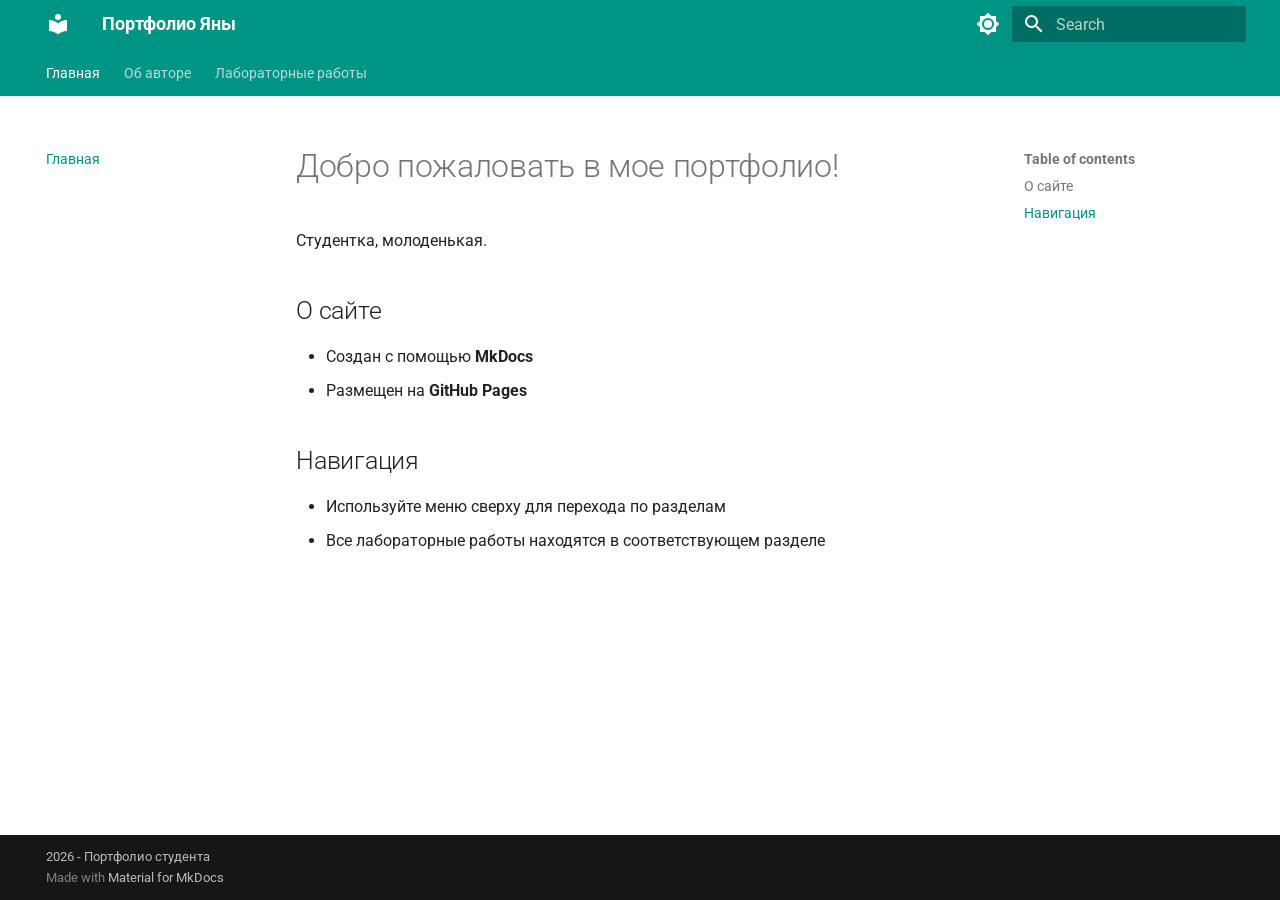
==== docs/index.html @ bbcfdf20 "Build site with Material theme and add .nojekyll" ====
<!doctype html>
<html lang="en" class="no-js">
  <head>
    
      <meta charset="utf-8">
      <meta name="viewport" content="width=device-width,initial-scale=1">
      
      
        <meta name="author" content="Яна Литвиновская">
      
      
        <link rel="canonical" href="https://yanavlitv.github.io/">
      
      
      
        <link rel="next" href="about/">
      
      
        
      
      
      <link rel="icon" href="assets/images/favicon.png">
      <meta name="generator" content="mkdocs-1.6.1, mkdocs-material-9.7.4">
    
    
      
        <title>Портфолио Яны</title>
      
    
    
      <link rel="stylesheet" href="assets/stylesheets/main.484c7ddc.min.css">
      
        
        <link rel="stylesheet" href="assets/stylesheets/palette.ab4e12ef.min.css">
      
      


    
    
      
    
    
      
        
        
        <link rel="preconnect" href="https://fonts.gstatic.com" crossorigin>
        <link rel="stylesheet" href="https://fonts.googleapis.com/css?family=Roboto:300,300i,400,400i,700,700i%7CRoboto+Mono:400,400i,700,700i&display=fallback">
        <style>:root{--md-text-font:"Roboto";--md-code-font:"Roboto Mono"}</style>
      
    
    
    <script>__md_scope=new URL(".",location),__md_hash=e=>[...e].reduce(((e,_)=>(e<<5)-e+_.charCodeAt(0)),0),__md_get=(e,_=localStorage,t=__md_scope)=>JSON.parse(_.getItem(t.pathname+"."+e)),__md_set=(e,_,t=localStorage,a=__md_scope)=>{try{t.setItem(a.pathname+"."+e,JSON.stringify(_))}catch(e){}}</script>
    
      

    
    
  </head>
  
  
    
    
      
    
    
    
    
    <body dir="ltr" data-md-color-scheme="default" data-md-color-primary="teal" data-md-color-accent="teal">
  
    
    <input class="md-toggle" data-md-toggle="drawer" type="checkbox" id="__drawer" autocomplete="off">
    <input class="md-toggle" data-md-toggle="search" type="checkbox" id="__search" autocomplete="off">
    <label class="md-overlay" for="__drawer"></label>
    <div data-md-component="skip">
      
        
        <a href="#_1" class="md-skip">
          Skip to content
        </a>
      
    </div>
    <div data-md-component="announce">
      
    </div>
    
    
      

<header class="md-header" data-md-component="header">
  <nav class="md-header__inner md-grid" aria-label="Header">
    <a href="." title="Портфолио Яны" class="md-header__button md-logo" aria-label="Портфолио Яны" data-md-component="logo">
      
  
  <svg xmlns="http://www.w3.org/2000/svg" viewBox="0 0 24 24"><path d="M12 8a3 3 0 0 0 3-3 3 3 0 0 0-3-3 3 3 0 0 0-3 3 3 3 0 0 0 3 3m0 3.54C9.64 9.35 6.5 8 3 8v11c3.5 0 6.64 1.35 9 3.54 2.36-2.19 5.5-3.54 9-3.54V8c-3.5 0-6.64 1.35-9 3.54"/></svg>

    </a>
    <label class="md-header__button md-icon" for="__drawer">
      
      <svg xmlns="http://www.w3.org/2000/svg" viewBox="0 0 24 24"><path d="M3 6h18v2H3zm0 5h18v2H3zm0 5h18v2H3z"/></svg>
    </label>
    <div class="md-header__title" data-md-component="header-title">
      <div class="md-header__ellipsis">
        <div class="md-header__topic">
          <span class="md-ellipsis">
            Портфолио Яны
          </span>
        </div>
        <div class="md-header__topic" data-md-component="header-topic">
          <span class="md-ellipsis">
            
              Главная
            
          </span>
        </div>
      </div>
    </div>
    
      
        <form class="md-header__option" data-md-component="palette">
  
    
    
    
    <input class="md-option" data-md-color-media="" data-md-color-scheme="default" data-md-color-primary="teal" data-md-color-accent="teal"  aria-label="Switch to dark mode"  type="radio" name="__palette" id="__palette_0">
    
      <label class="md-header__button md-icon" title="Switch to dark mode" for="__palette_1" hidden>
        <svg xmlns="http://www.w3.org/2000/svg" viewBox="0 0 24 24"><path d="M12 8a4 4 0 0 0-4 4 4 4 0 0 0 4 4 4 4 0 0 0 4-4 4 4 0 0 0-4-4m0 10a6 6 0 0 1-6-6 6 6 0 0 1 6-6 6 6 0 0 1 6 6 6 6 0 0 1-6 6m8-9.31V4h-4.69L12 .69 8.69 4H4v4.69L.69 12 4 15.31V20h4.69L12 23.31 15.31 20H20v-4.69L23.31 12z"/></svg>
      </label>
    
  
    
    
    
    <input class="md-option" data-md-color-media="" data-md-color-scheme="slate" data-md-color-primary="teal" data-md-color-accent="teal"  aria-label="Switch to light mode"  type="radio" name="__palette" id="__palette_1">
    
      <label class="md-header__button md-icon" title="Switch to light mode" for="__palette_0" hidden>
        <svg xmlns="http://www.w3.org/2000/svg" viewBox="0 0 24 24"><path d="M12 18c-.89 0-1.74-.2-2.5-.55C11.56 16.5 13 14.42 13 12s-1.44-4.5-3.5-5.45C10.26 6.2 11.11 6 12 6a6 6 0 0 1 6 6 6 6 0 0 1-6 6m8-9.31V4h-4.69L12 .69 8.69 4H4v4.69L.69 12 4 15.31V20h4.69L12 23.31 15.31 20H20v-4.69L23.31 12z"/></svg>
      </label>
    
  
</form>
      
    
    
      <script>var palette=__md_get("__palette");if(palette&&palette.color){if("(prefers-color-scheme)"===palette.color.media){var media=matchMedia("(prefers-color-scheme: light)"),input=document.querySelector(media.matches?"[data-md-color-media='(prefers-color-scheme: light)']":"[data-md-color-media='(prefers-color-scheme: dark)']");palette.color.media=input.getAttribute("data-md-color-media"),palette.color.scheme=input.getAttribute("data-md-color-scheme"),palette.color.primary=input.getAttribute("data-md-color-primary"),palette.color.accent=input.getAttribute("data-md-color-accent")}for(var[key,value]of Object.entries(palette.color))document.body.setAttribute("data-md-color-"+key,value)}</script>
    
    
    
      
      
        <label class="md-header__button md-icon" for="__search">
          
          <svg xmlns="http://www.w3.org/2000/svg" viewBox="0 0 24 24"><path d="M9.5 3A6.5 6.5 0 0 1 16 9.5c0 1.61-.59 3.09-1.56 4.23l.27.27h.79l5 5-1.5 1.5-5-5v-.79l-.27-.27A6.52 6.52 0 0 1 9.5 16 6.5 6.5 0 0 1 3 9.5 6.5 6.5 0 0 1 9.5 3m0 2C7 5 5 7 5 9.5S7 14 9.5 14 14 12 14 9.5 12 5 9.5 5"/></svg>
        </label>
        <div class="md-search" data-md-component="search" role="dialog">
  <label class="md-search__overlay" for="__search"></label>
  <div class="md-search__inner" role="search">
    <form class="md-search__form" name="search">
      <input type="text" class="md-search__input" name="query" aria-label="Search" placeholder="Search" autocapitalize="off" autocorrect="off" autocomplete="off" spellcheck="false" data-md-component="search-query" required>
      <label class="md-search__icon md-icon" for="__search">
        
        <svg xmlns="http://www.w3.org/2000/svg" viewBox="0 0 24 24"><path d="M9.5 3A6.5 6.5 0 0 1 16 9.5c0 1.61-.59 3.09-1.56 4.23l.27.27h.79l5 5-1.5 1.5-5-5v-.79l-.27-.27A6.52 6.52 0 0 1 9.5 16 6.5 6.5 0 0 1 3 9.5 6.5 6.5 0 0 1 9.5 3m0 2C7 5 5 7 5 9.5S7 14 9.5 14 14 12 14 9.5 12 5 9.5 5"/></svg>
        
        <svg xmlns="http://www.w3.org/2000/svg" viewBox="0 0 24 24"><path d="M20 11v2H8l5.5 5.5-1.42 1.42L4.16 12l7.92-7.92L13.5 5.5 8 11z"/></svg>
      </label>
      <nav class="md-search__options" aria-label="Search">
        
        <button type="reset" class="md-search__icon md-icon" title="Clear" aria-label="Clear" tabindex="-1">
          
          <svg xmlns="http://www.w3.org/2000/svg" viewBox="0 0 24 24"><path d="M19 6.41 17.59 5 12 10.59 6.41 5 5 6.41 10.59 12 5 17.59 6.41 19 12 13.41 17.59 19 19 17.59 13.41 12z"/></svg>
        </button>
      </nav>
      
    </form>
    <div class="md-search__output">
      <div class="md-search__scrollwrap" tabindex="0" data-md-scrollfix>
        <div class="md-search-result" data-md-component="search-result">
          <div class="md-search-result__meta">
            Initializing search
          </div>
          <ol class="md-search-result__list" role="presentation"></ol>
        </div>
      </div>
    </div>
  </div>
</div>
      
    
    
  </nav>
  
</header>
    
    <div class="md-container" data-md-component="container">
      
      
        
          
            
<nav class="md-tabs" aria-label="Tabs" data-md-component="tabs">
  <div class="md-grid">
    <ul class="md-tabs__list">
      
        
  
  
  
    
  
  
    <li class="md-tabs__item md-tabs__item--active">
      <a href="." class="md-tabs__link">
        
  
  
    
  
  Главная

      </a>
    </li>
  

      
        
  
  
  
  
    <li class="md-tabs__item">
      <a href="about/" class="md-tabs__link">
        
  
  
    
  
  Об авторе

      </a>
    </li>
  

      
        
  
  
  
  
    
    
      <li class="md-tabs__item">
        <a href="labs/lab1/" class="md-tabs__link">
          
  
  
  Лабораторные работы

        </a>
      </li>
    
  

      
    </ul>
  </div>
</nav>
          
        
      
      <main class="md-main" data-md-component="main">
        <div class="md-main__inner md-grid">
          
            
              
              <div class="md-sidebar md-sidebar--primary" data-md-component="sidebar" data-md-type="navigation" >
                <div class="md-sidebar__scrollwrap">
                  <div class="md-sidebar__inner">
                    


  


<nav class="md-nav md-nav--primary md-nav--lifted" aria-label="Navigation" data-md-level="0">
  <label class="md-nav__title" for="__drawer">
    <a href="." title="Портфолио Яны" class="md-nav__button md-logo" aria-label="Портфолио Яны" data-md-component="logo">
      
  
  <svg xmlns="http://www.w3.org/2000/svg" viewBox="0 0 24 24"><path d="M12 8a3 3 0 0 0 3-3 3 3 0 0 0-3-3 3 3 0 0 0-3 3 3 3 0 0 0 3 3m0 3.54C9.64 9.35 6.5 8 3 8v11c3.5 0 6.64 1.35 9 3.54 2.36-2.19 5.5-3.54 9-3.54V8c-3.5 0-6.64 1.35-9 3.54"/></svg>

    </a>
    Портфолио Яны
  </label>
  
  <ul class="md-nav__list" data-md-scrollfix>
    
      
      
  
  
    
  
  
  
    <li class="md-nav__item md-nav__item--active">
      
      <input class="md-nav__toggle md-toggle" type="checkbox" id="__toc">
      
      
        
      
      
        <label class="md-nav__link md-nav__link--active" for="__toc">
          
  
  
  <span class="md-ellipsis">
    
  
    Главная
  

    
  </span>
  
  

          <span class="md-nav__icon md-icon"></span>
        </label>
      
      <a href="." class="md-nav__link md-nav__link--active">
        
  
  
  <span class="md-ellipsis">
    
  
    Главная
  

    
  </span>
  
  

      </a>
      
        

<nav class="md-nav md-nav--secondary" aria-label="Table of contents">
  
  
  
    
  
  
    <label class="md-nav__title" for="__toc">
      <span class="md-nav__icon md-icon"></span>
      Table of contents
    </label>
    <ul class="md-nav__list" data-md-component="toc" data-md-scrollfix>
      
        <li class="md-nav__item">
  <a href="#_2" class="md-nav__link">
    <span class="md-ellipsis">
      
        О сайте
      
    </span>
  </a>
  
</li>
      
        <li class="md-nav__item">
  <a href="#_3" class="md-nav__link">
    <span class="md-ellipsis">
      
        Навигация
      
    </span>
  </a>
  
</li>
      
    </ul>
  
</nav>
      
    </li>
  

    
      
      
  
  
  
  
    <li class="md-nav__item">
      <a href="about/" class="md-nav__link">
        
  
  
  <span class="md-ellipsis">
    
  
    Об авторе
  

    
  </span>
  
  

      </a>
    </li>
  

    
      
      
  
  
  
  
    
    
    
    
      
      
    
    
    <li class="md-nav__item md-nav__item--nested">
      
        
        
        <input class="md-nav__toggle md-toggle " type="checkbox" id="__nav_3" >
        
          
          <label class="md-nav__link" for="__nav_3" id="__nav_3_label" tabindex="0">
            
  
  
  <span class="md-ellipsis">
    
  
    Лабораторные работы
  

    
  </span>
  
  

            <span class="md-nav__icon md-icon"></span>
          </label>
        
        <nav class="md-nav" data-md-level="1" aria-labelledby="__nav_3_label" aria-expanded="false">
          <label class="md-nav__title" for="__nav_3">
            <span class="md-nav__icon md-icon"></span>
            
  
    Лабораторные работы
  

          </label>
          <ul class="md-nav__list" data-md-scrollfix>
            
              
                
  
  
  
  
    <li class="md-nav__item">
      <a href="labs/lab1/" class="md-nav__link">
        
  
  
  <span class="md-ellipsis">
    
  
    Лабораторная 1
  

    
  </span>
  
  

      </a>
    </li>
  

              
            
          </ul>
        </nav>
      
    </li>
  

    
  </ul>
</nav>
                  </div>
                </div>
              </div>
            
            
              
              <div class="md-sidebar md-sidebar--secondary" data-md-component="sidebar" data-md-type="toc" >
                <div class="md-sidebar__scrollwrap">
                  <div class="md-sidebar__inner">
                    

<nav class="md-nav md-nav--secondary" aria-label="Table of contents">
  
  
  
    
  
  
    <label class="md-nav__title" for="__toc">
      <span class="md-nav__icon md-icon"></span>
      Table of contents
    </label>
    <ul class="md-nav__list" data-md-component="toc" data-md-scrollfix>
      
        <li class="md-nav__item">
  <a href="#_2" class="md-nav__link">
    <span class="md-ellipsis">
      
        О сайте
      
    </span>
  </a>
  
</li>
      
        <li class="md-nav__item">
  <a href="#_3" class="md-nav__link">
    <span class="md-ellipsis">
      
        Навигация
      
    </span>
  </a>
  
</li>
      
    </ul>
  
</nav>
                  </div>
                </div>
              </div>
            
          
          
            <div class="md-content" data-md-component="content">
              
              <article class="md-content__inner md-typeset">
                
                  



<h1 id="_1">Добро пожаловать в мое портфолио!</h1>
<p>Студентка, молоденькая.</p>
<h2 id="_2">О сайте</h2>
<ul>
<li>Создан с помощью <strong>MkDocs</strong></li>
<li>Размещен на <strong>GitHub Pages</strong></li>
</ul>
<h2 id="_3">Навигация</h2>
<ul>
<li>Используйте меню сверху для перехода по разделам</li>
<li>Все лабораторные работы находятся в соответствующем разделе</li>
</ul>












                
              </article>
            </div>
          
          
<script>var target=document.getElementById(location.hash.slice(1));target&&target.name&&(target.checked=target.name.startsWith("__tabbed_"))</script>
        </div>
        
          <button type="button" class="md-top md-icon" data-md-component="top" hidden>
  
  <svg xmlns="http://www.w3.org/2000/svg" viewBox="0 0 24 24"><path d="M13 20h-2V8l-5.5 5.5-1.42-1.42L12 4.16l7.92 7.92-1.42 1.42L13 8z"/></svg>
  Back to top
</button>
        
      </main>
      
        <footer class="md-footer">
  
  <div class="md-footer-meta md-typeset">
    <div class="md-footer-meta__inner md-grid">
      <div class="md-copyright">
  
    <div class="md-copyright__highlight">
      2026 - Портфолио студента
    </div>
  
  
    Made with
    <a href="https://squidfunk.github.io/mkdocs-material/" target="_blank" rel="noopener">
      Material for MkDocs
    </a>
  
</div>
      
    </div>
  </div>
</footer>
      
    </div>
    <div class="md-dialog" data-md-component="dialog">
      <div class="md-dialog__inner md-typeset"></div>
    </div>
    
    
    
      
      
      <script id="__config" type="application/json">{"annotate": null, "base": ".", "features": ["navigation.tabs", "navigation.top", "content.code.copy"], "search": "assets/javascripts/workers/search.2c215733.min.js", "tags": null, "translations": {"clipboard.copied": "Copied to clipboard", "clipboard.copy": "Copy to clipboard", "search.result.more.one": "1 more on this page", "search.result.more.other": "# more on this page", "search.result.none": "No matching documents", "search.result.one": "1 matching document", "search.result.other": "# matching documents", "search.result.placeholder": "Type to start searching", "search.result.term.missing": "Missing", "select.version": "Select version"}, "version": null}</script>
    
    
      <script src="assets/javascripts/bundle.79ae519e.min.js"></script>
      
    
  </body>
</html>
---- docs/assets/stylesheets/main.484c7ddc.min.css ----
@charset "UTF-8";html{-webkit-text-size-adjust:none;-moz-text-size-adjust:none;text-size-adjust:none;box-sizing:border-box}*,:after,:before{box-sizing:inherit}@media (prefers-reduced-motion){*,:after,:before{transition:none!important}}body{margin:0}a,button,input,label{-webkit-tap-highlight-color:transparent}a{color:inherit;text-decoration:none}hr{border:0;box-sizing:initial;display:block;height:.05rem;overflow:visible;padding:0}small{font-size:80%}sub,sup{line-height:1em}img{border-style:none}table{border-collapse:initial;border-spacing:0}td,th{font-weight:400;vertical-align:top}button{background:#0000;border:0;font-family:inherit;font-size:inherit;margin:0;padding:0}input{border:0;outline:none}:root{--md-primary-fg-color:#4051b5;--md-primary-fg-color--light:#5d6cc0;--md-primary-fg-color--dark:#303fa1;--md-primary-bg-color:#fff;--md-primary-bg-color--light:#ffffffb3;--md-accent-fg-color:#526cfe;--md-accent-fg-color--transparent:#526cfe1a;--md-accent-bg-color:#fff;--md-accent-bg-color--light:#ffffffb3}[data-md-color-scheme=default]{color-scheme:light}[data-md-color-scheme=default] img[src$="#gh-dark-mode-only"],[data-md-color-scheme=default] img[src$="#only-dark"]{display:none}:root,[data-md-color-scheme=default]{--md-hue:225deg;--md-default-fg-color:#000000de;--md-default-fg-color--light:#0000008a;--md-default-fg-color--lighter:#00000052;--md-default-fg-color--lightest:#00000012;--md-default-bg-color:#fff;--md-default-bg-color--light:#ffffffb3;--md-default-bg-color--lighter:#ffffff4d;--md-default-bg-color--lightest:#ffffff1f;--md-code-fg-color:#36464e;--md-code-bg-color:#f5f5f5;--md-code-bg-color--light:#f5f5f5b3;--md-code-bg-color--lighter:#f5f5f54d;--md-code-hl-color:#4287ff;--md-code-hl-color--light:#4287ff1a;--md-code-hl-number-color:#d52a2a;--md-code-hl-special-color:#db1457;--md-code-hl-function-color:#a846b9;--md-code-hl-constant-color:#6e59d9;--md-code-hl-keyword-color:#3f6ec6;--md-code-hl-string-color:#1c7d4d;--md-code-hl-name-color:var(--md-code-fg-color);--md-code-hl-operator-color:var(--md-default-fg-color--light);--md-code-hl-punctuation-color:var(--md-default-fg-color--light);--md-code-hl-comment-color:var(--md-default-fg-color--light);--md-code-hl-generic-color:var(--md-default-fg-color--light);--md-code-hl-variable-color:var(--md-default-fg-color--light);--md-typeset-color:var(--md-default-fg-color);--md-typeset-a-color:var(--md-primary-fg-color);--md-typeset-del-color:#f5503d26;--md-typeset-ins-color:#0bd57026;--md-typeset-kbd-color:#fafafa;--md-typeset-kbd-accent-color:#fff;--md-typeset-kbd-border-color:#b8b8b8;--md-typeset-mark-color:#ffff0080;--md-typeset-table-color:#0000001f;--md-typeset-table-color--light:rgba(0,0,0,.035);--md-admonition-fg-color:var(--md-default-fg-color);--md-admonition-bg-color:var(--md-default-bg-color);--md-warning-fg-color:#000000de;--md-warning-bg-color:#ff9;--md-footer-fg-color:#fff;--md-footer-fg-color--light:#ffffffb3;--md-footer-fg-color--lighter:#ffffff73;--md-footer-bg-color:#000000de;--md-footer-bg-color--dark:#00000052;--md-shadow-z1:0 0.2rem 0.5rem #0000000d,0 0 0.05rem #0000001a;--md-shadow-z2:0 0.2rem 0.5rem #0000001a,0 0 0.05rem #00000040;--md-shadow-z3:0 0.2rem 0.5rem #0003,0 0 0.05rem #00000059}.md-icon svg{fill:currentcolor;display:block;height:1.2rem;width:1.2rem}body{-webkit-font-smoothing:antialiased;-moz-osx-font-smoothing:grayscale;--md-text-font-family:var(--md-text-font,_),-apple-system,BlinkMacSystemFont,Helvetica,Arial,sans-serif;--md-code-font-family:var(--md-code-font,_),SFMono-Regular,Consolas,Menlo,monospace}aside,body,input{font-feature-settings:"kern","liga";color:var(--md-typeset-color);font-family:var(--md-text-font-family)}code,kbd,pre{font-feature-settings:"kern";font-family:var(--md-code-font-family)}:root{--md-typeset-table-sort-icon:url('data:image/svg+xml;charset=utf-8,<svg xmlns="http://www.w3.org/2000/svg" viewBox="0 0 24 24"><path d="m18 21-4-4h3V7h-3l4-4 4 4h-3v10h3M2 19v-2h10v2M2 13v-2h7v2M2 7V5h4v2z"/></svg>');--md-typeset-table-sort-icon--asc:url('data:image/svg+xml;charset=utf-8,<svg xmlns="http://www.w3.org/2000/svg" viewBox="0 0 24 24"><path d="M19 17h3l-4 4-4-4h3V3h2M2 17h10v2H2M6 5v2H2V5m0 6h7v2H2z"/></svg>');--md-typeset-table-sort-icon--desc:url('data:image/svg+xml;charset=utf-8,<svg xmlns="http://www.w3.org/2000/svg" viewBox="0 0 24 24"><path d="M19 7h3l-4-4-4 4h3v14h2M2 17h10v2H2M6 5v2H2V5m0 6h7v2H2z"/></svg>')}.md-typeset{-webkit-print-color-adjust:exact;color-adjust:exact;font-size:.8rem;line-height:1.6;overflow-wrap:break-word}@media print{.md-typeset{font-size:.68rem}}.md-typeset blockquote,.md-typeset dl,.md-typeset figure,.md-typeset ol,.md-typeset pre,.md-typeset ul{margin-bottom:1em;margin-top:1em}.md-typeset h1{color:var(--md-default-fg-color--light);font-size:2em;line-height:1.3;margin:0 0 1.25em}.md-typeset h1,.md-typeset h2{font-weight:300;letter-spacing:-.01em}.md-typeset h2{font-size:1.5625em;line-height:1.4;margin:1.6em 0 .64em}.md-typeset h3{font-size:1.25em;font-weight:400;letter-spacing:-.01em;line-height:1.5;margin:1.6em 0 .8em}.md-typeset h2+h3{margin-top:.8em}.md-typeset h4{font-weight:700;letter-spacing:-.01em;margin:1em 0}.md-typeset h5,.md-typeset h6{color:var(--md-default-fg-color--light);font-size:.8em;font-weight:700;letter-spacing:-.01em;margin:1.25em 0}.md-typeset h5{text-transform:uppercase}.md-typeset h5 code{text-transform:none}.md-typeset hr{border-bottom:.05rem solid var(--md-default-fg-color--lightest);display:flow-root;margin:1.5em 0}.md-typeset a{color:var(--md-typeset-a-color);word-break:break-word}.md-typeset a,.md-typeset a:before{transition:color 125ms}.md-typeset a:focus,.md-typeset a:hover{color:var(--md-accent-fg-color)}.md-typeset a:focus code,.md-typeset a:hover code{background-color:var(--md-accent-fg-color--transparent);color:var(--md-accent-fg-color)}.md-typeset a code{color:var(--md-typeset-a-color)}.md-typeset a.focus-visible{outline-color:var(--md-accent-fg-color);outline-offset:.2rem}.md-typeset code,.md-typeset kbd,.md-typeset pre{color:var(--md-code-fg-color);direction:ltr;font-variant-ligatures:none;transition:background-color 125ms}@media print{.md-typeset code,.md-typeset kbd,.md-typeset pre{white-space:pre-wrap}}.md-typeset code{background-color:var(--md-code-bg-color);border-radius:.1rem;-webkit-box-decoration-break:clone;box-decoration-break:clone;font-size:.85em;padding:0 .2941176471em;transition:color 125ms,background-color 125ms;word-break:break-word}.md-typeset code:not(.focus-visible){-webkit-tap-highlight-color:transparent;outline:none}.md-typeset pre{display:flow-root;line-height:1.4;position:relative}.md-typeset pre>code{-webkit-box-decoration-break:slice;box-decoration-break:slice;box-shadow:none;display:block;margin:0;outline-color:var(--md-accent-fg-color);overflow:auto;padding:.7720588235em 1.1764705882em;scrollbar-color:var(--md-default-fg-color--lighter) #0000;scrollbar-width:thin;touch-action:auto;word-break:normal}.md-typeset pre>code:hover{scrollbar-color:var(--md-accent-fg-color) #0000}.md-typeset pre>code::-webkit-scrollbar{height:.2rem;width:.2rem}.md-typeset pre>code::-webkit-scrollbar-thumb{background-color:var(--md-default-fg-color--lighter)}.md-typeset pre>code::-webkit-scrollbar-thumb:hover{background-color:var(--md-accent-fg-color)}.md-typeset kbd{background-color:var(--md-typeset-kbd-color);border-radius:.1rem;box-shadow:0 .1rem 0 .05rem var(--md-typeset-kbd-border-color),0 .1rem 0 var(--md-typeset-kbd-border-color),0 -.1rem .2rem var(--md-typeset-kbd-accent-color) inset;color:var(--md-default-fg-color);display:inline-block;font-size:.75em;padding:0 .6666666667em;vertical-align:text-top;word-break:break-word}.md-typeset mark{background-color:var(--md-typeset-mark-color);-webkit-box-decoration-break:clone;box-decoration-break:clone;color:inherit;word-break:break-word}.md-typeset abbr{cursor:help;text-decoration:none}.md-typeset [data-preview],.md-typeset abbr{border-bottom:.05rem dotted var(--md-default-fg-color--light)}.md-typeset small{opacity:.75}[dir=ltr] .md-typeset sub,[dir=ltr] .md-typeset sup{margin-left:.078125em}[dir=rtl] .md-typeset sub,[dir=rtl] .md-typeset sup{margin-right:.078125em}[dir=ltr] .md-typeset blockquote{padding-left:.6rem}[dir=rtl] .md-typeset blockquote{padding-right:.6rem}[dir=ltr] .md-typeset blockquote{border-left:.2rem solid var(--md-default-fg-color--lighter)}[dir=rtl] .md-typeset blockquote{border-right:.2rem solid var(--md-default-fg-color--lighter)}.md-typeset blockquote{color:var(--md-default-fg-color--light);margin-left:0;margin-right:0}.md-typeset ul{list-style-type:disc}.md-typeset ul[type]{list-style-type:revert-layer}[dir=ltr] .md-typeset ol,[dir=ltr] .md-typeset ul{margin-left:.625em}[dir=rtl] .md-typeset ol,[dir=rtl] .md-typeset ul{margin-right:.625em}.md-typeset ol,.md-typeset ul{padding:0}.md-typeset ol:not([hidden]),.md-typeset ul:not([hidden]){display:flow-root}.md-typeset ol ol,.md-typeset ul ol{list-style-type:lower-alpha}.md-typeset ol ol ol,.md-typeset ul ol ol{list-style-type:lower-roman}.md-typeset ol ol ol ol,.md-typeset ul ol ol ol{list-style-type:upper-alpha}.md-typeset ol ol ol ol ol,.md-typeset ul ol ol ol ol{list-style-type:upper-roman}.md-typeset ol[type],.md-typeset ul[type]{list-style-type:revert-layer}[dir=ltr] .md-typeset ol li,[dir=ltr] .md-typeset ul li{margin-left:1.25em}[dir=rtl] .md-typeset ol li,[dir=rtl] .md-typeset ul li{margin-right:1.25em}.md-typeset ol li,.md-typeset ul li{margin-bottom:.5em}.md-typeset ol li blockquote,.md-typeset ol li p,.md-typeset ul li blockquote,.md-typeset ul li p{margin:.5em 0}.md-typeset ol li:last-child,.md-typeset ul li:last-child{margin-bottom:0}[dir=ltr] .md-typeset ol li ol,[dir=ltr] .md-typeset ol li ul,[dir=ltr] .md-typeset ul li ol,[dir=ltr] .md-typeset ul li ul{margin-left:.625em}[dir=rtl] .md-typeset ol li ol,[dir=rtl] .md-typeset ol li ul,[dir=rtl] .md-typeset ul li ol,[dir=rtl] .md-typeset ul li ul{margin-right:.625em}.md-typeset ol li ol,.md-typeset ol li ul,.md-typeset ul li ol,.md-typeset ul li ul{margin-bottom:.5em;margin-top:.5em}[dir=ltr] .md-typeset dd{margin-left:1.875em}[dir=rtl] .md-typeset dd{margin-right:1.875em}.md-typeset dd{margin-bottom:1.5em;margin-top:1em}.md-typeset img,.md-typeset svg,.md-typeset video{height:auto;max-width:100%}.md-typeset img[align=left]{margin:1em 1em 1em 0}.md-typeset img[align=right]{margin:1em 0 1em 1em}.md-typeset img[align]:only-child{margin-top:0}.md-typeset figure{display:flow-root;margin:1em auto;max-width:100%;text-align:center;width:fit-content}.md-typeset figure img{display:block;margin:0 auto}.md-typeset figcaption{font-style:italic;margin:1em auto;max-width:24rem}.md-typeset iframe{max-width:100%}.md-typeset table:not([class]){background-color:var(--md-default-bg-color);border:.05rem solid var(--md-typeset-table-color);border-radius:.1rem;display:inline-block;font-size:.64rem;max-width:100%;overflow:auto;touch-action:auto}@media print{.md-typeset table:not([class]){display:table}}.md-typeset table:not([class])+*{margin-top:1.5em}.md-typeset table:not([class]) td>:first-child,.md-typeset table:not([class]) th>:first-child{margin-top:0}.md-typeset table:not([class]) td>:last-child,.md-typeset table:not([class]) th>:last-child{margin-bottom:0}.md-typeset table:not([class]) td:not([align]),.md-typeset table:not([class]) th:not([align]){text-align:left}[dir=rtl] .md-typeset table:not([class]) td:not([align]),[dir=rtl] .md-typeset table:not([class]) th:not([align]){text-align:right}.md-typeset table:not([class]) th{font-weight:700;min-width:5rem;padding:.9375em 1.25em;vertical-align:top}.md-typeset table:not([class]) td{border-top:.05rem solid var(--md-typeset-table-color);padding:.9375em 1.25em;vertical-align:top}.md-typeset table:not([class]) tbody tr{transition:background-color 125ms}.md-typeset table:not([class]) tbody tr:hover{background-color:var(--md-typeset-table-color--light);box-shadow:0 .05rem 0 var(--md-default-bg-color) inset}.md-typeset table:not([class]) a{word-break:normal}.md-typeset table th[role=columnheader]{cursor:pointer}[dir=ltr] .md-typeset table th[role=columnheader]:after{margin-left:.5em}[dir=rtl] .md-typeset table th[role=columnheader]:after{margin-right:.5em}.md-typeset table th[role=columnheader]:after{content:"";display:inline-block;height:1.2em;-webkit-mask-image:var(--md-typeset-table-sort-icon);mask-image:var(--md-typeset-table-sort-icon);-webkit-mask-repeat:no-repeat;mask-repeat:no-repeat;-webkit-mask-size:contain;mask-size:contain;transition:background-color 125ms;vertical-align:text-bottom;width:1.2em}.md-typeset table th[role=columnheader]:hover:after{background-color:var(--md-default-fg-color--lighter)}.md-typeset table th[role=columnheader][aria-sort=ascending]:after{background-color:var(--md-default-fg-color--light);-webkit-mask-image:var(--md-typeset-table-sort-icon--asc);mask-image:var(--md-typeset-table-sort-icon--asc)}.md-typeset table th[role=columnheader][aria-sort=descending]:after{background-color:var(--md-default-fg-color--light);-webkit-mask-image:var(--md-typeset-table-sort-icon--desc);mask-image:var(--md-typeset-table-sort-icon--desc)}.md-typeset__scrollwrap{margin:1em -.8rem;overflow-x:auto;touch-action:auto}.md-typeset__table{display:inline-block;margin-bottom:.5em;padding:0 .8rem}@media print{.md-typeset__table{display:block}}html .md-typeset__table table{display:table;margin:0;overflow:hidden;width:100%}@media screen and (max-width:44.984375em){.md-content__inner>pre{margin:1em -.8rem}.md-content__inner>pre code{border-radius:0}}.md-typeset .md-author{border-radius:100%;display:block;flex-shrink:0;height:1.6rem;overflow:hidden;position:relative;transition:color 125ms,transform 125ms;width:1.6rem}.md-typeset .md-author img{display:block}.md-typeset .md-author--more{background:var(--md-default-fg-color--lightest);color:var(--md-default-fg-color--lighter);font-size:.6rem;font-weight:700;line-height:1.6rem;text-align:center}.md-typeset .md-author--long{height:2.4rem;width:2.4rem}.md-typeset a.md-author{transform:scale(1)}.md-typeset a.md-author img{border-radius:100%;filter:grayscale(100%) opacity(75%);transition:filter 125ms}.md-typeset a.md-author:focus,.md-typeset a.md-author:hover{transform:scale(1.1);z-index:1}.md-typeset a.md-author:focus img,.md-typeset a.md-author:hover img{filter:grayscale(0)}.md-banner{background-color:var(--md-footer-bg-color);color:var(--md-footer-fg-color);overflow:auto}@media print{.md-banner{display:none}}.md-banner--warning{background-color:var(--md-warning-bg-color);color:var(--md-warning-fg-color)}.md-banner__inner{font-size:.7rem;margin:.6rem auto;padding:0 .8rem}[dir=ltr] .md-banner__button{float:right}[dir=rtl] .md-banner__button{float:left}.md-banner__button{color:inherit;cursor:pointer;transition:opacity .25s}.no-js .md-banner__button{display:none}.md-banner__button:hover{opacity:.7}html{font-size:125%;height:100%;overflow-x:hidden}@media screen and (min-width:100em){html{font-size:137.5%}}@media screen and (min-width:125em){html{font-size:150%}}body{background-color:var(--md-default-bg-color);display:flex;flex-direction:column;font-size:.5rem;min-height:100%;position:relative;width:100%}@media print{body{display:block}}@media screen and (max-width:59.984375em){body[data-md-scrolllock]{position:fixed}}.md-grid{margin-left:auto;margin-right:auto;max-width:61rem}.md-container{display:flex;flex-direction:column;flex-grow:1}@media print{.md-container{display:block}}.md-main{flex-grow:1}.md-main__inner{display:flex;height:100%;margin-top:1.5rem}.md-ellipsis{overflow:hidden;text-overflow:ellipsis}.md-toggle{display:none}.md-option{height:0;opacity:0;position:absolute;width:0}.md-option:checked+label:not([hidden]){display:block}.md-option.focus-visible+label{outline-color:var(--md-accent-fg-color);outline-style:auto}.md-skip{background-color:var(--md-default-fg-color);border-radius:.1rem;color:var(--md-default-bg-color);font-size:.64rem;margin:.5rem;opacity:0;outline-color:var(--md-accent-fg-color);padding:.3rem .5rem;position:fixed;transform:translateY(.4rem);z-index:-1}.md-skip:focus{opacity:1;transform:translateY(0);transition:transform .25s cubic-bezier(.4,0,.2,1),opacity 175ms 75ms;z-index:10}@page{margin:25mm}:root{--md-clipboard-icon:url('data:image/svg+xml;charset=utf-8,<svg xmlns="http://www.w3.org/2000/svg" viewBox="0 0 24 24"><path d="M19 21H8V7h11m0-2H8a2 2 0 0 0-2 2v14a2 2 0 0 0 2 2h11a2 2 0 0 0 2-2V7a2 2 0 0 0-2-2m-3-4H4a2 2 0 0 0-2 2v14h2V3h12z"/></svg>')}.md-clipboard{border-radius:.1rem;color:var(--md-default-fg-color--lightest);cursor:pointer;height:1.5em;outline-color:var(--md-accent-fg-color);outline-offset:.1rem;transition:color .25s;width:1.5em;z-index:1}@media print{.md-clipboard{display:none}}.md-clipboard:not(.focus-visible){-webkit-tap-highlight-color:transparent;outline:none}:hover>.md-clipboard{color:var(--md-default-fg-color--light)}.md-clipboard:focus,.md-clipboard:hover{color:var(--md-accent-fg-color)}.md-clipboard:after{background-color:currentcolor;content:"";display:block;height:1.125em;margin:0 auto;-webkit-mask-image:var(--md-clipboard-icon);mask-image:var(--md-clipboard-icon);-webkit-mask-position:center;mask-position:center;-webkit-mask-repeat:no-repeat;mask-repeat:no-repeat;-webkit-mask-size:contain;mask-size:contain;width:1.125em}.md-clipboard--inline{cursor:pointer}.md-clipboard--inline code{transition:color .25s,background-color .25s}.md-clipboard--inline:focus code,.md-clipboard--inline:hover code{background-color:var(--md-accent-fg-color--transparent);color:var(--md-accent-fg-color)}:root{--md-code-select-icon:url('data:image/svg+xml;charset=utf-8,<svg xmlns="http://www.w3.org/2000/svg" viewBox="0 0 24 24"><path d="M19 19h-4v2h4c1.1 0 2-.9 2-2v-4h-2m0-12h-4v2h4v4h2V5c0-1.1-.9-2-2-2M5 5h4V3H5c-1.1 0-2 .9-2 2v4h2m0 6H3v4c0 1.1.9 2 2 2h4v-2H5zm2-4h2v2H7zm4 0h2v2h-2zm4 0h2v2h-2zM7 7h2v2H7zm4 0h2v2h-2zm4 0h2v2h-2zm-8 8h2v2H7zm4 0h2v2h-2zm4 0h2v2h-2z"/></svg>');--md-code-copy-icon:url('data:image/svg+xml;charset=utf-8,<svg xmlns="http://www.w3.org/2000/svg" viewBox="0 0 24 24"><path d="M19 21H8V7h11m0-2H8a2 2 0 0 0-2 2v14a2 2 0 0 0 2 2h11a2 2 0 0 0 2-2V7a2 2 0 0 0-2-2m-3-4H4a2 2 0 0 0-2 2v14h2V3h12z"/></svg>')}.md-typeset .md-code__content{display:grid}.md-code__nav{background-color:var(--md-code-bg-color--lighter);border-radius:.1rem;display:flex;gap:.2rem;padding:.2rem;position:absolute;right:.25em;top:.25em;transition:background-color .25s;z-index:1}:hover>.md-code__nav{background-color:var(--md-code-bg-color--light)}.md-code__button{color:var(--md-default-fg-color--lightest);cursor:pointer;display:block;height:1.5em;outline-color:var(--md-accent-fg-color);outline-offset:.1rem;transition:color .25s;width:1.5em}:hover>*>.md-code__button{color:var(--md-default-fg-color--light)}.md-code__button.focus-visible,.md-code__button:hover{color:var(--md-accent-fg-color)}.md-code__button--active{color:var(--md-default-fg-color)!important}.md-code__button:after{background-color:currentcolor;content:"";display:block;height:1.125em;margin:0 auto;-webkit-mask-position:center;mask-position:center;-webkit-mask-repeat:no-repeat;mask-repeat:no-repeat;-webkit-mask-size:contain;mask-size:contain;width:1.125em}.md-code__button[data-md-type=select]:after{-webkit-mask-image:var(--md-code-select-icon);mask-image:var(--md-code-select-icon)}.md-code__button[data-md-type=copy]:after{-webkit-mask-image:var(--md-code-copy-icon);mask-image:var(--md-code-copy-icon)}@keyframes consent{0%{opacity:0;transform:translateY(100%)}to{opacity:1;transform:translateY(0)}}@keyframes overlay{0%{opacity:0}to{opacity:1}}.md-consent__overlay{animation:overlay .25s both;-webkit-backdrop-filter:blur(.1rem);backdrop-filter:blur(.1rem);background-color:#0000008a;height:100%;opacity:1;position:fixed;top:0;width:100%;z-index:5}.md-consent__inner{animation:consent .5s cubic-bezier(.1,.7,.1,1) both;background-color:var(--md-default-bg-color);border:0;border-radius:.1rem;bottom:0;box-shadow:0 0 .2rem #0000001a,0 .2rem .4rem #0003;max-height:100%;overflow:auto;padding:0;position:fixed;width:100%;z-index:5}.md-consent__form{padding:.8rem}.md-consent__settings{display:none;margin:1em 0}input:checked+.md-consent__settings{display:block}.md-consent__controls{margin-bottom:.8rem}.md-typeset .md-consent__controls .md-button{display:inline}@media screen and (max-width:44.984375em){.md-typeset .md-consent__controls .md-button{display:block;margin-top:.4rem;text-align:center;width:100%}}.md-consent label{cursor:pointer}.md-content{flex-grow:1;min-width:0}.md-content__inner{margin:0 .8rem 1.2rem;padding-top:.6rem}@media screen and (min-width:76.25em){[dir=ltr] .md-sidebar--primary:not([hidden])~.md-content>.md-content__inner{margin-left:1.2rem}[dir=ltr] .md-sidebar--secondary:not([hidden])~.md-content>.md-content__inner,[dir=rtl] .md-sidebar--primary:not([hidden])~.md-content>.md-content__inner{margin-right:1.2rem}[dir=rtl] .md-sidebar--secondary:not([hidden])~.md-content>.md-content__inner{margin-left:1.2rem}}.md-content__inner:before{content:"";display:block;height:.4rem}.md-content__inner>:last-child{margin-bottom:0}[dir=ltr] .md-content__button{float:right}[dir=rtl] .md-content__button{float:left}[dir=ltr] .md-content__button{margin-left:.4rem}[dir=rtl] .md-content__button{margin-right:.4rem}.md-content__button{margin:.4rem 0;padding:0}@media print{.md-content__button{display:none}}.md-typeset .md-content__button{color:var(--md-default-fg-color--lighter)}.md-content__button svg{display:inline;vertical-align:top}[dir=rtl] .md-content__button svg{transform:scaleX(-1)}[dir=ltr] .md-dialog{right:.8rem}[dir=rtl] .md-dialog{left:.8rem}.md-dialog{background-color:var(--md-default-fg-color);border-radius:.1rem;bottom:.8rem;box-shadow:var(--md-shadow-z3);min-width:11.1rem;opacity:0;padding:.4rem .6rem;pointer-events:none;position:fixed;transform:translateY(100%);transition:transform 0ms .4s,opacity .4s;z-index:4}@media print{.md-dialog{display:none}}.md-dialog--active{opacity:1;pointer-events:auto;transform:translateY(0);transition:transform .4s cubic-bezier(.075,.85,.175,1),opacity .4s}.md-dialog__inner{color:var(--md-default-bg-color);font-size:.7rem}.md-feedback{margin:2em 0 1em;text-align:center}.md-feedback fieldset{border:none;margin:0;padding:0}.md-feedback__title{font-weight:700;margin:1em auto}.md-feedback__inner{position:relative}.md-feedback__list{display:flex;flex-wrap:wrap;place-content:baseline center;position:relative}.md-feedback__list:hover .md-icon:not(:disabled){color:var(--md-default-fg-color--lighter)}:disabled .md-feedback__list{min-height:1.8rem}.md-feedback__icon{color:var(--md-default-fg-color--light);cursor:pointer;flex-shrink:0;margin:0 .1rem;transition:color 125ms}.md-feedback__icon:not(:disabled).md-icon:hover{color:var(--md-accent-fg-color)}.md-feedback__icon:disabled{color:var(--md-default-fg-color--lightest);pointer-events:none}.md-feedback__note{opacity:0;position:relative;transform:translateY(.4rem);transition:transform .4s cubic-bezier(.1,.7,.1,1),opacity .15s}.md-feedback__note>*{margin:0 auto;max-width:16rem}:disabled .md-feedback__note{opacity:1;transform:translateY(0)}@media print{.md-feedback{display:none}}.md-footer{background-color:var(--md-footer-bg-color);color:var(--md-footer-fg-color)}@media print{.md-footer{display:none}}.md-footer__inner{justify-content:space-between;overflow:auto;padding:.2rem}.md-footer__inner:not([hidden]){display:flex}.md-footer__link{align-items:end;display:flex;flex-grow:0.01;margin-bottom:.4rem;margin-top:1rem;max-width:100%;outline-color:var(--md-accent-fg-color);overflow:hidden;transition:opacity .25s}.md-footer__link:focus,.md-footer__link:hover{opacity:.7}[dir=rtl] .md-footer__link svg{transform:scaleX(-1)}@media screen and (max-width:44.984375em){.md-footer__link--prev{flex-shrink:0}.md-footer__link--prev .md-footer__title{display:none}}[dir=ltr] .md-footer__link--next{margin-left:auto}[dir=rtl] .md-footer__link--next{margin-right:auto}.md-footer__link--next{text-align:right}[dir=rtl] .md-footer__link--next{text-align:left}.md-footer__title{flex-grow:1;font-size:.9rem;margin-bottom:.7rem;max-width:calc(100% - 2.4rem);padding:0 1rem;white-space:nowrap}.md-footer__button{margin:.2rem;padding:.4rem}.md-footer__direction{font-size:.64rem;opacity:.7}.md-footer-meta{background-color:var(--md-footer-bg-color--dark)}.md-footer-meta__inner{display:flex;flex-wrap:wrap;justify-content:space-between;padding:.2rem}html .md-footer-meta.md-typeset a{color:var(--md-footer-fg-color--light)}html .md-footer-meta.md-typeset a:focus,html .md-footer-meta.md-typeset a:hover{color:var(--md-footer-fg-color)}.md-copyright{color:var(--md-footer-fg-color--lighter);font-size:.64rem;margin:auto .6rem;padding:.4rem 0;width:100%}@media screen and (min-width:45em){.md-copyright{width:auto}}.md-copyright__highlight{color:var(--md-footer-fg-color--light)}.md-social{display:inline-flex;gap:.2rem;margin:0 .4rem;padding:.2rem 0 .6rem}@media screen and (min-width:45em){.md-social{padding:.6rem 0}}.md-social__link{display:inline-block;height:1.6rem;text-align:center;width:1.6rem}.md-social__link:before{line-height:1.9}.md-social__link svg{fill:currentcolor;max-height:.8rem;vertical-align:-25%}.md-typeset .md-button{border:.1rem solid;border-radius:.1rem;color:var(--md-primary-fg-color);cursor:pointer;display:inline-block;font-weight:700;padding:.625em 2em;transition:color 125ms,background-color 125ms,border-color 125ms}.md-typeset .md-button--primary{background-color:var(--md-primary-fg-color);border-color:var(--md-primary-fg-color);color:var(--md-primary-bg-color)}.md-typeset .md-button:focus,.md-typeset .md-button:hover{background-color:var(--md-accent-fg-color);border-color:var(--md-accent-fg-color);color:var(--md-accent-bg-color)}[dir=ltr] .md-typeset .md-input{border-top-left-radius:.1rem}[dir=ltr] .md-typeset .md-input,[dir=rtl] .md-typeset .md-input{border-top-right-radius:.1rem}[dir=rtl] .md-typeset .md-input{border-top-left-radius:.1rem}.md-typeset .md-input{border-bottom:.1rem solid var(--md-default-fg-color--lighter);box-shadow:var(--md-shadow-z1);font-size:.8rem;height:1.8rem;padding:0 .6rem;transition:border .25s,box-shadow .25s}.md-typeset .md-input:focus,.md-typeset .md-input:hover{border-bottom-color:var(--md-accent-fg-color);box-shadow:var(--md-shadow-z2)}.md-typeset .md-input--stretch{width:100%}.md-header{background-color:var(--md-primary-fg-color);box-shadow:0 0 .2rem #0000,0 .2rem .4rem #0000;color:var(--md-primary-bg-color);display:block;left:0;position:sticky;right:0;top:0;z-index:4}@media print{.md-header{display:none}}.md-header[hidden]{transform:translateY(-100%);transition:transform .25s cubic-bezier(.8,0,.6,1),box-shadow .25s}.md-header--shadow{box-shadow:0 0 .2rem #0000001a,0 .2rem .4rem #0003;transition:transform .25s cubic-bezier(.1,.7,.1,1),box-shadow .25s}.md-header__inner{align-items:center;display:flex;padding:0 .2rem}.md-header__button{color:currentcolor;cursor:pointer;margin:.2rem;outline-color:var(--md-accent-fg-color);padding:.4rem;position:relative;transition:opacity .25s;vertical-align:middle;z-index:1}.md-header__button:hover{opacity:.7}.md-header__button:not([hidden]){display:inline-block}.md-header__button:not(.focus-visible){-webkit-tap-highlight-color:transparent;outline:none}.md-header__button.md-logo{margin:.2rem;padding:.4rem}@media screen and (max-width:76.234375em){.md-header__button.md-logo{display:none}}.md-header__button.md-logo img,.md-header__button.md-logo svg{fill:currentcolor;display:block;height:1.2rem;width:auto}@media screen and (min-width:60em){.md-header__button[for=__search]{display:none}}.no-js .md-header__button[for=__search]{display:none}[dir=rtl] .md-header__button[for=__search] svg{transform:scaleX(-1)}@media screen and (min-width:76.25em){.md-header__button[for=__drawer]{display:none}}.md-header__topic{display:flex;max-width:100%;position:absolute;transition:transform .4s cubic-bezier(.1,.7,.1,1),opacity .15s;white-space:nowrap}.md-header__topic+.md-header__topic{opacity:0;pointer-events:none;transform:translateX(1.25rem);transition:transform .4s cubic-bezier(1,.7,.1,.1),opacity .15s;z-index:-1}[dir=rtl] .md-header__topic+.md-header__topic{transform:translateX(-1.25rem)}.md-header__topic:first-child{font-weight:700}[dir=ltr] .md-header__title{margin-left:1rem;margin-right:.4rem}[dir=rtl] .md-header__title{margin-left:.4rem;margin-right:1rem}.md-header__title{flex-grow:1;font-size:.9rem;height:2.4rem;line-height:2.4rem}.md-header__title--active .md-header__topic{opacity:0;pointer-events:none;transform:translateX(-1.25rem);transition:transform .4s cubic-bezier(1,.7,.1,.1),opacity .15s;z-index:-1}[dir=rtl] .md-header__title--active .md-header__topic{transform:translateX(1.25rem)}.md-header__title--active .md-header__topic+.md-header__topic{opacity:1;pointer-events:auto;transform:translateX(0);transition:transform .4s cubic-bezier(.1,.7,.1,1),opacity .15s;z-index:0}.md-header__title>.md-header__ellipsis{height:100%;position:relative;width:100%}.md-header__option{display:flex;flex-shrink:0;max-width:100%;transition:max-width 0ms .25s,opacity .25s .25s;white-space:nowrap}[data-md-toggle=search]:checked~.md-header .md-header__option{max-width:0;opacity:0;transition:max-width 0ms,opacity 0ms}.md-header__option>input{bottom:0}.md-header__source{display:none}@media screen and (min-width:60em){[dir=ltr] .md-header__source{margin-left:1rem}[dir=rtl] .md-header__source{margin-right:1rem}.md-header__source{display:block;max-width:11.7rem;width:11.7rem}}@media screen and (min-width:76.25em){[dir=ltr] .md-header__source{margin-left:1.4rem}[dir=rtl] .md-header__source{margin-right:1.4rem}}.md-meta{color:var(--md-default-fg-color--light);font-size:.7rem;line-height:1.3}.md-meta__list{display:inline-flex;flex-wrap:wrap;list-style:none;margin:0;padding:0}.md-meta__item:not(:last-child):after{content:"·";margin-left:.2rem;margin-right:.2rem}.md-meta__link{color:var(--md-typeset-a-color)}.md-meta__link:focus,.md-meta__link:hover{color:var(--md-accent-fg-color)}.md-draft{background-color:#ff1744;border-radius:.125em;color:#fff;display:inline-block;font-weight:700;padding-left:.5714285714em;padding-right:.5714285714em}:root{--md-nav-icon--prev:url('data:image/svg+xml;charset=utf-8,<svg xmlns="http://www.w3.org/2000/svg" viewBox="0 0 24 24"><path d="M20 11v2H8l5.5 5.5-1.42 1.42L4.16 12l7.92-7.92L13.5 5.5 8 11z"/></svg>');--md-nav-icon--next:url('data:image/svg+xml;charset=utf-8,<svg xmlns="http://www.w3.org/2000/svg" viewBox="0 0 24 24"><path d="M8.59 16.58 13.17 12 8.59 7.41 10 6l6 6-6 6z"/></svg>');--md-toc-icon:url('data:image/svg+xml;charset=utf-8,<svg xmlns="http://www.w3.org/2000/svg" viewBox="0 0 24 24"><path d="M3 9h14V7H3zm0 4h14v-2H3zm0 4h14v-2H3zm16 0h2v-2h-2zm0-10v2h2V7zm0 6h2v-2h-2z"/></svg>')}.md-nav{font-size:.7rem;line-height:1.3}.md-nav__title{color:var(--md-default-fg-color--light);display:block;font-weight:700;overflow:hidden;padding:0 .6rem;text-overflow:ellipsis}.md-nav__title .md-nav__button{display:none}.md-nav__title .md-nav__button img{height:100%;width:auto}.md-nav__title .md-nav__button.md-logo img,.md-nav__title .md-nav__button.md-logo svg{fill:currentcolor;display:block;height:2.4rem;max-width:100%;object-fit:contain;width:auto}.md-nav__list{list-style:none;margin:0;padding:0}.md-nav__link{align-items:flex-start;display:flex;gap:.4rem;margin-top:.625em;scroll-snap-align:start;transition:color 125ms}.md-nav__link--passed,.md-nav__link--passed code{color:var(--md-default-fg-color--light)}.md-nav__item .md-nav__link--active,.md-nav__item .md-nav__link--active code{color:var(--md-typeset-a-color)}.md-nav__link .md-ellipsis{position:relative}.md-nav__link .md-ellipsis code{word-break:normal}[dir=ltr] .md-nav__link .md-icon:last-child{margin-left:auto}[dir=rtl] .md-nav__link .md-icon:last-child{margin-right:auto}.md-nav__link .md-typeset{font-size:.7rem;line-height:1.3}.md-nav__link svg{fill:currentcolor;flex-shrink:0;height:1.3em;position:relative}.md-nav__link[for]:focus,.md-nav__link[for]:hover,.md-nav__link[href]:focus,.md-nav__link[href]:hover{color:var(--md-accent-fg-color);cursor:pointer}.md-nav__link[for]:focus code,.md-nav__link[for]:hover code,.md-nav__link[href]:focus code,.md-nav__link[href]:hover code{background-color:var(--md-accent-fg-color--transparent);color:var(--md-accent-fg-color)}.md-nav__link.focus-visible{outline-color:var(--md-accent-fg-color);outline-offset:.2rem}.md-nav--primary .md-nav__link[for=__toc]{display:none}.md-nav--primary .md-nav__link[for=__toc] .md-icon:after{background-color:currentcolor;display:block;height:100%;-webkit-mask-image:var(--md-toc-icon);mask-image:var(--md-toc-icon);width:100%}.md-nav--primary .md-nav__link[for=__toc]~.md-nav{display:none}.md-nav__container>.md-nav__link{margin-top:0}.md-nav__container>.md-nav__link:first-child{flex-grow:1;min-width:0}.md-nav__icon{flex-shrink:0}.md-nav__source{display:none}@media screen and (max-width:76.234375em){.md-nav--primary,.md-nav--primary .md-nav{background-color:var(--md-default-bg-color);display:flex;flex-direction:column;height:100%;left:0;position:absolute;right:0;top:0;z-index:1}.md-nav--primary .md-nav__item,.md-nav--primary .md-nav__title{font-size:.8rem;line-height:1.5}.md-nav--primary .md-nav__title{background-color:var(--md-default-fg-color--lightest);color:var(--md-default-fg-color--light);cursor:pointer;height:5.6rem;line-height:2.4rem;padding:3rem .8rem .2rem;position:relative;white-space:nowrap}[dir=ltr] .md-nav--primary .md-nav__title .md-nav__icon{left:.4rem}[dir=rtl] .md-nav--primary .md-nav__title .md-nav__icon{right:.4rem}.md-nav--primary .md-nav__title .md-nav__icon{display:block;height:1.2rem;margin:.2rem;position:absolute;top:.4rem;width:1.2rem}.md-nav--primary .md-nav__title .md-nav__icon:after{background-color:currentcolor;content:"";display:block;height:100%;-webkit-mask-image:var(--md-nav-icon--prev);mask-image:var(--md-nav-icon--prev);-webkit-mask-position:center;mask-position:center;-webkit-mask-repeat:no-repeat;mask-repeat:no-repeat;-webkit-mask-size:contain;mask-size:contain;width:100%}.md-nav--primary .md-nav__title~.md-nav__list{background-color:var(--md-default-bg-color);box-shadow:0 .05rem 0 var(--md-default-fg-color--lightest) inset;overflow-y:auto;scroll-snap-type:y mandatory;touch-action:pan-y}.md-nav--primary .md-nav__title~.md-nav__list>:first-child{border-top:0}.md-nav--primary .md-nav__title[for=__drawer]{background-color:var(--md-primary-fg-color);color:var(--md-primary-bg-color);font-weight:700}.md-nav--primary .md-nav__title .md-logo{display:block;left:.2rem;margin:.2rem;padding:.4rem;position:absolute;right:.2rem;top:.2rem}.md-nav--primary .md-nav__list{flex:1}.md-nav--primary .md-nav__item{border-top:.05rem solid var(--md-default-fg-color--lightest)}.md-nav--primary .md-nav__item--active>.md-nav__link{color:var(--md-typeset-a-color)}.md-nav--primary .md-nav__item--active>.md-nav__link:focus,.md-nav--primary .md-nav__item--active>.md-nav__link:hover{color:var(--md-accent-fg-color)}.md-nav--primary .md-nav__link{margin-top:0;padding:.6rem .8rem}.md-nav--primary .md-nav__link svg{margin-top:.1em}.md-nav--primary .md-nav__link>.md-nav__link{padding:0}[dir=ltr] .md-nav--primary .md-nav__link .md-nav__icon{margin-right:-.2rem}[dir=rtl] .md-nav--primary .md-nav__link .md-nav__icon{margin-left:-.2rem}.md-nav--primary .md-nav__link .md-nav__icon{font-size:1.2rem;height:1.2rem;width:1.2rem}.md-nav--primary .md-nav__link .md-nav__icon:after{background-color:currentcolor;content:"";display:block;height:100%;-webkit-mask-image:var(--md-nav-icon--next);mask-image:var(--md-nav-icon--next);-webkit-mask-position:center;mask-position:center;-webkit-mask-repeat:no-repeat;mask-repeat:no-repeat;-webkit-mask-size:contain;mask-size:contain;width:100%}[dir=rtl] .md-nav--primary .md-nav__icon:after{transform:scale(-1)}.md-nav--primary .md-nav--secondary .md-nav{background-color:initial;position:static}[dir=ltr] .md-nav--primary .md-nav--secondary .md-nav .md-nav__link{padding-left:1.4rem}[dir=rtl] .md-nav--primary .md-nav--secondary .md-nav .md-nav__link{padding-right:1.4rem}[dir=ltr] .md-nav--primary .md-nav--secondary .md-nav .md-nav .md-nav__link{padding-left:2rem}[dir=rtl] .md-nav--primary .md-nav--secondary .md-nav .md-nav .md-nav__link{padding-right:2rem}[dir=ltr] .md-nav--primary .md-nav--secondary .md-nav .md-nav .md-nav .md-nav__link{padding-left:2.6rem}[dir=rtl] .md-nav--primary .md-nav--secondary .md-nav .md-nav .md-nav .md-nav__link{padding-right:2.6rem}[dir=ltr] .md-nav--primary .md-nav--secondary .md-nav .md-nav .md-nav .md-nav .md-nav__link{padding-left:3.2rem}[dir=rtl] .md-nav--primary .md-nav--secondary .md-nav .md-nav .md-nav .md-nav .md-nav__link{padding-right:3.2rem}.md-nav--secondary{background-color:initial}.md-nav__toggle~.md-nav{display:flex;opacity:0;transform:translateX(100%);transition:transform .25s cubic-bezier(.8,0,.6,1),opacity 125ms 50ms}[dir=rtl] .md-nav__toggle~.md-nav{transform:translateX(-100%)}.md-nav__toggle:checked~.md-nav{opacity:1;transform:translateX(0);transition:transform .25s cubic-bezier(.4,0,.2,1),opacity 125ms 125ms}.md-nav__toggle:checked~.md-nav>.md-nav__list{backface-visibility:hidden}}@media screen and (max-width:59.984375em){.md-nav--primary .md-nav__link[for=__toc]{display:flex}.md-nav--primary .md-nav__link[for=__toc] .md-icon:after{content:""}.md-nav--primary .md-nav__link[for=__toc]+.md-nav__link{display:none}.md-nav--primary .md-nav__link[for=__toc]~.md-nav{display:flex}.md-nav__source{background-color:var(--md-primary-fg-color--dark);color:var(--md-primary-bg-color);display:block;padding:0 .2rem}}@media screen and (min-width:60em) and (max-width:76.234375em){.md-nav--integrated .md-nav__link[for=__toc]{display:flex}.md-nav--integrated .md-nav__link[for=__toc] .md-icon:after{content:""}.md-nav--integrated .md-nav__link[for=__toc]+.md-nav__link{display:none}.md-nav--integrated .md-nav__link[for=__toc]~.md-nav{display:flex}}@media screen and (min-width:60em){.md-nav{margin-bottom:-.4rem}.md-nav--secondary .md-nav__title{background:var(--md-default-bg-color);box-shadow:0 0 .4rem .4rem var(--md-default-bg-color);position:sticky;top:0;z-index:1}.md-nav--secondary .md-nav__title[for=__toc]{scroll-snap-align:start}.md-nav--secondary .md-nav__title .md-nav__icon{display:none}[dir=ltr] .md-nav--secondary .md-nav__list{padding-left:.6rem}[dir=rtl] .md-nav--secondary .md-nav__list{padding-right:.6rem}.md-nav--secondary .md-nav__list{padding-bottom:.4rem}[dir=ltr] .md-nav--secondary .md-nav__item>.md-nav__link{margin-right:.4rem}[dir=rtl] .md-nav--secondary .md-nav__item>.md-nav__link{margin-left:.4rem}}@media screen and (min-width:76.25em){.md-nav{margin-bottom:-.4rem;transition:max-height .25s cubic-bezier(.86,0,.07,1)}.md-nav--primary .md-nav__title{background:var(--md-default-bg-color);box-shadow:0 0 .4rem .4rem var(--md-default-bg-color);position:sticky;top:0;z-index:1}.md-nav--primary .md-nav__title[for=__drawer]{scroll-snap-align:start}.md-nav--primary .md-nav__title .md-nav__icon{display:none}[dir=ltr] .md-nav--primary .md-nav__list{padding-left:.6rem}[dir=rtl] .md-nav--primary .md-nav__list{padding-right:.6rem}.md-nav--primary .md-nav__list{padding-bottom:.4rem}[dir=ltr] .md-nav--primary .md-nav__item>.md-nav__link{margin-right:.4rem}[dir=rtl] .md-nav--primary .md-nav__item>.md-nav__link{margin-left:.4rem}.md-nav__toggle~.md-nav{display:grid;grid-template-rows:minmax(.4rem,0fr);opacity:0;transition:grid-template-rows .25s cubic-bezier(.86,0,.07,1),opacity .25s,visibility 0ms .25s;visibility:collapse}.md-nav__toggle~.md-nav>.md-nav__list{overflow:hidden}.md-nav__toggle.md-toggle--indeterminate~.md-nav,.md-nav__toggle:checked~.md-nav{grid-template-rows:minmax(.4rem,1fr);opacity:1;transition:grid-template-rows .25s cubic-bezier(.86,0,.07,1),opacity .15s .1s,visibility 0ms;visibility:visible}.md-nav__toggle.md-toggle--indeterminate~.md-nav{transition:none}.md-nav__item--nested>.md-nav>.md-nav__title{display:none}.md-nav__item--section{display:block;margin:1.25em 0}.md-nav__item--section:last-child{margin-bottom:0}.md-nav__item--section>.md-nav__link{font-weight:700}.md-nav__item--section>.md-nav__link[for]{color:var(--md-default-fg-color--light)}.md-nav__item--section>.md-nav__link:not(.md-nav__container){pointer-events:none}.md-nav__item--section>.md-nav__link .md-icon,.md-nav__item--section>.md-nav__link>[for]{display:none}[dir=ltr] .md-nav__item--section>.md-nav{margin-left:-.6rem}[dir=rtl] .md-nav__item--section>.md-nav{margin-right:-.6rem}.md-nav__item--section>.md-nav{display:block;opacity:1;visibility:visible}.md-nav__item--section>.md-nav>.md-nav__list>.md-nav__item{padding:0}.md-nav__icon{border-radius:100%;height:.9rem;transition:background-color .25s;width:.9rem}.md-nav__icon:hover{background-color:var(--md-accent-fg-color--transparent)}.md-nav__icon:after{background-color:currentcolor;border-radius:100%;content:"";display:inline-block;height:100%;-webkit-mask-image:var(--md-nav-icon--next);mask-image:var(--md-nav-icon--next);-webkit-mask-position:center;mask-position:center;-webkit-mask-repeat:no-repeat;mask-repeat:no-repeat;-webkit-mask-size:contain;mask-size:contain;transition:transform .25s;vertical-align:-.1rem;width:100%}[dir=rtl] .md-nav__icon:after{transform:rotate(180deg)}.md-nav__item--nested .md-nav__toggle:checked~.md-nav__link .md-nav__icon:after,.md-nav__item--nested .md-toggle--indeterminate~.md-nav__link .md-nav__icon:after{transform:rotate(90deg)}.md-nav--lifted>.md-nav__list>.md-nav__item,.md-nav--lifted>.md-nav__title{display:none}.md-nav--lifted>.md-nav__list>.md-nav__item--active{display:block}.md-nav--lifted>.md-nav__list>.md-nav__item--active>.md-nav__link{background:var(--md-default-bg-color);box-shadow:0 0 .4rem .4rem var(--md-default-bg-color);margin-top:0;position:sticky;top:0;z-index:1}.md-nav--lifted>.md-nav__list>.md-nav__item--active>.md-nav__link:not(.md-nav__container){pointer-events:none}.md-nav--lifted>.md-nav__list>.md-nav__item--active.md-nav__item--section{margin:0}[dir=ltr] .md-nav--lifted>.md-nav__list>.md-nav__item>.md-nav:not(.md-nav--secondary){margin-left:-.6rem}[dir=rtl] .md-nav--lifted>.md-nav__list>.md-nav__item>.md-nav:not(.md-nav--secondary){margin-right:-.6rem}.md-nav--lifted>.md-nav__list>.md-nav__item>[for]{color:var(--md-default-fg-color--light)}.md-nav--lifted .md-nav[data-md-level="1"]{grid-template-rows:minmax(.4rem,1fr);opacity:1;visibility:visible}[dir=ltr] .md-nav--integrated>.md-nav__list>.md-nav__item--active .md-nav--secondary{border-left:.05rem solid var(--md-primary-fg-color)}[dir=rtl] .md-nav--integrated>.md-nav__list>.md-nav__item--active .md-nav--secondary{border-right:.05rem solid var(--md-primary-fg-color)}.md-nav--integrated>.md-nav__list>.md-nav__item--active .md-nav--secondary{display:block;margin-bottom:1.25em;opacity:1;visibility:visible}.md-nav--integrated>.md-nav__list>.md-nav__item--active .md-nav--secondary>.md-nav__list{overflow:visible;padding-bottom:0}.md-nav--integrated>.md-nav__list>.md-nav__item--active .md-nav--secondary>.md-nav__title{display:none}}.md-pagination{font-size:.8rem;font-weight:700;gap:.4rem}.md-pagination,.md-pagination>*{align-items:center;display:flex;justify-content:center}.md-pagination>*{border-radius:.2rem;height:1.8rem;min-width:1.8rem;text-align:center}.md-pagination__current{background-color:var(--md-default-fg-color--lightest);color:var(--md-default-fg-color--light)}.md-pagination__link{transition:color 125ms,background-color 125ms}.md-pagination__link:focus,.md-pagination__link:hover{background-color:var(--md-accent-fg-color--transparent);color:var(--md-accent-fg-color)}.md-pagination__link:focus svg,.md-pagination__link:hover svg{color:var(--md-accent-fg-color)}.md-pagination__link.focus-visible{outline-color:var(--md-accent-fg-color);outline-offset:.2rem}.md-pagination__link svg{fill:currentcolor;color:var(--md-default-fg-color--lighter);display:block;max-height:100%;width:1.2rem}:root{--md-path-icon:url('data:image/svg+xml;charset=utf-8,<svg xmlns="http://www.w3.org/2000/svg" viewBox="0 0 24 24"><path d="M8.59 16.58 13.17 12 8.59 7.41 10 6l6 6-6 6z"/></svg>')}.md-path{font-size:.7rem;margin:0 .8rem;overflow:auto;padding-top:1.2rem}.md-path:not([hidden]){display:block}@media screen and (min-width:76.25em){.md-path{margin:0 1.2rem}}.md-path__list{align-items:center;display:flex;gap:.2rem;list-style:none;margin:0;padding:0}.md-path__item:not(:first-child){display:inline-flex;gap:.2rem;white-space:nowrap}.md-path__item:not(:first-child):before{background-color:var(--md-default-fg-color--lighter);content:"";display:inline;height:.8rem;-webkit-mask-image:var(--md-path-icon);mask-image:var(--md-path-icon);width:.8rem}.md-path__link{align-items:center;color:var(--md-default-fg-color--light);display:flex}.md-path__link:focus,.md-path__link:hover{color:var(--md-accent-fg-color)}:root{--md-post-pin-icon:url('data:image/svg+xml;charset=utf-8,<svg xmlns="http://www.w3.org/2000/svg" viewBox="0 0 24 24"><path d="M16 12V4h1V2H7v2h1v8l-2 2v2h5.2v6h1.6v-6H18v-2z"/></svg>')}.md-post__back{border-bottom:.05rem solid var(--md-default-fg-color--lightest);margin-bottom:1.2rem;padding-bottom:1.2rem}@media screen and (max-width:76.234375em){.md-post__back{display:none}}[dir=rtl] .md-post__back svg{transform:scaleX(-1)}.md-post__authors{display:flex;flex-direction:column;gap:.6rem;margin:0 .6rem 1.2rem}.md-post .md-post__meta a{transition:color 125ms}.md-post .md-post__meta a:focus,.md-post .md-post__meta a:hover{color:var(--md-accent-fg-color)}.md-post__title{color:var(--md-default-fg-color--light);font-weight:700}.md-post--excerpt{margin-bottom:3.2rem}.md-post--excerpt .md-post__header{align-items:center;display:flex;gap:.6rem;min-height:1.6rem}.md-post--excerpt .md-post__authors{align-items:center;display:inline-flex;flex-direction:row;gap:.2rem;margin:0;min-height:2.4rem}[dir=ltr] .md-post--excerpt .md-post__meta .md-meta__list{margin-right:.4rem}[dir=rtl] .md-post--excerpt .md-post__meta .md-meta__list{margin-left:.4rem}.md-post--excerpt .md-post__content>:first-child{--md-scroll-margin:6rem;margin-top:0}.md-post>.md-nav--secondary{margin:1em 0}.md-pin{background:var(--md-default-fg-color--lightest);border-radius:1rem;margin-top:-.05rem;padding:.2rem}.md-pin:after{background-color:currentcolor;content:"";display:block;height:.6rem;margin:0 auto;-webkit-mask-image:var(--md-post-pin-icon);mask-image:var(--md-post-pin-icon);-webkit-mask-position:center;mask-position:center;-webkit-mask-repeat:no-repeat;mask-repeat:no-repeat;-webkit-mask-size:contain;mask-size:contain;width:.6rem}.md-profile{align-items:center;display:flex;font-size:.7rem;gap:.6rem;line-height:1.4;width:100%}.md-profile__description{flex-grow:1}.md-content--post{display:flex}@media screen and (max-width:76.234375em){.md-content--post{flex-flow:column-reverse}}.md-content--post>.md-content__inner{flex-grow:1;min-width:0}@media screen and (min-width:76.25em){[dir=ltr] .md-content--post>.md-content__inner{margin-left:1.2rem}[dir=rtl] .md-content--post>.md-content__inner{margin-right:1.2rem}}@media screen and (max-width:76.234375em){.md-sidebar.md-sidebar--post{padding:0;position:static;width:100%}.md-sidebar.md-sidebar--post .md-sidebar__scrollwrap{overflow:visible}.md-sidebar.md-sidebar--post .md-sidebar__inner{padding:0}.md-sidebar.md-sidebar--post .md-post__meta{margin-left:.6rem;margin-right:.6rem}.md-sidebar.md-sidebar--post .md-nav__item{border:none;display:inline}.md-sidebar.md-sidebar--post .md-nav__list{display:inline-flex;flex-wrap:wrap;gap:.6rem;padding-bottom:.6rem;padding-top:.6rem}.md-sidebar.md-sidebar--post .md-nav__link{padding:0}.md-sidebar.md-sidebar--post .md-nav{height:auto;margin-bottom:0;position:static}}:root{--md-progress-value:0;--md-progress-delay:400ms}.md-progress{background:var(--md-primary-bg-color);height:.075rem;opacity:min(clamp(0,var(--md-progress-value),1),clamp(0,100 - var(--md-progress-value),1));position:fixed;top:0;transform:scaleX(calc(var(--md-progress-value)*1%));transform-origin:left;transition:transform .5s cubic-bezier(.19,1,.22,1),opacity .25s var(--md-progress-delay);width:100%;z-index:4}:root{--md-search-result-icon:url('data:image/svg+xml;charset=utf-8,<svg xmlns="http://www.w3.org/2000/svg" viewBox="0 0 24 24"><path d="M14 2H6a2 2 0 0 0-2 2v16a2 2 0 0 0 2 2h7c-.41-.25-.8-.56-1.14-.9-.33-.33-.61-.7-.86-1.1H6V4h7v5h5v1.18c.71.16 1.39.43 2 .82V8zm6.31 16.9c1.33-2.11.69-4.9-1.4-6.22-2.11-1.33-4.91-.68-6.22 1.4-1.34 2.11-.69 4.89 1.4 6.22 1.46.93 3.32.93 4.79.02L22 23.39 23.39 22zm-3.81.1a2.5 2.5 0 0 1-2.5-2.5 2.5 2.5 0 0 1 2.5-2.5 2.5 2.5 0 0 1 2.5 2.5 2.5 2.5 0 0 1-2.5 2.5"/></svg>')}.md-search{position:relative}@media screen and (min-width:60em){.md-search{padding:.2rem 0}}.no-js .md-search{display:none}.md-search__overlay{opacity:0;z-index:1}@media screen and (max-width:59.984375em){[dir=ltr] .md-search__overlay{left:-2.2rem}[dir=rtl] .md-search__overlay{right:-2.2rem}.md-search__overlay{background-color:var(--md-default-bg-color);border-radius:1rem;height:2rem;overflow:hidden;pointer-events:none;position:absolute;top:-1rem;transform-origin:center;transition:transform .3s .1s,opacity .2s .2s;width:2rem}[data-md-toggle=search]:checked~.md-header .md-search__overlay{opacity:1;transition:transform .4s,opacity .1s}}@media screen and (min-width:60em){[dir=ltr] .md-search__overlay{left:0}[dir=rtl] .md-search__overlay{right:0}.md-search__overlay{background-color:#0000008a;cursor:pointer;height:0;position:fixed;top:0;transition:width 0ms .25s,height 0ms .25s,opacity .25s;width:0}[data-md-toggle=search]:checked~.md-header .md-search__overlay{height:200vh;opacity:1;transition:width 0ms,height 0ms,opacity .25s;width:100%}}@media screen and (max-width:29.984375em){[data-md-toggle=search]:checked~.md-header .md-search__overlay{transform:scale(45)}}@media screen and (min-width:30em) and (max-width:44.984375em){[data-md-toggle=search]:checked~.md-header .md-search__overlay{transform:scale(60)}}@media screen and (min-width:45em) and (max-width:59.984375em){[data-md-toggle=search]:checked~.md-header .md-search__overlay{transform:scale(75)}}.md-search__inner{backface-visibility:hidden}@media screen and (max-width:59.984375em){[dir=ltr] .md-search__inner{left:0}[dir=rtl] .md-search__inner{right:0}.md-search__inner{height:0;opacity:0;overflow:hidden;position:fixed;top:0;transform:translateX(5%);transition:width 0ms .3s,height 0ms .3s,transform .15s cubic-bezier(.4,0,.2,1) .15s,opacity .15s .15s;width:0;z-index:2}[dir=rtl] .md-search__inner{transform:translateX(-5%)}[data-md-toggle=search]:checked~.md-header .md-search__inner{height:100%;opacity:1;transform:translateX(0);transition:width 0ms 0ms,height 0ms 0ms,transform .15s cubic-bezier(.1,.7,.1,1) .15s,opacity .15s .15s;width:100%}}@media screen and (min-width:60em){[dir=ltr] .md-search__inner{float:right}[dir=rtl] .md-search__inner{float:left}.md-search__inner{padding:.1rem 0;position:relative;transition:width .25s cubic-bezier(.1,.7,.1,1);width:11.7rem}}@media screen and (min-width:60em) and (max-width:76.234375em){[data-md-toggle=search]:checked~.md-header .md-search__inner{width:23.4rem}}@media screen and (min-width:76.25em){[data-md-toggle=search]:checked~.md-header .md-search__inner{width:34.4rem}}.md-search__form{background-color:var(--md-default-bg-color);box-shadow:0 0 .6rem #0000;height:2.4rem;position:relative;transition:color .25s,background-color .25s;z-index:2}@media screen and (min-width:60em){.md-search__form{background-color:#00000042;border-radius:.1rem;height:1.8rem}.md-search__form:hover{background-color:#ffffff1f}}[data-md-toggle=search]:checked~.md-header .md-search__form{background-color:var(--md-default-bg-color);border-radius:.1rem .1rem 0 0;box-shadow:0 0 .6rem #00000012;color:var(--md-default-fg-color)}[dir=ltr] .md-search__input{padding-left:3.6rem;padding-right:2.2rem}[dir=rtl] .md-search__input{padding-left:2.2rem;padding-right:3.6rem}.md-search__input{background:#0000;font-size:.9rem;height:100%;position:relative;text-overflow:ellipsis;width:100%;z-index:2}.md-search__input::placeholder{transition:color .25s}.md-search__input::placeholder,.md-search__input~.md-search__icon{color:var(--md-default-fg-color--light)}.md-search__input::-ms-clear{display:none}@media screen and (max-width:59.984375em){.md-search__input{font-size:.9rem;height:2.4rem;width:100%}}@media screen and (min-width:60em){[dir=ltr] .md-search__input{padding-left:2.2rem}[dir=rtl] .md-search__input{padding-right:2.2rem}.md-search__input{color:inherit;font-size:.8rem}.md-search__input::placeholder{color:var(--md-primary-bg-color--light)}.md-search__input+.md-search__icon{color:var(--md-primary-bg-color)}[data-md-toggle=search]:checked~.md-header .md-search__input{text-overflow:clip}[data-md-toggle=search]:checked~.md-header .md-search__input+.md-search__icon{color:var(--md-default-fg-color--light)}[data-md-toggle=search]:checked~.md-header .md-search__input::placeholder{color:#0000}}.md-search__icon{cursor:pointer;display:inline-block;height:1.2rem;transition:color .25s,opacity .25s;width:1.2rem}.md-search__icon:hover{opacity:.7}[dir=ltr] .md-search__icon[for=__search]{left:.5rem}[dir=rtl] .md-search__icon[for=__search]{right:.5rem}.md-search__icon[for=__search]{position:absolute;top:.3rem;z-index:2}[dir=rtl] .md-search__icon[for=__search] svg{transform:scaleX(-1)}@media screen and (max-width:59.984375em){[dir=ltr] .md-search__icon[for=__search]{left:.8rem}[dir=rtl] .md-search__icon[for=__search]{right:.8rem}.md-search__icon[for=__search]{top:.6rem}.md-search__icon[for=__search] svg:first-child{display:none}}@media screen and (min-width:60em){.md-search__icon[for=__search]{pointer-events:none}.md-search__icon[for=__search] svg:last-child{display:none}}[dir=ltr] .md-search__options{right:.5rem}[dir=rtl] .md-search__options{left:.5rem}.md-search__options{pointer-events:none;position:absolute;top:.3rem;z-index:2}@media screen and (max-width:59.984375em){[dir=ltr] .md-search__options{right:.8rem}[dir=rtl] .md-search__options{left:.8rem}.md-search__options{top:.6rem}}[dir=ltr] .md-search__options>.md-icon{margin-left:.2rem}[dir=rtl] .md-search__options>.md-icon{margin-right:.2rem}.md-search__options>.md-icon{color:var(--md-default-fg-color--light);opacity:0;transform:scale(.75);transition:transform .15s cubic-bezier(.1,.7,.1,1),opacity .15s}.md-search__options>.md-icon:not(.focus-visible){-webkit-tap-highlight-color:transparent;outline:none}[data-md-toggle=search]:checked~.md-header .md-search__input:valid~.md-search__options>.md-icon{opacity:1;pointer-events:auto;transform:scale(1)}[data-md-toggle=search]:checked~.md-header .md-search__input:valid~.md-search__options>.md-icon:hover{opacity:.7}[dir=ltr] .md-search__suggest{padding-left:3.6rem;padding-right:2.2rem}[dir=rtl] .md-search__suggest{padding-left:2.2rem;padding-right:3.6rem}.md-search__suggest{align-items:center;color:var(--md-default-fg-color--lighter);display:flex;font-size:.9rem;height:100%;opacity:0;position:absolute;top:0;transition:opacity 50ms;white-space:nowrap;width:100%}@media screen and (min-width:60em){[dir=ltr] .md-search__suggest{padding-left:2.2rem}[dir=rtl] .md-search__suggest{padding-right:2.2rem}.md-search__suggest{font-size:.8rem}}[data-md-toggle=search]:checked~.md-header .md-search__suggest{opacity:1;transition:opacity .3s .1s}[dir=ltr] .md-search__output{border-bottom-left-radius:.1rem}[dir=ltr] .md-search__output,[dir=rtl] .md-search__output{border-bottom-right-radius:.1rem}[dir=rtl] .md-search__output{border-bottom-left-radius:.1rem}.md-search__output{overflow:hidden;position:absolute;width:100%;z-index:1}@media screen and (max-width:59.984375em){.md-search__output{bottom:0;top:2.4rem}}@media screen and (min-width:60em){.md-search__output{opacity:0;top:1.9rem;transition:opacity .4s}[data-md-toggle=search]:checked~.md-header .md-search__output{box-shadow:var(--md-shadow-z3);opacity:1}}.md-search__scrollwrap{backface-visibility:hidden;background-color:var(--md-default-bg-color);height:100%;overflow-y:auto;touch-action:pan-y}@media (-webkit-max-device-pixel-ratio:1),(max-resolution:1dppx){.md-search__scrollwrap{transform:translateZ(0)}}@media screen and (min-width:60em) and (max-width:76.234375em){.md-search__scrollwrap{width:23.4rem}}@media screen and (min-width:76.25em){.md-search__scrollwrap{width:34.4rem}}@media screen and (min-width:60em){.md-search__scrollwrap{max-height:0;scrollbar-color:var(--md-default-fg-color--lighter) #0000;scrollbar-width:thin}[data-md-toggle=search]:checked~.md-header .md-search__scrollwrap{max-height:75vh}.md-search__scrollwrap:hover{scrollbar-color:var(--md-accent-fg-color) #0000}.md-search__scrollwrap::-webkit-scrollbar{height:.2rem;width:.2rem}.md-search__scrollwrap::-webkit-scrollbar-thumb{background-color:var(--md-default-fg-color--lighter)}.md-search__scrollwrap::-webkit-scrollbar-thumb:hover{background-color:var(--md-accent-fg-color)}}.md-search-result{color:var(--md-default-fg-color);word-break:break-word}.md-search-result__meta{background-color:var(--md-default-fg-color--lightest);color:var(--md-default-fg-color--light);font-size:.64rem;line-height:1.8rem;padding:0 .8rem;scroll-snap-align:start}@media screen and (min-width:60em){[dir=ltr] .md-search-result__meta{padding-left:2.2rem}[dir=rtl] .md-search-result__meta{padding-right:2.2rem}}.md-search-result__list{list-style:none;margin:0;padding:0;-webkit-user-select:none;user-select:none}.md-search-result__item{box-shadow:0 -.05rem var(--md-default-fg-color--lightest)}.md-search-result__item:first-child{box-shadow:none}.md-search-result__link{display:block;outline:none;scroll-snap-align:start;transition:background-color .25s}.md-search-result__link:focus,.md-search-result__link:hover{background-color:var(--md-accent-fg-color--transparent)}.md-search-result__link:last-child p:last-child{margin-bottom:.6rem}.md-search-result__more>summary{cursor:pointer;display:block;outline:none;position:sticky;scroll-snap-align:start;top:0;z-index:1}.md-search-result__more>summary::marker{display:none}.md-search-result__more>summary::-webkit-details-marker{display:none}.md-search-result__more>summary>div{color:var(--md-typeset-a-color);font-size:.64rem;padding:.75em .8rem;transition:color .25s,background-color .25s}@media screen and (min-width:60em){[dir=ltr] .md-search-result__more>summary>div{padding-left:2.2rem}[dir=rtl] .md-search-result__more>summary>div{padding-right:2.2rem}}.md-search-result__more>summary:focus>div,.md-search-result__more>summary:hover>div{background-color:var(--md-accent-fg-color--transparent);color:var(--md-accent-fg-color)}.md-search-result__more[open]>summary{background-color:var(--md-default-bg-color)}.md-search-result__article{overflow:hidden;padding:0 .8rem;position:relative}@media screen and (min-width:60em){[dir=ltr] .md-search-result__article{padding-left:2.2rem}[dir=rtl] .md-search-result__article{padding-right:2.2rem}}[dir=ltr] .md-search-result__icon{left:0}[dir=rtl] .md-search-result__icon{right:0}.md-search-result__icon{color:var(--md-default-fg-color--light);height:1.2rem;margin:.5rem;position:absolute;width:1.2rem}@media screen and (max-width:59.984375em){.md-search-result__icon{display:none}}.md-search-result__icon:after{background-color:currentcolor;content:"";display:inline-block;height:100%;-webkit-mask-image:var(--md-search-result-icon);mask-image:var(--md-search-result-icon);-webkit-mask-position:center;mask-position:center;-webkit-mask-repeat:no-repeat;mask-repeat:no-repeat;-webkit-mask-size:contain;mask-size:contain;width:100%}[dir=rtl] .md-search-result__icon:after{transform:scaleX(-1)}.md-search-result .md-typeset{color:var(--md-default-fg-color--light);font-size:.64rem;line-height:1.6}.md-search-result .md-typeset h1{color:var(--md-default-fg-color);font-size:.8rem;font-weight:400;line-height:1.4;margin:.55rem 0}.md-search-result .md-typeset h1 mark{text-decoration:none}.md-search-result .md-typeset h2{color:var(--md-default-fg-color);font-size:.64rem;font-weight:700;line-height:1.6;margin:.5em 0}.md-search-result .md-typeset h2 mark{text-decoration:none}.md-search-result__terms{color:var(--md-default-fg-color);display:block;font-size:.64rem;font-style:italic;margin:.5em 0}.md-search-result mark{background-color:initial;color:var(--md-accent-fg-color);text-decoration:underline}.md-select{position:relative;z-index:1}.md-select__inner{background-color:var(--md-default-bg-color);border-radius:.1rem;box-shadow:var(--md-shadow-z2);color:var(--md-default-fg-color);left:50%;margin-top:.2rem;max-height:0;opacity:0;position:absolute;top:calc(100% - .2rem);transform:translate3d(-50%,.3rem,0);transition:transform .25s 375ms,opacity .25s .25s,max-height 0ms .5s}.md-select:focus-within .md-select__inner,.md-select:hover .md-select__inner{max-height:10rem;opacity:1;transform:translate3d(-50%,0,0);transition:transform .25s cubic-bezier(.1,.7,.1,1),opacity .25s,max-height 0ms}.md-select__inner:after{border-bottom:.2rem solid #0000;border-bottom-color:var(--md-default-bg-color);border-left:.2rem solid #0000;border-right:.2rem solid #0000;border-top:0;content:"";height:0;left:50%;margin-left:-.2rem;margin-top:-.2rem;position:absolute;top:0;width:0}.md-select__list{border-radius:.1rem;font-size:.8rem;list-style-type:none;margin:0;max-height:inherit;overflow:auto;padding:0}.md-select__item{line-height:1.8rem}[dir=ltr] .md-select__link{padding-left:.6rem;padding-right:1.2rem}[dir=rtl] .md-select__link{padding-left:1.2rem;padding-right:.6rem}.md-select__link{cursor:pointer;display:block;outline:none;scroll-snap-align:start;transition:background-color .25s,color .25s;width:100%}.md-select__link:focus,.md-select__link:hover{color:var(--md-accent-fg-color)}.md-select__link:focus{background-color:var(--md-default-fg-color--lightest)}.md-sidebar{align-self:flex-start;flex-shrink:0;padding:1.2rem 0;position:sticky;top:2.4rem;width:12.1rem}@media print{.md-sidebar{display:none}}@media screen and (max-width:76.234375em){[dir=ltr] .md-sidebar--primary{left:-12.1rem}[dir=rtl] .md-sidebar--primary{right:-12.1rem}.md-sidebar--primary{background-color:var(--md-default-bg-color);display:block;height:100%;position:fixed;top:0;transform:translateX(0);transition:transform .25s cubic-bezier(.4,0,.2,1),box-shadow .25s;width:12.1rem;z-index:5}[data-md-toggle=drawer]:checked~.md-container .md-sidebar--primary{box-shadow:var(--md-shadow-z3);transform:translateX(12.1rem)}[dir=rtl] [data-md-toggle=drawer]:checked~.md-container .md-sidebar--primary{transform:translateX(-12.1rem)}.md-sidebar--primary .md-sidebar__scrollwrap{bottom:0;left:0;margin:0;overflow:hidden;position:absolute;right:0;scroll-snap-type:none;top:0}}@media screen and (min-width:76.25em){.md-sidebar{height:0}.no-js .md-sidebar{height:auto}.md-header--lifted~.md-container .md-sidebar{top:4.8rem}}.md-sidebar--secondary{display:none;order:2}@media screen and (min-width:60em){.md-sidebar--secondary{height:0}.no-js .md-sidebar--secondary{height:auto}.md-sidebar--secondary:not([hidden]){display:block}.md-sidebar--secondary .md-sidebar__scrollwrap{touch-action:pan-y}}.md-sidebar__scrollwrap{backface-visibility:hidden;margin:0 .2rem;overflow-y:auto;scrollbar-color:var(--md-default-fg-color--lighter) #0000}@media screen and (min-width:60em){.md-sidebar__scrollwrap{scrollbar-gutter:stable;scrollbar-width:thin}}.md-sidebar__scrollwrap::-webkit-scrollbar{height:.2rem;width:.2rem}.md-sidebar__scrollwrap:focus-within,.md-sidebar__scrollwrap:hover{scrollbar-color:var(--md-accent-fg-color) #0000}.md-sidebar__scrollwrap:focus-within::-webkit-scrollbar-thumb,.md-sidebar__scrollwrap:hover::-webkit-scrollbar-thumb{background-color:var(--md-default-fg-color--lighter)}.md-sidebar__scrollwrap:focus-within::-webkit-scrollbar-thumb:hover,.md-sidebar__scrollwrap:hover::-webkit-scrollbar-thumb:hover{background-color:var(--md-accent-fg-color)}@supports selector(::-webkit-scrollbar){.md-sidebar__scrollwrap{scrollbar-gutter:auto}[dir=ltr] .md-sidebar__inner{padding-right:calc(100% - 11.5rem)}[dir=rtl] .md-sidebar__inner{padding-left:calc(100% - 11.5rem)}}@media screen and (max-width:76.234375em){.md-overlay{background-color:#0000008a;height:0;opacity:0;position:fixed;top:0;transition:width 0ms .25s,height 0ms .25s,opacity .25s;width:0;z-index:5}[data-md-toggle=drawer]:checked~.md-overlay{height:100%;opacity:1;transition:width 0ms,height 0ms,opacity .25s;width:100%}}@keyframes facts{0%{height:0}to{height:.65rem}}@keyframes fact{0%{opacity:0;transform:translateY(100%)}50%{opacity:0}to{opacity:1;transform:translateY(0)}}:root{--md-source-forks-icon:url('data:image/svg+xml;charset=utf-8,<svg xmlns="http://www.w3.org/2000/svg" viewBox="0 0 16 16"><path d="M5 5.372v.878c0 .414.336.75.75.75h4.5a.75.75 0 0 0 .75-.75v-.878a2.25 2.25 0 1 1 1.5 0v.878a2.25 2.25 0 0 1-2.25 2.25h-1.5v2.128a2.251 2.251 0 1 1-1.5 0V8.5h-1.5A2.25 2.25 0 0 1 3.5 6.25v-.878a2.25 2.25 0 1 1 1.5 0M5 3.25a.75.75 0 1 0-1.5 0 .75.75 0 0 0 1.5 0m6.75.75a.75.75 0 1 0 0-1.5.75.75 0 0 0 0 1.5m-3 8.75a.75.75 0 1 0-1.5 0 .75.75 0 0 0 1.5 0"/></svg>');--md-source-repositories-icon:url('data:image/svg+xml;charset=utf-8,<svg xmlns="http://www.w3.org/2000/svg" viewBox="0 0 16 16"><path d="M2 2.5A2.5 2.5 0 0 1 4.5 0h8.75a.75.75 0 0 1 .75.75v12.5a.75.75 0 0 1-.75.75h-2.5a.75.75 0 0 1 0-1.5h1.75v-2h-8a1 1 0 0 0-.714 1.7.75.75 0 1 1-1.072 1.05A2.5 2.5 0 0 1 2 11.5Zm10.5-1h-8a1 1 0 0 0-1 1v6.708A2.5 2.5 0 0 1 4.5 9h8ZM5 12.25a.25.25 0 0 1 .25-.25h3.5a.25.25 0 0 1 .25.25v3.25a.25.25 0 0 1-.4.2l-1.45-1.087a.25.25 0 0 0-.3 0L5.4 15.7a.25.25 0 0 1-.4-.2Z"/></svg>');--md-source-stars-icon:url('data:image/svg+xml;charset=utf-8,<svg xmlns="http://www.w3.org/2000/svg" viewBox="0 0 16 16"><path d="M8 .25a.75.75 0 0 1 .673.418l1.882 3.815 4.21.612a.75.75 0 0 1 .416 1.279l-3.046 2.97.719 4.192a.751.751 0 0 1-1.088.791L8 12.347l-3.766 1.98a.75.75 0 0 1-1.088-.79l.72-4.194L.818 6.374a.75.75 0 0 1 .416-1.28l4.21-.611L7.327.668A.75.75 0 0 1 8 .25m0 2.445L6.615 5.5a.75.75 0 0 1-.564.41l-3.097.45 2.24 2.184a.75.75 0 0 1 .216.664l-.528 3.084 2.769-1.456a.75.75 0 0 1 .698 0l2.77 1.456-.53-3.084a.75.75 0 0 1 .216-.664l2.24-2.183-3.096-.45a.75.75 0 0 1-.564-.41z"/></svg>');--md-source-version-icon:url('data:image/svg+xml;charset=utf-8,<svg xmlns="http://www.w3.org/2000/svg" viewBox="0 0 16 16"><path d="M1 7.775V2.75C1 1.784 1.784 1 2.75 1h5.025c.464 0 .91.184 1.238.513l6.25 6.25a1.75 1.75 0 0 1 0 2.474l-5.026 5.026a1.75 1.75 0 0 1-2.474 0l-6.25-6.25A1.75 1.75 0 0 1 1 7.775m1.5 0c0 .066.026.13.073.177l6.25 6.25a.25.25 0 0 0 .354 0l5.025-5.025a.25.25 0 0 0 0-.354l-6.25-6.25a.25.25 0 0 0-.177-.073H2.75a.25.25 0 0 0-.25.25ZM6 5a1 1 0 1 1 0 2 1 1 0 0 1 0-2"/></svg>')}.md-source{backface-visibility:hidden;display:block;font-size:.65rem;line-height:1.2;outline-color:var(--md-accent-fg-color);transition:opacity .25s;white-space:nowrap}.md-source:hover{opacity:.7}.md-source__icon{display:inline-block;height:2.4rem;vertical-align:middle;width:2rem}[dir=ltr] .md-source__icon svg{margin-left:.6rem}[dir=rtl] .md-source__icon svg{margin-right:.6rem}.md-source__icon svg{margin-top:.6rem}[dir=ltr] .md-source__icon+.md-source__repository{padding-left:2rem}[dir=rtl] .md-source__icon+.md-source__repository{padding-right:2rem}[dir=ltr] .md-source__icon+.md-source__repository{margin-left:-2rem}[dir=rtl] .md-source__icon+.md-source__repository{margin-right:-2rem}[dir=ltr] .md-source__repository{margin-left:.6rem}[dir=rtl] .md-source__repository{margin-right:.6rem}.md-source__repository{display:inline-block;max-width:calc(100% - 1.2rem);overflow:hidden;text-overflow:ellipsis;vertical-align:middle}.md-source__facts{display:flex;font-size:.55rem;gap:.4rem;list-style-type:none;margin:.1rem 0 0;opacity:.75;overflow:hidden;padding:0;width:100%}.md-source__repository--active .md-source__facts{animation:facts .25s ease-in}.md-source__fact{overflow:hidden;text-overflow:ellipsis}.md-source__repository--active .md-source__fact{animation:fact .4s ease-out}[dir=ltr] .md-source__fact:before{margin-right:.1rem}[dir=rtl] .md-source__fact:before{margin-left:.1rem}.md-source__fact:before{background-color:currentcolor;content:"";display:inline-block;height:.6rem;-webkit-mask-position:center;mask-position:center;-webkit-mask-repeat:no-repeat;mask-repeat:no-repeat;-webkit-mask-size:contain;mask-size:contain;vertical-align:text-top;width:.6rem}.md-source__fact:nth-child(1n+2){flex-shrink:0}.md-source__fact--version:before{-webkit-mask-image:var(--md-source-version-icon);mask-image:var(--md-source-version-icon)}.md-source__fact--stars:before{-webkit-mask-image:var(--md-source-stars-icon);mask-image:var(--md-source-stars-icon)}.md-source__fact--forks:before{-webkit-mask-image:var(--md-source-forks-icon);mask-image:var(--md-source-forks-icon)}.md-source__fact--repositories:before{-webkit-mask-image:var(--md-source-repositories-icon);mask-image:var(--md-source-repositories-icon)}.md-source-file{margin:1em 0}[dir=ltr] .md-source-file__fact{margin-right:.6rem}[dir=rtl] .md-source-file__fact{margin-left:.6rem}.md-source-file__fact{align-items:center;color:var(--md-default-fg-color--light);display:inline-flex;font-size:.68rem;gap:.3rem}.md-source-file__fact .md-icon{flex-shrink:0;margin-bottom:.05rem}[dir=ltr] .md-source-file__fact .md-author{float:left}[dir=rtl] .md-source-file__fact .md-author{float:right}.md-source-file__fact .md-author{margin-right:.2rem}.md-source-file__fact svg{width:.9rem}:root{--md-status:url('data:image/svg+xml;charset=utf-8,<svg xmlns="http://www.w3.org/2000/svg" viewBox="0 0 24 24"><path d="M11 9h2V7h-2m1 13c-4.41 0-8-3.59-8-8s3.59-8 8-8 8 3.59 8 8-3.59 8-8 8m0-18A10 10 0 0 0 2 12a10 10 0 0 0 10 10 10 10 0 0 0 10-10A10 10 0 0 0 12 2m-1 15h2v-6h-2z"/></svg>');--md-status--new:url('data:image/svg+xml;charset=utf-8,<svg xmlns="http://www.w3.org/2000/svg" viewBox="0 0 24 24"><path d="m23 12-2.44-2.78.34-3.68-3.61-.82-1.89-3.18L12 3 8.6 1.54 6.71 4.72l-3.61.81.34 3.68L1 12l2.44 2.78-.34 3.69 3.61.82 1.89 3.18L12 21l3.4 1.46 1.89-3.18 3.61-.82-.34-3.68zm-10 5h-2v-2h2zm0-4h-2V7h2z"/></svg>');--md-status--deprecated:url('data:image/svg+xml;charset=utf-8,<svg xmlns="http://www.w3.org/2000/svg" viewBox="0 0 24 24"><path d="M9 3v1H4v2h1v13a2 2 0 0 0 2 2h10a2 2 0 0 0 2-2V6h1V4h-5V3zm0 5h2v9H9zm4 0h2v9h-2z"/></svg>');--md-status--encrypted:url('data:image/svg+xml;charset=utf-8,<svg xmlns="http://www.w3.org/2000/svg" viewBox="0 0 24 24"><path d="M12 1 3 5v6c0 5.55 3.84 10.74 9 12 5.16-1.26 9-6.45 9-12V5zm0 6c1.4 0 2.8 1.1 2.8 2.5V11c.6 0 1.2.6 1.2 1.3v3.5c0 .6-.6 1.2-1.3 1.2H9.2c-.6 0-1.2-.6-1.2-1.3v-3.5c0-.6.6-1.2 1.2-1.2V9.5C9.2 8.1 10.6 7 12 7m0 1.2c-.8 0-1.5.5-1.5 1.3V11h3V9.5c0-.8-.7-1.3-1.5-1.3"/></svg>')}.md-status:after{background-color:var(--md-default-fg-color--light);content:"";display:inline-block;height:1.125em;-webkit-mask-image:var(--md-status);mask-image:var(--md-status);-webkit-mask-position:center;mask-position:center;-webkit-mask-repeat:no-repeat;mask-repeat:no-repeat;-webkit-mask-size:contain;mask-size:contain;vertical-align:text-bottom;width:1.125em}.md-status:hover:after{background-color:currentcolor}.md-status--new:after{-webkit-mask-image:var(--md-status--new);mask-image:var(--md-status--new)}.md-status--deprecated:after{-webkit-mask-image:var(--md-status--deprecated);mask-image:var(--md-status--deprecated)}.md-status--encrypted:after{-webkit-mask-image:var(--md-status--encrypted);mask-image:var(--md-status--encrypted)}.md-tabs{background-color:var(--md-primary-fg-color);color:var(--md-primary-bg-color);display:block;line-height:1.3;overflow:auto;width:100%;z-index:3}@media print{.md-tabs{display:none}}@media screen and (max-width:76.234375em){.md-tabs{display:none}}.md-tabs[hidden]{pointer-events:none}[dir=ltr] .md-tabs__list{margin-left:.2rem}[dir=rtl] .md-tabs__list{margin-right:.2rem}.md-tabs__list{contain:content;display:flex;list-style:none;margin:0;overflow:auto;padding:0;scrollbar-width:none;white-space:nowrap}.md-tabs__list::-webkit-scrollbar{display:none}.md-tabs__item{height:2.4rem;padding-left:.6rem;padding-right:.6rem}.md-tabs__item--active .md-tabs__link{color:inherit;opacity:1}.md-tabs__link{backface-visibility:hidden;display:flex;font-size:.7rem;margin-top:.8rem;opacity:.7;outline-color:var(--md-accent-fg-color);outline-offset:.2rem;transition:transform .4s cubic-bezier(.1,.7,.1,1),opacity .25s}.md-tabs__link:focus,.md-tabs__link:hover{color:inherit;opacity:1}[dir=ltr] .md-tabs__link svg{margin-right:.4rem}[dir=rtl] .md-tabs__link svg{margin-left:.4rem}.md-tabs__link svg{fill:currentcolor;height:1.3em}.md-tabs__item:nth-child(2) .md-tabs__link{transition-delay:20ms}.md-tabs__item:nth-child(3) .md-tabs__link{transition-delay:40ms}.md-tabs__item:nth-child(4) .md-tabs__link{transition-delay:60ms}.md-tabs__item:nth-child(5) .md-tabs__link{transition-delay:80ms}.md-tabs__item:nth-child(6) .md-tabs__link{transition-delay:.1s}.md-tabs__item:nth-child(7) .md-tabs__link{transition-delay:.12s}.md-tabs__item:nth-child(8) .md-tabs__link{transition-delay:.14s}.md-tabs__item:nth-child(9) .md-tabs__link{transition-delay:.16s}.md-tabs__item:nth-child(10) .md-tabs__link{transition-delay:.18s}.md-tabs__item:nth-child(11) .md-tabs__link{transition-delay:.2s}.md-tabs__item:nth-child(12) .md-tabs__link{transition-delay:.22s}.md-tabs__item:nth-child(13) .md-tabs__link{transition-delay:.24s}.md-tabs__item:nth-child(14) .md-tabs__link{transition-delay:.26s}.md-tabs__item:nth-child(15) .md-tabs__link{transition-delay:.28s}.md-tabs__item:nth-child(16) .md-tabs__link{transition-delay:.3s}.md-tabs[hidden] .md-tabs__link{opacity:0;transform:translateY(50%);transition:transform 0ms .1s,opacity .1s}:root{--md-tag-icon:url('data:image/svg+xml;charset=utf-8,<svg xmlns="http://www.w3.org/2000/svg" viewBox="0 0 24 24"><path d="m5.41 21 .71-4h-4l.35-2h4l1.06-6h-4l.35-2h4l.71-4h2l-.71 4h6l.71-4h2l-.71 4h4l-.35 2h-4l-1.06 6h4l-.35 2h-4l-.71 4h-2l.71-4h-6l-.71 4zM9.53 9l-1.06 6h6l1.06-6z"/></svg>')}.md-typeset .md-tags:not([hidden]){display:inline-flex;flex-wrap:wrap;gap:.5em;margin-bottom:.75em;margin-top:-.125em}.md-typeset .md-tag{align-items:center;background:var(--md-default-fg-color--lightest);border-radius:2.4rem;display:inline-flex;font-size:.64rem;font-size:min(.8em,.64rem);font-weight:700;gap:.5em;letter-spacing:normal;line-height:1.6;padding:.3125em .78125em}.md-typeset .md-tag[href]{-webkit-tap-highlight-color:transparent;color:inherit;outline:none;transition:color 125ms,background-color 125ms}.md-typeset .md-tag[href]:focus,.md-typeset .md-tag[href]:hover{background-color:var(--md-accent-fg-color);color:var(--md-accent-bg-color)}[id]>.md-typeset .md-tag{vertical-align:text-top}.md-typeset .md-tag-shadow{opacity:.5}.md-typeset .md-tag-icon:before{background-color:var(--md-default-fg-color--lighter);content:"";display:inline-block;height:1.2em;-webkit-mask-image:var(--md-tag-icon);mask-image:var(--md-tag-icon);-webkit-mask-position:center;mask-position:center;-webkit-mask-repeat:no-repeat;mask-repeat:no-repeat;-webkit-mask-size:contain;mask-size:contain;transition:background-color 125ms;vertical-align:text-bottom;width:1.2em}.md-typeset .md-tag-icon[href]:focus:before,.md-typeset .md-tag-icon[href]:hover:before{background-color:var(--md-accent-bg-color)}@keyframes pulse{0%{transform:scale(.95)}75%{transform:scale(1)}to{transform:scale(.95)}}:root{--md-annotation-bg-icon:url('data:image/svg+xml;charset=utf-8,<svg xmlns="http://www.w3.org/2000/svg" viewBox="0 0 24 24"><path d="M12 2A10 10 0 0 0 2 12a10 10 0 0 0 10 10 10 10 0 0 0 10-10A10 10 0 0 0 12 2"/></svg>');--md-annotation-icon:url('data:image/svg+xml;charset=utf-8,<svg xmlns="http://www.w3.org/2000/svg" viewBox="0 0 24 24"><path d="M17 13h-4v4h-2v-4H7v-2h4V7h2v4h4m-5-9A10 10 0 0 0 2 12a10 10 0 0 0 10 10 10 10 0 0 0 10-10A10 10 0 0 0 12 2"/></svg>')}.md-tooltip{backface-visibility:hidden;background-color:var(--md-default-bg-color);border-radius:.1rem;box-shadow:var(--md-shadow-z2);color:var(--md-default-fg-color);font-family:var(--md-text-font-family);left:clamp(var(--md-tooltip-0,0rem) + .8rem,var(--md-tooltip-x),100vw + var(--md-tooltip-0,0rem) + .8rem - var(--md-tooltip-width) - 2 * .8rem);max-width:calc(100vw - 1.6rem);opacity:0;position:absolute;top:var(--md-tooltip-y);transform:translateY(-.4rem);transition:transform 0ms .25s,opacity .25s,z-index .25s;width:var(--md-tooltip-width);z-index:0}.md-tooltip--active{opacity:1;transform:translateY(0);transition:transform .25s cubic-bezier(.1,.7,.1,1),opacity .25s,z-index 0ms;z-index:2}.md-tooltip--inline{font-weight:700;-webkit-user-select:none;user-select:none;width:auto}.md-tooltip--inline:not(.md-tooltip--active){transform:translateY(.2rem) scale(.9)}.md-tooltip--inline .md-tooltip__inner{font-size:.5rem;padding:.2rem .4rem}[hidden]+.md-tooltip--inline{display:none}.focus-visible>.md-tooltip,.md-tooltip:target{outline:var(--md-accent-fg-color) auto}.md-tooltip__inner{font-size:.64rem;padding:.8rem}.md-tooltip__inner.md-typeset>:first-child{margin-top:0}.md-tooltip__inner.md-typeset>:last-child{margin-bottom:0}.md-annotation{font-style:normal;font-weight:400;outline:none;text-align:initial;vertical-align:text-bottom;white-space:normal}[dir=rtl] .md-annotation{direction:rtl}code .md-annotation{font-family:var(--md-code-font-family);font-size:inherit}.md-annotation:not([hidden]){display:inline-block;line-height:1.25}.md-annotation__index{border-radius:.01px;cursor:pointer;display:inline-block;margin-left:.4ch;margin-right:.4ch;outline:none;overflow:hidden;position:relative;-webkit-user-select:none;user-select:none;vertical-align:text-top;z-index:0}.md-annotation .md-annotation__index{transition:z-index .25s}@media screen{.md-annotation__index{width:2.2ch}[data-md-visible]>.md-annotation__index{animation:pulse 2s infinite}.md-annotation__index:before{background:var(--md-default-bg-color);-webkit-mask-image:var(--md-annotation-bg-icon);mask-image:var(--md-annotation-bg-icon)}.md-annotation__index:after,.md-annotation__index:before{content:"";height:2.2ch;-webkit-mask-position:center;mask-position:center;-webkit-mask-repeat:no-repeat;mask-repeat:no-repeat;-webkit-mask-size:contain;mask-size:contain;position:absolute;top:-.1ch;width:2.2ch;z-index:-1}.md-annotation__index:after{background-color:var(--md-default-fg-color--lighter);-webkit-mask-image:var(--md-annotation-icon);mask-image:var(--md-annotation-icon);transform:scale(1.0001);transition:background-color .25s,transform .25s}.md-tooltip--active+.md-annotation__index:after{transform:rotate(45deg)}.md-tooltip--active+.md-annotation__index:after,:hover>.md-annotation__index:after{background-color:var(--md-accent-fg-color)}}.md-tooltip--active+.md-annotation__index{animation-play-state:paused;transition-duration:0ms;z-index:2}.md-annotation__index [data-md-annotation-id]{display:inline-block}@media print{.md-annotation__index [data-md-annotation-id]{background:var(--md-default-fg-color--lighter);border-radius:2ch;color:var(--md-default-bg-color);font-weight:700;padding:0 .6ch;white-space:nowrap}.md-annotation__index [data-md-annotation-id]:after{content:attr(data-md-annotation-id)}}.md-typeset .md-annotation-list{counter-reset:annotation;list-style:none!important}.md-typeset .md-annotation-list li{position:relative}[dir=ltr] .md-typeset .md-annotation-list li:before{left:-2.125em}[dir=rtl] .md-typeset .md-annotation-list li:before{right:-2.125em}.md-typeset .md-annotation-list li:before{background:var(--md-default-fg-color--lighter);border-radius:2ch;color:var(--md-default-bg-color);content:counter(annotation);counter-increment:annotation;font-size:.8875em;font-weight:700;height:2ch;line-height:1.25;min-width:2ch;padding:0 .6ch;position:absolute;text-align:center;top:.25em}:root{--md-tooltip-width:20rem;--md-tooltip-tail:0.3rem}.md-tooltip2{backface-visibility:hidden;color:var(--md-default-fg-color);font-family:var(--md-text-font-family);opacity:0;pointer-events:none;position:absolute;top:calc(var(--md-tooltip-host-y) + var(--md-tooltip-y));transform:translateY(-.4rem);transform-origin:calc(var(--md-tooltip-host-x) + var(--md-tooltip-x)) 0;transition:transform 0ms .25s,opacity .25s,z-index .25s;width:100%;z-index:0}.md-tooltip2:before{border-left:var(--md-tooltip-tail) solid #0000;border-right:var(--md-tooltip-tail) solid #0000;content:"";display:block;left:clamp(1.5 * .8rem,var(--md-tooltip-host-x) + var(--md-tooltip-x) - var(--md-tooltip-tail),100vw - 2 * var(--md-tooltip-tail) - 1.5 * .8rem);position:absolute;z-index:1}.md-tooltip2--top:before{border-top:var(--md-tooltip-tail) solid var(--md-default-bg-color);bottom:calc(var(--md-tooltip-tail)*-1 + .025rem);filter:drop-shadow(0 1px 0 hsla(0,0%,0%,.05))}.md-tooltip2--bottom:before{border-bottom:var(--md-tooltip-tail) solid var(--md-default-bg-color);filter:drop-shadow(0 -1px 0 hsla(0,0%,0%,.05));top:calc(var(--md-tooltip-tail)*-1 + .025rem)}.md-tooltip2--active{opacity:1;transform:translateY(0);transition:transform .4s cubic-bezier(0,1,.5,1),opacity .25s,z-index 0ms;z-index:2}.md-tooltip2__inner{scrollbar-gutter:stable;background-color:var(--md-default-bg-color);border-radius:.1rem;box-shadow:var(--md-shadow-z2);left:clamp(.8rem,var(--md-tooltip-host-x) - .8rem,100vw - var(--md-tooltip-width) - .8rem);max-height:40vh;max-width:calc(100vw - 1.6rem);position:relative;scrollbar-width:thin}.md-tooltip2__inner::-webkit-scrollbar{height:.2rem;width:.2rem}.md-tooltip2__inner::-webkit-scrollbar-thumb{background-color:var(--md-default-fg-color--lighter)}.md-tooltip2__inner::-webkit-scrollbar-thumb:hover{background-color:var(--md-accent-fg-color)}[role=dialog]>.md-tooltip2__inner{font-size:.64rem;overflow:auto;padding:0 .8rem;pointer-events:auto;width:var(--md-tooltip-width)}[role=dialog]>.md-tooltip2__inner:after,[role=dialog]>.md-tooltip2__inner:before{content:"";display:block;height:.8rem;position:sticky;width:100%;z-index:10}[role=dialog]>.md-tooltip2__inner:before{background:linear-gradient(var(--md-default-bg-color),#0000 75%);top:0}[role=dialog]>.md-tooltip2__inner:after{background:linear-gradient(#0000,var(--md-default-bg-color) 75%);bottom:0}[role=tooltip]>.md-tooltip2__inner{font-size:.5rem;font-weight:700;left:clamp(.8rem,var(--md-tooltip-host-x) + var(--md-tooltip-x) - var(--md-tooltip-width)/2,100vw - var(--md-tooltip-width) - .8rem);max-width:min(100vw - 2 * .8rem,400px);padding:.2rem .4rem;-webkit-user-select:none;user-select:none;width:fit-content}.md-tooltip2__inner.md-typeset>:first-child{margin-top:0}.md-tooltip2__inner.md-typeset>:last-child{margin-bottom:0}[dir=ltr] .md-top{margin-left:50%}[dir=rtl] .md-top{margin-right:50%}.md-top{background-color:var(--md-default-bg-color);border-radius:1.6rem;box-shadow:var(--md-shadow-z2);color:var(--md-default-fg-color--light);cursor:pointer;display:block;font-size:.7rem;outline:none;padding:.4rem .8rem;position:fixed;top:3.2rem;transform:translate(-50%);transition:color 125ms,background-color 125ms,transform 125ms cubic-bezier(.4,0,.2,1),opacity 125ms;z-index:2}@media print{.md-top{display:none}}[dir=rtl] .md-top{transform:translate(50%)}.md-top[hidden]{opacity:0;pointer-events:none;transform:translate(-50%,.2rem);transition-duration:0ms}[dir=rtl] .md-top[hidden]{transform:translate(50%,.2rem)}.md-top:focus,.md-top:hover{background-color:var(--md-accent-fg-color);color:var(--md-accent-bg-color)}.md-top svg{display:inline-block;vertical-align:-.5em}@keyframes hoverfix{0%{pointer-events:none}}:root{--md-version-icon:url('data:image/svg+xml;charset=utf-8,<svg xmlns="http://www.w3.org/2000/svg" viewBox="0 0 320 512"><!--! Font Awesome Free 7.1.0 by @fontawesome - https://fontawesome.com License - https://fontawesome.com/license/free (Icons: CC BY 4.0, Fonts: SIL OFL 1.1, Code: MIT License) Copyright 2025 Fonticons, Inc.--><path d="M140.3 376.8c12.6 10.2 31.1 9.5 42.8-2.2l128-128c9.2-9.2 11.9-22.9 6.9-34.9S301.4 192 288.5 192h-256c-12.9 0-24.6 7.8-29.6 19.8s-2.2 25.7 7 34.8l128 128z"/></svg>')}.md-version{flex-shrink:0;font-size:.8rem;height:2.4rem}[dir=ltr] .md-version__current{margin-left:1.4rem;margin-right:.4rem}[dir=rtl] .md-version__current{margin-left:.4rem;margin-right:1.4rem}.md-version__current{color:inherit;cursor:pointer;outline:none;position:relative;top:.05rem}[dir=ltr] .md-version__current:after{margin-left:.4rem}[dir=rtl] .md-version__current:after{margin-right:.4rem}.md-version__current:after{background-color:currentcolor;content:"";display:inline-block;height:.6rem;-webkit-mask-image:var(--md-version-icon);mask-image:var(--md-version-icon);-webkit-mask-position:center;mask-position:center;-webkit-mask-repeat:no-repeat;mask-repeat:no-repeat;-webkit-mask-size:contain;mask-size:contain;width:.4rem}.md-version__alias{margin-left:.3rem;opacity:.7}.md-version__list{background-color:var(--md-default-bg-color);border-radius:.1rem;box-shadow:var(--md-shadow-z2);color:var(--md-default-fg-color);list-style-type:none;margin:.2rem .8rem;max-height:0;opacity:0;overflow:auto;padding:0;position:absolute;scroll-snap-type:y mandatory;top:.15rem;transition:max-height 0ms .5s,opacity .25s .25s;z-index:3}.md-version:focus-within .md-version__list,.md-version:hover .md-version__list{max-height:10rem;opacity:1;transition:max-height 0ms,opacity .25s}@media (hover:none),(pointer:coarse){.md-version:hover .md-version__list{animation:hoverfix .25s forwards}.md-version:focus-within .md-version__list{animation:none}}.md-version__item{line-height:1.8rem}[dir=ltr] .md-version__link{padding-left:.6rem;padding-right:1.2rem}[dir=rtl] .md-version__link{padding-left:1.2rem;padding-right:.6rem}.md-version__link{cursor:pointer;display:block;outline:none;scroll-snap-align:start;transition:color .25s,background-color .25s;white-space:nowrap;width:100%}.md-version__link:focus,.md-version__link:hover{color:var(--md-accent-fg-color)}.md-version__link:focus{background-color:var(--md-default-fg-color--lightest)}:root{--md-admonition-icon--note:url('data:image/svg+xml;charset=utf-8,<svg xmlns="http://www.w3.org/2000/svg" viewBox="0 0 24 24"><path d="M12 2C6.47 2 2 6.47 2 12s4.47 10 10 10 10-4.47 10-10S17.53 2 12 2m3.1 5.07c.14 0 .28.05.4.16l1.27 1.27c.23.22.23.57 0 .78l-1 1-2.05-2.05 1-1c.1-.11.24-.16.38-.16m-1.97 1.74 2.06 2.06-6.06 6.06H7.07v-2.06z"/></svg>');--md-admonition-icon--abstract:url('data:image/svg+xml;charset=utf-8,<svg xmlns="http://www.w3.org/2000/svg" viewBox="0 0 24 24"><path d="M17 9H7V7h10m0 6H7v-2h10m-3 6H7v-2h7M12 3a1 1 0 0 1 1 1 1 1 0 0 1-1 1 1 1 0 0 1-1-1 1 1 0 0 1 1-1m7 0h-4.18C14.4 1.84 13.3 1 12 1s-2.4.84-2.82 2H5a2 2 0 0 0-2 2v14a2 2 0 0 0 2 2h14a2 2 0 0 0 2-2V5a2 2 0 0 0-2-2"/></svg>');--md-admonition-icon--info:url('data:image/svg+xml;charset=utf-8,<svg xmlns="http://www.w3.org/2000/svg" viewBox="0 0 24 24"><path d="M13 9h-2V7h2m0 10h-2v-6h2m-1-9A10 10 0 0 0 2 12a10 10 0 0 0 10 10 10 10 0 0 0 10-10A10 10 0 0 0 12 2"/></svg>');--md-admonition-icon--tip:url('data:image/svg+xml;charset=utf-8,<svg xmlns="http://www.w3.org/2000/svg" viewBox="0 0 24 24"><path d="M17.66 11.2c-.23-.3-.51-.56-.77-.82-.67-.6-1.43-1.03-2.07-1.66C13.33 7.26 13 4.85 13.95 3c-.95.23-1.78.75-2.49 1.32-2.59 2.08-3.61 5.75-2.39 8.9.04.1.08.2.08.33 0 .22-.15.42-.35.5-.23.1-.47.04-.66-.12a.6.6 0 0 1-.14-.17c-1.13-1.43-1.31-3.48-.55-5.12C5.78 10 4.87 12.3 5 14.47c.06.5.12 1 .29 1.5.14.6.41 1.2.71 1.73 1.08 1.73 2.95 2.97 4.96 3.22 2.14.27 4.43-.12 6.07-1.6 1.83-1.66 2.47-4.32 1.53-6.6l-.13-.26c-.21-.46-.77-1.26-.77-1.26m-3.16 6.3c-.28.24-.74.5-1.1.6-1.12.4-2.24-.16-2.9-.82 1.19-.28 1.9-1.16 2.11-2.05.17-.8-.15-1.46-.28-2.23-.12-.74-.1-1.37.17-2.06.19.38.39.76.63 1.06.77 1 1.98 1.44 2.24 2.8.04.14.06.28.06.43.03.82-.33 1.72-.93 2.27"/></svg>');--md-admonition-icon--success:url('data:image/svg+xml;charset=utf-8,<svg xmlns="http://www.w3.org/2000/svg" viewBox="0 0 24 24"><path d="M21 7 9 19l-5.5-5.5 1.41-1.41L9 16.17 19.59 5.59z"/></svg>');--md-admonition-icon--question:url('data:image/svg+xml;charset=utf-8,<svg xmlns="http://www.w3.org/2000/svg" viewBox="0 0 24 24"><path d="m15.07 11.25-.9.92C13.45 12.89 13 13.5 13 15h-2v-.5c0-1.11.45-2.11 1.17-2.83l1.24-1.26c.37-.36.59-.86.59-1.41a2 2 0 0 0-2-2 2 2 0 0 0-2 2H8a4 4 0 0 1 4-4 4 4 0 0 1 4 4 3.2 3.2 0 0 1-.93 2.25M13 19h-2v-2h2M12 2A10 10 0 0 0 2 12a10 10 0 0 0 10 10 10 10 0 0 0 10-10c0-5.53-4.5-10-10-10"/></svg>');--md-admonition-icon--warning:url('data:image/svg+xml;charset=utf-8,<svg xmlns="http://www.w3.org/2000/svg" viewBox="0 0 24 24"><path d="M13 14h-2V9h2m0 9h-2v-2h2M1 21h22L12 2z"/></svg>');--md-admonition-icon--failure:url('data:image/svg+xml;charset=utf-8,<svg xmlns="http://www.w3.org/2000/svg" viewBox="0 0 24 24"><path d="M19 6.41 17.59 5 12 10.59 6.41 5 5 6.41 10.59 12 5 17.59 6.41 19 12 13.41 17.59 19 19 17.59 13.41 12z"/></svg>');--md-admonition-icon--danger:url('data:image/svg+xml;charset=utf-8,<svg xmlns="http://www.w3.org/2000/svg" viewBox="0 0 24 24"><path d="m11.5 20 4.86-9.73H13V4l-5 9.73h3.5zM12 2c2.75 0 5.1 1 7.05 2.95S22 9.25 22 12s-1 5.1-2.95 7.05S14.75 22 12 22s-5.1-1-7.05-2.95S2 14.75 2 12s1-5.1 2.95-7.05S9.25 2 12 2"/></svg>');--md-admonition-icon--bug:url('data:image/svg+xml;charset=utf-8,<svg xmlns="http://www.w3.org/2000/svg" viewBox="0 0 24 24"><path d="M11 13h2v1h-2zm10-8v6c0 5.5-3.8 10.7-9 12-5.2-1.3-9-6.5-9-12V5l9-4zm-4 5h-2.2c-.2-.6-.6-1.1-1.1-1.5l1.2-1.2-.7-.7L12.8 8H12c-.2 0-.5 0-.7.1L9.9 6.6l-.8.8 1.2 1.2c-.5.3-.9.8-1.1 1.4H7v1h2v1H7v1h2v1H7v1h2.2c.4 1.2 1.5 2 2.8 2s2.4-.8 2.8-2H17v-1h-2v-1h2v-1h-2v-1h2zm-6 2h2v-1h-2z"/></svg>');--md-admonition-icon--example:url('data:image/svg+xml;charset=utf-8,<svg xmlns="http://www.w3.org/2000/svg" viewBox="0 0 24 24"><path d="M7 2v2h1v14a4 4 0 0 0 4 4 4 4 0 0 0 4-4V4h1V2zm4 14c-.6 0-1-.4-1-1s.4-1 1-1 1 .4 1 1-.4 1-1 1m2-4c-.6 0-1-.4-1-1s.4-1 1-1 1 .4 1 1-.4 1-1 1m1-5h-4V4h4z"/></svg>');--md-admonition-icon--quote:url('data:image/svg+xml;charset=utf-8,<svg xmlns="http://www.w3.org/2000/svg" viewBox="0 0 24 24"><path d="M14 17h3l2-4V7h-6v6h3M6 17h3l2-4V7H5v6h3z"/></svg>')}.md-typeset .admonition,.md-typeset details{background-color:var(--md-admonition-bg-color);border:.075rem solid #448aff;border-radius:.2rem;box-shadow:var(--md-shadow-z1);color:var(--md-admonition-fg-color);display:flow-root;font-size:.64rem;margin:1.5625em 0;padding:0 .6rem;page-break-inside:avoid;transition:box-shadow 125ms}@media print{.md-typeset .admonition,.md-typeset details{box-shadow:none}}.md-typeset .admonition:focus-within,.md-typeset details:focus-within{box-shadow:0 0 0 .2rem #448aff1a}.md-typeset .admonition>*,.md-typeset details>*{box-sizing:border-box}.md-typeset .admonition .admonition,.md-typeset .admonition details,.md-typeset details .admonition,.md-typeset details details{margin-bottom:1em;margin-top:1em}.md-typeset .admonition .md-typeset__scrollwrap,.md-typeset details .md-typeset__scrollwrap{margin:1em -.6rem}.md-typeset .admonition .md-typeset__table,.md-typeset details .md-typeset__table{padding:0 .6rem}.md-typeset .admonition>.tabbed-set:only-child,.md-typeset details>.tabbed-set:only-child{margin-top:0}html .md-typeset .admonition>:last-child,html .md-typeset details>:last-child{margin-bottom:.6rem}[dir=ltr] .md-typeset .admonition-title,[dir=ltr] .md-typeset summary{padding-left:2rem;padding-right:.6rem}[dir=rtl] .md-typeset .admonition-title,[dir=rtl] .md-typeset summary{padding-left:.6rem;padding-right:2rem}[dir=ltr] .md-typeset .admonition-title,[dir=ltr] .md-typeset summary{border-left-width:.2rem}[dir=rtl] .md-typeset .admonition-title,[dir=rtl] .md-typeset summary{border-right-width:.2rem}[dir=ltr] .md-typeset .admonition-title,[dir=ltr] .md-typeset summary{border-top-left-radius:.1rem}[dir=ltr] .md-typeset .admonition-title,[dir=ltr] .md-typeset summary,[dir=rtl] .md-typeset .admonition-title,[dir=rtl] .md-typeset summary{border-top-right-radius:.1rem}[dir=rtl] .md-typeset .admonition-title,[dir=rtl] .md-typeset summary{border-top-left-radius:.1rem}.md-typeset .admonition-title,.md-typeset summary{background-color:#448aff1a;border:none;font-weight:700;margin:0 -.6rem;padding-bottom:.4rem;padding-top:.4rem;position:relative}html .md-typeset .admonition-title:last-child,html .md-typeset summary:last-child{margin-bottom:0}[dir=ltr] .md-typeset .admonition-title:before,[dir=ltr] .md-typeset summary:before{left:.6rem}[dir=rtl] .md-typeset .admonition-title:before,[dir=rtl] .md-typeset summary:before{right:.6rem}.md-typeset .admonition-title:before,.md-typeset summary:before{background-color:#448aff;content:"";height:1rem;-webkit-mask-image:var(--md-admonition-icon--note);mask-image:var(--md-admonition-icon--note);-webkit-mask-position:center;mask-position:center;-webkit-mask-repeat:no-repeat;mask-repeat:no-repeat;-webkit-mask-size:contain;mask-size:contain;position:absolute;top:.625em;width:1rem}.md-typeset .admonition-title code,.md-typeset summary code{box-shadow:0 0 0 .05rem var(--md-default-fg-color--lightest)}.md-typeset .admonition.note,.md-typeset details.note{border-color:#448aff}.md-typeset .admonition.note:focus-within,.md-typeset details.note:focus-within{box-shadow:0 0 0 .2rem #448aff1a}.md-typeset .note>.admonition-title,.md-typeset .note>summary{background-color:#448aff1a}.md-typeset .note>.admonition-title:before,.md-typeset .note>summary:before{background-color:#448aff;-webkit-mask-image:var(--md-admonition-icon--note);mask-image:var(--md-admonition-icon--note)}.md-typeset .note>.admonition-title:after,.md-typeset .note>summary:after{color:#448aff}.md-typeset .admonition.abstract,.md-typeset details.abstract{border-color:#00b0ff}.md-typeset .admonition.abstract:focus-within,.md-typeset details.abstract:focus-within{box-shadow:0 0 0 .2rem #00b0ff1a}.md-typeset .abstract>.admonition-title,.md-typeset .abstract>summary{background-color:#00b0ff1a}.md-typeset .abstract>.admonition-title:before,.md-typeset .abstract>summary:before{background-color:#00b0ff;-webkit-mask-image:var(--md-admonition-icon--abstract);mask-image:var(--md-admonition-icon--abstract)}.md-typeset .abstract>.admonition-title:after,.md-typeset .abstract>summary:after{color:#00b0ff}.md-typeset .admonition.info,.md-typeset details.info{border-color:#00b8d4}.md-typeset .admonition.info:focus-within,.md-typeset details.info:focus-within{box-shadow:0 0 0 .2rem #00b8d41a}.md-typeset .info>.admonition-title,.md-typeset .info>summary{background-color:#00b8d41a}.md-typeset .info>.admonition-title:before,.md-typeset .info>summary:before{background-color:#00b8d4;-webkit-mask-image:var(--md-admonition-icon--info);mask-image:var(--md-admonition-icon--info)}.md-typeset .info>.admonition-title:after,.md-typeset .info>summary:after{color:#00b8d4}.md-typeset .admonition.tip,.md-typeset details.tip{border-color:#00bfa5}.md-typeset .admonition.tip:focus-within,.md-typeset details.tip:focus-within{box-shadow:0 0 0 .2rem #00bfa51a}.md-typeset .tip>.admonition-title,.md-typeset .tip>summary{background-color:#00bfa51a}.md-typeset .tip>.admonition-title:before,.md-typeset .tip>summary:before{background-color:#00bfa5;-webkit-mask-image:var(--md-admonition-icon--tip);mask-image:var(--md-admonition-icon--tip)}.md-typeset .tip>.admonition-title:after,.md-typeset .tip>summary:after{color:#00bfa5}.md-typeset .admonition.success,.md-typeset details.success{border-color:#00c853}.md-typeset .admonition.success:focus-within,.md-typeset details.success:focus-within{box-shadow:0 0 0 .2rem #00c8531a}.md-typeset .success>.admonition-title,.md-typeset .success>summary{background-color:#00c8531a}.md-typeset .success>.admonition-title:before,.md-typeset .success>summary:before{background-color:#00c853;-webkit-mask-image:var(--md-admonition-icon--success);mask-image:var(--md-admonition-icon--success)}.md-typeset .success>.admonition-title:after,.md-typeset .success>summary:after{color:#00c853}.md-typeset .admonition.question,.md-typeset details.question{border-color:#64dd17}.md-typeset .admonition.question:focus-within,.md-typeset details.question:focus-within{box-shadow:0 0 0 .2rem #64dd171a}.md-typeset .question>.admonition-title,.md-typeset .question>summary{background-color:#64dd171a}.md-typeset .question>.admonition-title:before,.md-typeset .question>summary:before{background-color:#64dd17;-webkit-mask-image:var(--md-admonition-icon--question);mask-image:var(--md-admonition-icon--question)}.md-typeset .question>.admonition-title:after,.md-typeset .question>summary:after{color:#64dd17}.md-typeset .admonition.warning,.md-typeset details.warning{border-color:#ff9100}.md-typeset .admonition.warning:focus-within,.md-typeset details.warning:focus-within{box-shadow:0 0 0 .2rem #ff91001a}.md-typeset .warning>.admonition-title,.md-typeset .warning>summary{background-color:#ff91001a}.md-typeset .warning>.admonition-title:before,.md-typeset .warning>summary:before{background-color:#ff9100;-webkit-mask-image:var(--md-admonition-icon--warning);mask-image:var(--md-admonition-icon--warning)}.md-typeset .warning>.admonition-title:after,.md-typeset .warning>summary:after{color:#ff9100}.md-typeset .admonition.failure,.md-typeset details.failure{border-color:#ff5252}.md-typeset .admonition.failure:focus-within,.md-typeset details.failure:focus-within{box-shadow:0 0 0 .2rem #ff52521a}.md-typeset .failure>.admonition-title,.md-typeset .failure>summary{background-color:#ff52521a}.md-typeset .failure>.admonition-title:before,.md-typeset .failure>summary:before{background-color:#ff5252;-webkit-mask-image:var(--md-admonition-icon--failure);mask-image:var(--md-admonition-icon--failure)}.md-typeset .failure>.admonition-title:after,.md-typeset .failure>summary:after{color:#ff5252}.md-typeset .admonition.danger,.md-typeset details.danger{border-color:#ff1744}.md-typeset .admonition.danger:focus-within,.md-typeset details.danger:focus-within{box-shadow:0 0 0 .2rem #ff17441a}.md-typeset .danger>.admonition-title,.md-typeset .danger>summary{background-color:#ff17441a}.md-typeset .danger>.admonition-title:before,.md-typeset .danger>summary:before{background-color:#ff1744;-webkit-mask-image:var(--md-admonition-icon--danger);mask-image:var(--md-admonition-icon--danger)}.md-typeset .danger>.admonition-title:after,.md-typeset .danger>summary:after{color:#ff1744}.md-typeset .admonition.bug,.md-typeset details.bug{border-color:#f50057}.md-typeset .admonition.bug:focus-within,.md-typeset details.bug:focus-within{box-shadow:0 0 0 .2rem #f500571a}.md-typeset .bug>.admonition-title,.md-typeset .bug>summary{background-color:#f500571a}.md-typeset .bug>.admonition-title:before,.md-typeset .bug>summary:before{background-color:#f50057;-webkit-mask-image:var(--md-admonition-icon--bug);mask-image:var(--md-admonition-icon--bug)}.md-typeset .bug>.admonition-title:after,.md-typeset .bug>summary:after{color:#f50057}.md-typeset .admonition.example,.md-typeset details.example{border-color:#7c4dff}.md-typeset .admonition.example:focus-within,.md-typeset details.example:focus-within{box-shadow:0 0 0 .2rem #7c4dff1a}.md-typeset .example>.admonition-title,.md-typeset .example>summary{background-color:#7c4dff1a}.md-typeset .example>.admonition-title:before,.md-typeset .example>summary:before{background-color:#7c4dff;-webkit-mask-image:var(--md-admonition-icon--example);mask-image:var(--md-admonition-icon--example)}.md-typeset .example>.admonition-title:after,.md-typeset .example>summary:after{color:#7c4dff}.md-typeset .admonition.quote,.md-typeset details.quote{border-color:#9e9e9e}.md-typeset .admonition.quote:focus-within,.md-typeset details.quote:focus-within{box-shadow:0 0 0 .2rem #9e9e9e1a}.md-typeset .quote>.admonition-title,.md-typeset .quote>summary{background-color:#9e9e9e1a}.md-typeset .quote>.admonition-title:before,.md-typeset .quote>summary:before{background-color:#9e9e9e;-webkit-mask-image:var(--md-admonition-icon--quote);mask-image:var(--md-admonition-icon--quote)}.md-typeset .quote>.admonition-title:after,.md-typeset .quote>summary:after{color:#9e9e9e}:root{--md-footnotes-icon:url('data:image/svg+xml;charset=utf-8,<svg xmlns="http://www.w3.org/2000/svg" viewBox="0 0 24 24"><path d="M19 7v4H5.83l3.58-3.59L8 6l-6 6 6 6 1.41-1.42L5.83 13H21V7z"/></svg>')}.md-typeset .footnote{color:var(--md-default-fg-color--light);font-size:.64rem}[dir=ltr] .md-typeset .footnote>ol{margin-left:0}[dir=rtl] .md-typeset .footnote>ol{margin-right:0}.md-typeset .footnote>ol>li{transition:color 125ms}.md-typeset .footnote>ol>li:target{color:var(--md-default-fg-color)}.md-typeset .footnote>ol>li:focus-within .footnote-backref{opacity:1;transform:translateX(0);transition:none}.md-typeset .footnote>ol>li:hover .footnote-backref,.md-typeset .footnote>ol>li:target .footnote-backref{opacity:1;transform:translateX(0)}.md-typeset .footnote>ol>li>:first-child{margin-top:0}.md-typeset .footnote-ref{font-size:.75em;font-weight:700}html .md-typeset .footnote-ref{outline-offset:.1rem}.md-typeset [id^="fnref:"]:target>.footnote-ref{outline:auto}.md-typeset .footnote-backref{color:var(--md-typeset-a-color);display:inline-block;font-size:0;opacity:0;transform:translateX(.25rem);transition:color .25s,transform .25s .25s,opacity 125ms .25s;vertical-align:text-bottom}@media print{.md-typeset .footnote-backref{color:var(--md-typeset-a-color);opacity:1;transform:translateX(0)}}[dir=rtl] .md-typeset .footnote-backref{transform:translateX(-.25rem)}.md-typeset .footnote-backref:hover{color:var(--md-accent-fg-color)}.md-typeset .footnote-backref:before{background-color:currentcolor;content:"";display:inline-block;height:.8rem;-webkit-mask-image:var(--md-footnotes-icon);mask-image:var(--md-footnotes-icon);-webkit-mask-position:center;mask-position:center;-webkit-mask-repeat:no-repeat;mask-repeat:no-repeat;-webkit-mask-size:contain;mask-size:contain;width:.8rem}[dir=rtl] .md-typeset .footnote-backref:before{transform:scaleX(-1)}[dir=ltr] .md-typeset .headerlink{margin-left:.5rem}[dir=rtl] .md-typeset .headerlink{margin-right:.5rem}.md-typeset .headerlink{color:var(--md-default-fg-color--lighter);display:inline-block;opacity:0;transition:color .25s,opacity 125ms}@media print{.md-typeset .headerlink{display:none}}.md-typeset .headerlink:focus,.md-typeset :hover>.headerlink,.md-typeset :target>.headerlink{opacity:1;transition:color .25s,opacity 125ms}.md-typeset .headerlink:focus,.md-typeset .headerlink:hover,.md-typeset :target>.headerlink{color:var(--md-accent-fg-color)}.md-typeset :target{--md-scroll-margin:3.6rem;--md-scroll-offset:0rem;scroll-margin-top:calc(var(--md-scroll-margin) - var(--md-scroll-offset))}@media screen and (min-width:76.25em){.md-header--lifted~.md-container .md-typeset :target{--md-scroll-margin:6rem}}.md-typeset h1:target,.md-typeset h2:target,.md-typeset h3:target{--md-scroll-offset:0.2rem}.md-typeset h4:target{--md-scroll-offset:0.15rem}.md-typeset div.arithmatex{overflow:auto}@media screen and (max-width:44.984375em){.md-typeset div.arithmatex{margin:0 -.8rem}.md-typeset div.arithmatex>*{width:min-content}}.md-typeset div.arithmatex>*{margin-left:auto!important;margin-right:auto!important;padding:0 .8rem;touch-action:auto}.md-typeset div.arithmatex>* mjx-container{margin:0!important}.md-typeset div.arithmatex mjx-assistive-mml{height:0}.md-typeset .katex-html svg{max-width:revert}.md-typeset del.critic{background-color:var(--md-typeset-del-color)}.md-typeset del.critic,.md-typeset ins.critic{-webkit-box-decoration-break:clone;box-decoration-break:clone}.md-typeset ins.critic{background-color:var(--md-typeset-ins-color)}.md-typeset .critic.comment{-webkit-box-decoration-break:clone;box-decoration-break:clone;color:var(--md-code-hl-comment-color)}.md-typeset .critic.comment:before{content:"/* "}.md-typeset .critic.comment:after{content:" */"}.md-typeset .critic.block{box-shadow:none;display:block;margin:1em 0;overflow:auto;padding-left:.8rem;padding-right:.8rem}.md-typeset .critic.block>:first-child{margin-top:.5em}.md-typeset .critic.block>:last-child{margin-bottom:.5em}:root{--md-details-icon:url('data:image/svg+xml;charset=utf-8,<svg xmlns="http://www.w3.org/2000/svg" viewBox="0 0 24 24"><path d="M8.59 16.58 13.17 12 8.59 7.41 10 6l6 6-6 6z"/></svg>')}.md-typeset details{display:flow-root;overflow:visible;padding-top:0}.md-typeset details[open]>summary:after{transform:rotate(90deg)}.md-typeset details:not([open]){box-shadow:none;padding-bottom:0}.md-typeset details:not([open])>summary{border-radius:.1rem}[dir=ltr] .md-typeset summary{padding-right:1.8rem}[dir=rtl] .md-typeset summary{padding-left:1.8rem}[dir=ltr] .md-typeset summary{border-top-left-radius:.1rem}[dir=ltr] .md-typeset summary,[dir=rtl] .md-typeset summary{border-top-right-radius:.1rem}[dir=rtl] .md-typeset summary{border-top-left-radius:.1rem}.md-typeset summary{cursor:pointer;display:block;min-height:1rem;overflow:hidden}.md-typeset summary.focus-visible{outline-color:var(--md-accent-fg-color);outline-offset:.2rem}.md-typeset summary:not(.focus-visible){-webkit-tap-highlight-color:transparent;outline:none}[dir=ltr] .md-typeset summary:after{right:.4rem}[dir=rtl] .md-typeset summary:after{left:.4rem}.md-typeset summary:after{background-color:currentcolor;content:"";height:1rem;-webkit-mask-image:var(--md-details-icon);mask-image:var(--md-details-icon);-webkit-mask-position:center;mask-position:center;-webkit-mask-repeat:no-repeat;mask-repeat:no-repeat;-webkit-mask-size:contain;mask-size:contain;position:absolute;top:.625em;transform:rotate(0deg);transition:transform .25s;width:1rem}[dir=rtl] .md-typeset summary:after{transform:rotate(180deg)}.md-typeset summary::marker{display:none}.md-typeset summary::-webkit-details-marker{display:none}.md-typeset .emojione,.md-typeset .gemoji,.md-typeset .twemoji{--md-icon-size:1.125em;display:inline-flex;height:var(--md-icon-size);vertical-align:text-top}.md-typeset .emojione svg,.md-typeset .gemoji svg,.md-typeset .twemoji svg{fill:currentcolor;max-height:100%;width:var(--md-icon-size)}.md-typeset .lg,.md-typeset .xl,.md-typeset .xxl,.md-typeset .xxxl{vertical-align:text-bottom}.md-typeset .middle{vertical-align:middle}.md-typeset .lg{--md-icon-size:1.5em}.md-typeset .xl{--md-icon-size:2.25em}.md-typeset .xxl{--md-icon-size:3em}.md-typeset .xxxl{--md-icon-size:4em}.highlight .o,.highlight .ow{color:var(--md-code-hl-operator-color)}.highlight .p{color:var(--md-code-hl-punctuation-color)}.highlight .cpf,.highlight .l,.highlight .s,.highlight .s1,.highlight .s2,.highlight .sb,.highlight .sc,.highlight .si,.highlight .ss{color:var(--md-code-hl-string-color)}.highlight .cp,.highlight .se,.highlight .sh,.highlight .sr,.highlight .sx{color:var(--md-code-hl-special-color)}.highlight .il,.highlight .m,.highlight .mb,.highlight .mf,.highlight .mh,.highlight .mi,.highlight .mo{color:var(--md-code-hl-number-color)}.highlight .k,.highlight .kd,.highlight .kn,.highlight .kp,.highlight .kr,.highlight .kt{color:var(--md-code-hl-keyword-color)}.highlight .kc,.highlight .n{color:var(--md-code-hl-name-color)}.highlight .bp,.highlight .nb,.highlight .no{color:var(--md-code-hl-constant-color)}.highlight .nc,.highlight .ne,.highlight .nf,.highlight .nn{color:var(--md-code-hl-function-color)}.highlight .nd,.highlight .ni,.highlight .nl,.highlight .nt{color:var(--md-code-hl-keyword-color)}.highlight .c,.highlight .c1,.highlight .ch,.highlight .cm,.highlight .cs,.highlight .sd{color:var(--md-code-hl-comment-color)}.highlight .na,.highlight .nv,.highlight .vc,.highlight .vg,.highlight .vi{color:var(--md-code-hl-variable-color)}.highlight .ge,.highlight .gh,.highlight .go,.highlight .gp,.highlight .gr,.highlight .gs,.highlight .gt,.highlight .gu{color:var(--md-code-hl-generic-color)}.highlight .gd,.highlight .gi{border-radius:.1rem;margin:0 -.125em;padding:0 .125em}.highlight .gd{background-color:var(--md-typeset-del-color)}.highlight .gi{background-color:var(--md-typeset-ins-color)}.highlight .hll{background-color:var(--md-code-hl-color--light);box-shadow:2px 0 0 0 var(--md-code-hl-color) inset;display:block;margin:0 -1.1764705882em;padding:0 1.1764705882em}.highlight span.filename{background-color:var(--md-code-bg-color);border-bottom:.05rem solid var(--md-default-fg-color--lightest);border-top-left-radius:.1rem;border-top-right-radius:.1rem;display:flow-root;font-size:.85em;font-weight:700;margin-top:1em;padding:.6617647059em 1.1764705882em;position:relative}.highlight span.filename+pre{margin-top:0}.highlight span.filename+pre>code{border-top-left-radius:0;border-top-right-radius:0}.highlight [data-linenos]:before{background-color:var(--md-code-bg-color);box-shadow:-.05rem 0 var(--md-default-fg-color--lightest) inset;color:var(--md-default-fg-color--light);content:attr(data-linenos);float:left;left:-1.1764705882em;margin-left:-1.1764705882em;margin-right:1.1764705882em;padding-left:1.1764705882em;position:sticky;-webkit-user-select:none;user-select:none;z-index:3}.highlight code a[id]{position:absolute;visibility:hidden}.highlight code[data-md-copying]{display:initial}.highlight code[data-md-copying] .hll{display:contents}.highlight code[data-md-copying] .md-annotation{display:none}.highlighttable{display:flow-root}.highlighttable tbody,.highlighttable td{display:block;padding:0}.highlighttable tr{display:flex}.highlighttable pre{margin:0}.highlighttable th.filename{flex-grow:1;padding:0;text-align:left}.highlighttable th.filename span.filename{margin-top:0}.highlighttable .linenos{background-color:var(--md-code-bg-color);border-bottom-left-radius:.1rem;border-top-left-radius:.1rem;font-size:.85em;padding:.7720588235em 0 .7720588235em 1.1764705882em;-webkit-user-select:none;user-select:none}.highlighttable .linenodiv{box-shadow:-.05rem 0 var(--md-default-fg-color--lightest) inset}.highlighttable .linenodiv pre{color:var(--md-default-fg-color--light);text-align:right}.highlighttable .linenodiv span[class]{padding-right:.5882352941em}.highlighttable .code{flex:1;min-width:0}.linenodiv a{color:inherit}.md-typeset .highlighttable{direction:ltr;margin:1em 0}.md-typeset .highlighttable>tbody>tr>.code>div>pre>code{border-bottom-left-radius:0;border-top-left-radius:0}.md-typeset .highlight+.result{border:.05rem solid var(--md-code-bg-color);border-bottom-left-radius:.1rem;border-bottom-right-radius:.1rem;border-top-width:.1rem;margin-top:-1.125em;overflow:visible;padding:0 1em}.md-typeset .highlight+.result:after{clear:both;content:"";display:block}@media screen and (max-width:44.984375em){.md-content__inner>.highlight{margin:1em -.8rem}.md-content__inner>.highlight>.filename,.md-content__inner>.highlight>.highlighttable>tbody>tr>.code>div>pre>code,.md-content__inner>.highlight>.highlighttable>tbody>tr>.filename span.filename,.md-content__inner>.highlight>.highlighttable>tbody>tr>.linenos,.md-content__inner>.highlight>pre>code{border-radius:0}.md-content__inner>.highlight+.result{border-left-width:0;border-radius:0;border-right-width:0;margin-left:-.8rem;margin-right:-.8rem}}.md-typeset .keys kbd:after,.md-typeset .keys kbd:before{-moz-osx-font-smoothing:initial;-webkit-font-smoothing:initial;color:inherit;margin:0;position:relative}.md-typeset .keys span{color:var(--md-default-fg-color--light);padding:0 .2em}.md-typeset .keys .key-alt:before,.md-typeset .keys .key-left-alt:before,.md-typeset .keys .key-right-alt:before{content:"⎇";padding-right:.4em}.md-typeset .keys .key-command:before,.md-typeset .keys .key-left-command:before,.md-typeset .keys .key-right-command:before{content:"⌘";padding-right:.4em}.md-typeset .keys .key-control:before,.md-typeset .keys .key-left-control:before,.md-typeset .keys .key-right-control:before{content:"⌃";padding-right:.4em}.md-typeset .keys .key-left-meta:before,.md-typeset .keys .key-meta:before,.md-typeset .keys .key-right-meta:before{content:"◆";padding-right:.4em}.md-typeset .keys .key-left-option:before,.md-typeset .keys .key-option:before,.md-typeset .keys .key-right-option:before{content:"⌥";padding-right:.4em}.md-typeset .keys .key-left-shift:before,.md-typeset .keys .key-right-shift:before,.md-typeset .keys .key-shift:before{content:"⇧";padding-right:.4em}.md-typeset .keys .key-left-super:before,.md-typeset .keys .key-right-super:before,.md-typeset .keys .key-super:before{content:"❖";padding-right:.4em}.md-typeset .keys .key-left-windows:before,.md-typeset .keys .key-right-windows:before,.md-typeset .keys .key-windows:before{content:"⊞";padding-right:.4em}.md-typeset .keys .key-arrow-down:before{content:"↓";padding-right:.4em}.md-typeset .keys .key-arrow-left:before{content:"←";padding-right:.4em}.md-typeset .keys .key-arrow-right:before{content:"→";padding-right:.4em}.md-typeset .keys .key-arrow-up:before{content:"↑";padding-right:.4em}.md-typeset .keys .key-backspace:before{content:"⌫";padding-right:.4em}.md-typeset .keys .key-backtab:before{content:"⇤";padding-right:.4em}.md-typeset .keys .key-caps-lock:before{content:"⇪";padding-right:.4em}.md-typeset .keys .key-clear:before{content:"⌧";padding-right:.4em}.md-typeset .keys .key-context-menu:before{content:"☰";padding-right:.4em}.md-typeset .keys .key-delete:before{content:"⌦";padding-right:.4em}.md-typeset .keys .key-eject:before{content:"⏏";padding-right:.4em}.md-typeset .keys .key-end:before{content:"⤓";padding-right:.4em}.md-typeset .keys .key-escape:before{content:"⎋";padding-right:.4em}.md-typeset .keys .key-home:before{content:"⤒";padding-right:.4em}.md-typeset .keys .key-insert:before{content:"⎀";padding-right:.4em}.md-typeset .keys .key-page-down:before{content:"⇟";padding-right:.4em}.md-typeset .keys .key-page-up:before{content:"⇞";padding-right:.4em}.md-typeset .keys .key-print-screen:before{content:"⎙";padding-right:.4em}.md-typeset .keys .key-tab:after{content:"⇥";padding-left:.4em}.md-typeset .keys .key-num-enter:after{content:"⌤";padding-left:.4em}.md-typeset .keys .key-enter:after{content:"⏎";padding-left:.4em}:root{--md-tabbed-icon--prev:url('data:image/svg+xml;charset=utf-8,<svg xmlns="http://www.w3.org/2000/svg" viewBox="0 0 24 24"><path d="M15.41 16.58 10.83 12l4.58-4.59L14 6l-6 6 6 6z"/></svg>');--md-tabbed-icon--next:url('data:image/svg+xml;charset=utf-8,<svg xmlns="http://www.w3.org/2000/svg" viewBox="0 0 24 24"><path d="M8.59 16.58 13.17 12 8.59 7.41 10 6l6 6-6 6z"/></svg>')}.md-typeset .tabbed-set{border-radius:.1rem;display:flex;flex-flow:column wrap;margin:1em 0;position:relative}.md-typeset .tabbed-set>input{height:0;opacity:0;position:absolute;width:0}.md-typeset .tabbed-set>input:target{--md-scroll-offset:0.625em}.md-typeset .tabbed-set>input.focus-visible~.tabbed-labels:before{background-color:var(--md-accent-fg-color)}.md-typeset .tabbed-labels{-ms-overflow-style:none;box-shadow:0 -.05rem var(--md-default-fg-color--lightest) inset;display:flex;max-width:100%;overflow:auto;scrollbar-width:none}@media print{.md-typeset .tabbed-labels{display:contents}}@media screen{.js .md-typeset .tabbed-labels{position:relative}.js .md-typeset .tabbed-labels:before{background:var(--md-default-fg-color);bottom:0;content:"";display:block;height:2px;left:0;position:absolute;transform:translateX(var(--md-indicator-x));transition:width 225ms,background-color .25s,transform .25s;transition-timing-function:cubic-bezier(.4,0,.2,1);width:var(--md-indicator-width)}}.md-typeset .tabbed-labels::-webkit-scrollbar{display:none}.md-typeset .tabbed-labels>label{border-bottom:.1rem solid #0000;border-radius:.1rem .1rem 0 0;color:var(--md-default-fg-color--light);cursor:pointer;flex-shrink:0;font-size:.64rem;font-weight:700;padding:.78125em 1.25em .625em;scroll-margin-inline-start:1rem;transition:background-color .25s,color .25s;white-space:nowrap;width:auto}@media print{.md-typeset .tabbed-labels>label:first-child{order:1}.md-typeset .tabbed-labels>label:nth-child(2){order:2}.md-typeset .tabbed-labels>label:nth-child(3){order:3}.md-typeset .tabbed-labels>label:nth-child(4){order:4}.md-typeset .tabbed-labels>label:nth-child(5){order:5}.md-typeset .tabbed-labels>label:nth-child(6){order:6}.md-typeset .tabbed-labels>label:nth-child(7){order:7}.md-typeset .tabbed-labels>label:nth-child(8){order:8}.md-typeset .tabbed-labels>label:nth-child(9){order:9}.md-typeset .tabbed-labels>label:nth-child(10){order:10}.md-typeset .tabbed-labels>label:nth-child(11){order:11}.md-typeset .tabbed-labels>label:nth-child(12){order:12}.md-typeset .tabbed-labels>label:nth-child(13){order:13}.md-typeset .tabbed-labels>label:nth-child(14){order:14}.md-typeset .tabbed-labels>label:nth-child(15){order:15}.md-typeset .tabbed-labels>label:nth-child(16){order:16}.md-typeset .tabbed-labels>label:nth-child(17){order:17}.md-typeset .tabbed-labels>label:nth-child(18){order:18}.md-typeset .tabbed-labels>label:nth-child(19){order:19}.md-typeset .tabbed-labels>label:nth-child(20){order:20}}.md-typeset .tabbed-labels>label:hover{color:var(--md-default-fg-color)}.md-typeset .tabbed-labels>label>[href]:first-child{color:inherit}.md-typeset .tabbed-labels--linked>label{padding:0}.md-typeset .tabbed-labels--linked>label>a{display:block;padding:.78125em 1.25em .625em}.md-typeset .tabbed-content{width:100%}@media print{.md-typeset .tabbed-content{display:contents}}.md-typeset .tabbed-block{display:none}@media print{.md-typeset .tabbed-block{display:block}.md-typeset .tabbed-block:first-child{order:1}.md-typeset .tabbed-block:nth-child(2){order:2}.md-typeset .tabbed-block:nth-child(3){order:3}.md-typeset .tabbed-block:nth-child(4){order:4}.md-typeset .tabbed-block:nth-child(5){order:5}.md-typeset .tabbed-block:nth-child(6){order:6}.md-typeset .tabbed-block:nth-child(7){order:7}.md-typeset .tabbed-block:nth-child(8){order:8}.md-typeset .tabbed-block:nth-child(9){order:9}.md-typeset .tabbed-block:nth-child(10){order:10}.md-typeset .tabbed-block:nth-child(11){order:11}.md-typeset .tabbed-block:nth-child(12){order:12}.md-typeset .tabbed-block:nth-child(13){order:13}.md-typeset .tabbed-block:nth-child(14){order:14}.md-typeset .tabbed-block:nth-child(15){order:15}.md-typeset .tabbed-block:nth-child(16){order:16}.md-typeset .tabbed-block:nth-child(17){order:17}.md-typeset .tabbed-block:nth-child(18){order:18}.md-typeset .tabbed-block:nth-child(19){order:19}.md-typeset .tabbed-block:nth-child(20){order:20}}.md-typeset .tabbed-block>.highlight:first-child>pre,.md-typeset .tabbed-block>pre:first-child{margin:0}.md-typeset .tabbed-block>.highlight:first-child>pre>code,.md-typeset .tabbed-block>pre:first-child>code{border-top-left-radius:0;border-top-right-radius:0}.md-typeset .tabbed-block>.highlight:first-child>.filename{border-top-left-radius:0;border-top-right-radius:0;margin:0}.md-typeset .tabbed-block>.highlight:first-child>.highlighttable{margin:0}.md-typeset .tabbed-block>.highlight:first-child>.highlighttable>tbody>tr>.filename span.filename,.md-typeset .tabbed-block>.highlight:first-child>.highlighttable>tbody>tr>.linenos{border-top-left-radius:0;border-top-right-radius:0;margin:0}.md-typeset .tabbed-block>.highlight:first-child>.highlighttable>tbody>tr>.code>div>pre>code{border-top-left-radius:0;border-top-right-radius:0}.md-typeset .tabbed-block>.highlight:first-child+.result{margin-top:-.125em}.md-typeset .tabbed-block>.tabbed-set{margin:0}.md-typeset .tabbed-button{align-self:center;border-radius:100%;color:var(--md-default-fg-color--light);cursor:pointer;display:block;height:.9rem;margin-top:.1rem;pointer-events:auto;transition:background-color .25s;width:.9rem}.md-typeset .tabbed-button:hover{background-color:var(--md-accent-fg-color--transparent);color:var(--md-accent-fg-color)}.md-typeset .tabbed-button:after{background-color:currentcolor;content:"";display:block;height:100%;-webkit-mask-image:var(--md-tabbed-icon--prev);mask-image:var(--md-tabbed-icon--prev);-webkit-mask-position:center;mask-position:center;-webkit-mask-repeat:no-repeat;mask-repeat:no-repeat;-webkit-mask-size:contain;mask-size:contain;transition:background-color .25s,transform .25s;width:100%}.md-typeset .tabbed-control{background:linear-gradient(to right,var(--md-default-bg-color) 60%,#0000);display:flex;height:1.9rem;justify-content:start;pointer-events:none;position:absolute;transition:opacity 125ms;width:1.2rem}[dir=rtl] .md-typeset .tabbed-control{transform:rotate(180deg)}.md-typeset .tabbed-control[hidden]{opacity:0}.md-typeset .tabbed-control--next{background:linear-gradient(to left,var(--md-default-bg-color) 60%,#0000);justify-content:end;right:0}.md-typeset .tabbed-control--next .tabbed-button:after{-webkit-mask-image:var(--md-tabbed-icon--next);mask-image:var(--md-tabbed-icon--next)}@media screen and (max-width:44.984375em){[dir=ltr] .md-content__inner>.tabbed-set .tabbed-labels{padding-left:.8rem}[dir=rtl] .md-content__inner>.tabbed-set .tabbed-labels{padding-right:.8rem}.md-content__inner>.tabbed-set .tabbed-labels{margin:0 -.8rem;max-width:100vw;scroll-padding-inline-start:.8rem}[dir=ltr] .md-content__inner>.tabbed-set .tabbed-labels:after{padding-right:.8rem}[dir=rtl] .md-content__inner>.tabbed-set .tabbed-labels:after{padding-left:.8rem}.md-content__inner>.tabbed-set .tabbed-labels:after{content:""}[dir=ltr] .md-content__inner>.tabbed-set .tabbed-labels~.tabbed-control--prev{padding-left:.8rem}[dir=rtl] .md-content__inner>.tabbed-set .tabbed-labels~.tabbed-control--prev{padding-right:.8rem}[dir=ltr] .md-content__inner>.tabbed-set .tabbed-labels~.tabbed-control--prev{margin-left:-.8rem}[dir=rtl] .md-content__inner>.tabbed-set .tabbed-labels~.tabbed-control--prev{margin-right:-.8rem}.md-content__inner>.tabbed-set .tabbed-labels~.tabbed-control--prev{width:2rem}[dir=ltr] .md-content__inner>.tabbed-set .tabbed-labels~.tabbed-control--next{padding-right:.8rem}[dir=rtl] .md-content__inner>.tabbed-set .tabbed-labels~.tabbed-control--next{padding-left:.8rem}[dir=ltr] .md-content__inner>.tabbed-set .tabbed-labels~.tabbed-control--next{margin-right:-.8rem}[dir=rtl] .md-content__inner>.tabbed-set .tabbed-labels~.tabbed-control--next{margin-left:-.8rem}.md-content__inner>.tabbed-set .tabbed-labels~.tabbed-control--next{width:2rem}}@media screen{.md-typeset .tabbed-set>input:first-child:checked~.tabbed-labels>:first-child,.md-typeset .tabbed-set>input:nth-child(10):checked~.tabbed-labels>:nth-child(10),.md-typeset .tabbed-set>input:nth-child(11):checked~.tabbed-labels>:nth-child(11),.md-typeset .tabbed-set>input:nth-child(12):checked~.tabbed-labels>:nth-child(12),.md-typeset .tabbed-set>input:nth-child(13):checked~.tabbed-labels>:nth-child(13),.md-typeset .tabbed-set>input:nth-child(14):checked~.tabbed-labels>:nth-child(14),.md-typeset .tabbed-set>input:nth-child(15):checked~.tabbed-labels>:nth-child(15),.md-typeset .tabbed-set>input:nth-child(16):checked~.tabbed-labels>:nth-child(16),.md-typeset .tabbed-set>input:nth-child(17):checked~.tabbed-labels>:nth-child(17),.md-typeset .tabbed-set>input:nth-child(18):checked~.tabbed-labels>:nth-child(18),.md-typeset .tabbed-set>input:nth-child(19):checked~.tabbed-labels>:nth-child(19),.md-typeset .tabbed-set>input:nth-child(2):checked~.tabbed-labels>:nth-child(2),.md-typeset .tabbed-set>input:nth-child(20):checked~.tabbed-labels>:nth-child(20),.md-typeset .tabbed-set>input:nth-child(3):checked~.tabbed-labels>:nth-child(3),.md-typeset .tabbed-set>input:nth-child(4):checked~.tabbed-labels>:nth-child(4),.md-typeset .tabbed-set>input:nth-child(5):checked~.tabbed-labels>:nth-child(5),.md-typeset .tabbed-set>input:nth-child(6):checked~.tabbed-labels>:nth-child(6),.md-typeset .tabbed-set>input:nth-child(7):checked~.tabbed-labels>:nth-child(7),.md-typeset .tabbed-set>input:nth-child(8):checked~.tabbed-labels>:nth-child(8),.md-typeset .tabbed-set>input:nth-child(9):checked~.tabbed-labels>:nth-child(9){color:var(--md-default-fg-color)}.md-typeset .no-js .tabbed-set>input:first-child:checked~.tabbed-labels>:first-child,.md-typeset .no-js .tabbed-set>input:nth-child(10):checked~.tabbed-labels>:nth-child(10),.md-typeset .no-js .tabbed-set>input:nth-child(11):checked~.tabbed-labels>:nth-child(11),.md-typeset .no-js .tabbed-set>input:nth-child(12):checked~.tabbed-labels>:nth-child(12),.md-typeset .no-js .tabbed-set>input:nth-child(13):checked~.tabbed-labels>:nth-child(13),.md-typeset .no-js .tabbed-set>input:nth-child(14):checked~.tabbed-labels>:nth-child(14),.md-typeset .no-js .tabbed-set>input:nth-child(15):checked~.tabbed-labels>:nth-child(15),.md-typeset .no-js .tabbed-set>input:nth-child(16):checked~.tabbed-labels>:nth-child(16),.md-typeset .no-js .tabbed-set>input:nth-child(17):checked~.tabbed-labels>:nth-child(17),.md-typeset .no-js .tabbed-set>input:nth-child(18):checked~.tabbed-labels>:nth-child(18),.md-typeset .no-js .tabbed-set>input:nth-child(19):checked~.tabbed-labels>:nth-child(19),.md-typeset .no-js .tabbed-set>input:nth-child(2):checked~.tabbed-labels>:nth-child(2),.md-typeset .no-js .tabbed-set>input:nth-child(20):checked~.tabbed-labels>:nth-child(20),.md-typeset .no-js .tabbed-set>input:nth-child(3):checked~.tabbed-labels>:nth-child(3),.md-typeset .no-js .tabbed-set>input:nth-child(4):checked~.tabbed-labels>:nth-child(4),.md-typeset .no-js .tabbed-set>input:nth-child(5):checked~.tabbed-labels>:nth-child(5),.md-typeset .no-js .tabbed-set>input:nth-child(6):checked~.tabbed-labels>:nth-child(6),.md-typeset .no-js .tabbed-set>input:nth-child(7):checked~.tabbed-labels>:nth-child(7),.md-typeset .no-js .tabbed-set>input:nth-child(8):checked~.tabbed-labels>:nth-child(8),.md-typeset .no-js .tabbed-set>input:nth-child(9):checked~.tabbed-labels>:nth-child(9),.md-typeset [role=dialog] .tabbed-set>input:first-child:checked~.tabbed-labels>:first-child,.md-typeset [role=dialog] .tabbed-set>input:nth-child(10):checked~.tabbed-labels>:nth-child(10),.md-typeset [role=dialog] .tabbed-set>input:nth-child(11):checked~.tabbed-labels>:nth-child(11),.md-typeset [role=dialog] .tabbed-set>input:nth-child(12):checked~.tabbed-labels>:nth-child(12),.md-typeset [role=dialog] .tabbed-set>input:nth-child(13):checked~.tabbed-labels>:nth-child(13),.md-typeset [role=dialog] .tabbed-set>input:nth-child(14):checked~.tabbed-labels>:nth-child(14),.md-typeset [role=dialog] .tabbed-set>input:nth-child(15):checked~.tabbed-labels>:nth-child(15),.md-typeset [role=dialog] .tabbed-set>input:nth-child(16):checked~.tabbed-labels>:nth-child(16),.md-typeset [role=dialog] .tabbed-set>input:nth-child(17):checked~.tabbed-labels>:nth-child(17),.md-typeset [role=dialog] .tabbed-set>input:nth-child(18):checked~.tabbed-labels>:nth-child(18),.md-typeset [role=dialog] .tabbed-set>input:nth-child(19):checked~.tabbed-labels>:nth-child(19),.md-typeset [role=dialog] .tabbed-set>input:nth-child(2):checked~.tabbed-labels>:nth-child(2),.md-typeset [role=dialog] .tabbed-set>input:nth-child(20):checked~.tabbed-labels>:nth-child(20),.md-typeset [role=dialog] .tabbed-set>input:nth-child(3):checked~.tabbed-labels>:nth-child(3),.md-typeset [role=dialog] .tabbed-set>input:nth-child(4):checked~.tabbed-labels>:nth-child(4),.md-typeset [role=dialog] .tabbed-set>input:nth-child(5):checked~.tabbed-labels>:nth-child(5),.md-typeset [role=dialog] .tabbed-set>input:nth-child(6):checked~.tabbed-labels>:nth-child(6),.md-typeset [role=dialog] .tabbed-set>input:nth-child(7):checked~.tabbed-labels>:nth-child(7),.md-typeset [role=dialog] .tabbed-set>input:nth-child(8):checked~.tabbed-labels>:nth-child(8),.md-typeset [role=dialog] .tabbed-set>input:nth-child(9):checked~.tabbed-labels>:nth-child(9),.no-js .md-typeset .tabbed-set>input:first-child:checked~.tabbed-labels>:first-child,.no-js .md-typeset .tabbed-set>input:nth-child(10):checked~.tabbed-labels>:nth-child(10),.no-js .md-typeset .tabbed-set>input:nth-child(11):checked~.tabbed-labels>:nth-child(11),.no-js .md-typeset .tabbed-set>input:nth-child(12):checked~.tabbed-labels>:nth-child(12),.no-js .md-typeset .tabbed-set>input:nth-child(13):checked~.tabbed-labels>:nth-child(13),.no-js .md-typeset .tabbed-set>input:nth-child(14):checked~.tabbed-labels>:nth-child(14),.no-js .md-typeset .tabbed-set>input:nth-child(15):checked~.tabbed-labels>:nth-child(15),.no-js .md-typeset .tabbed-set>input:nth-child(16):checked~.tabbed-labels>:nth-child(16),.no-js .md-typeset .tabbed-set>input:nth-child(17):checked~.tabbed-labels>:nth-child(17),.no-js .md-typeset .tabbed-set>input:nth-child(18):checked~.tabbed-labels>:nth-child(18),.no-js .md-typeset .tabbed-set>input:nth-child(19):checked~.tabbed-labels>:nth-child(19),.no-js .md-typeset .tabbed-set>input:nth-child(2):checked~.tabbed-labels>:nth-child(2),.no-js .md-typeset .tabbed-set>input:nth-child(20):checked~.tabbed-labels>:nth-child(20),.no-js .md-typeset .tabbed-set>input:nth-child(3):checked~.tabbed-labels>:nth-child(3),.no-js .md-typeset .tabbed-set>input:nth-child(4):checked~.tabbed-labels>:nth-child(4),.no-js .md-typeset .tabbed-set>input:nth-child(5):checked~.tabbed-labels>:nth-child(5),.no-js .md-typeset .tabbed-set>input:nth-child(6):checked~.tabbed-labels>:nth-child(6),.no-js .md-typeset .tabbed-set>input:nth-child(7):checked~.tabbed-labels>:nth-child(7),.no-js .md-typeset .tabbed-set>input:nth-child(8):checked~.tabbed-labels>:nth-child(8),.no-js .md-typeset .tabbed-set>input:nth-child(9):checked~.tabbed-labels>:nth-child(9),[role=dialog] .md-typeset .tabbed-set>input:first-child:checked~.tabbed-labels>:first-child,[role=dialog] .md-typeset .tabbed-set>input:nth-child(10):checked~.tabbed-labels>:nth-child(10),[role=dialog] .md-typeset .tabbed-set>input:nth-child(11):checked~.tabbed-labels>:nth-child(11),[role=dialog] .md-typeset .tabbed-set>input:nth-child(12):checked~.tabbed-labels>:nth-child(12),[role=dialog] .md-typeset .tabbed-set>input:nth-child(13):checked~.tabbed-labels>:nth-child(13),[role=dialog] .md-typeset .tabbed-set>input:nth-child(14):checked~.tabbed-labels>:nth-child(14),[role=dialog] .md-typeset .tabbed-set>input:nth-child(15):checked~.tabbed-labels>:nth-child(15),[role=dialog] .md-typeset .tabbed-set>input:nth-child(16):checked~.tabbed-labels>:nth-child(16),[role=dialog] .md-typeset .tabbed-set>input:nth-child(17):checked~.tabbed-labels>:nth-child(17),[role=dialog] .md-typeset .tabbed-set>input:nth-child(18):checked~.tabbed-labels>:nth-child(18),[role=dialog] .md-typeset .tabbed-set>input:nth-child(19):checked~.tabbed-labels>:nth-child(19),[role=dialog] .md-typeset .tabbed-set>input:nth-child(2):checked~.tabbed-labels>:nth-child(2),[role=dialog] .md-typeset .tabbed-set>input:nth-child(20):checked~.tabbed-labels>:nth-child(20),[role=dialog] .md-typeset .tabbed-set>input:nth-child(3):checked~.tabbed-labels>:nth-child(3),[role=dialog] .md-typeset .tabbed-set>input:nth-child(4):checked~.tabbed-labels>:nth-child(4),[role=dialog] .md-typeset .tabbed-set>input:nth-child(5):checked~.tabbed-labels>:nth-child(5),[role=dialog] .md-typeset .tabbed-set>input:nth-child(6):checked~.tabbed-labels>:nth-child(6),[role=dialog] .md-typeset .tabbed-set>input:nth-child(7):checked~.tabbed-labels>:nth-child(7),[role=dialog] .md-typeset .tabbed-set>input:nth-child(8):checked~.tabbed-labels>:nth-child(8),[role=dialog] .md-typeset .tabbed-set>input:nth-child(9):checked~.tabbed-labels>:nth-child(9){border-color:var(--md-default-fg-color)}}.md-typeset .tabbed-set>input:first-child.focus-visible~.tabbed-labels>:first-child,.md-typeset .tabbed-set>input:nth-child(10).focus-visible~.tabbed-labels>:nth-child(10),.md-typeset .tabbed-set>input:nth-child(11).focus-visible~.tabbed-labels>:nth-child(11),.md-typeset .tabbed-set>input:nth-child(12).focus-visible~.tabbed-labels>:nth-child(12),.md-typeset .tabbed-set>input:nth-child(13).focus-visible~.tabbed-labels>:nth-child(13),.md-typeset .tabbed-set>input:nth-child(14).focus-visible~.tabbed-labels>:nth-child(14),.md-typeset .tabbed-set>input:nth-child(15).focus-visible~.tabbed-labels>:nth-child(15),.md-typeset .tabbed-set>input:nth-child(16).focus-visible~.tabbed-labels>:nth-child(16),.md-typeset .tabbed-set>input:nth-child(17).focus-visible~.tabbed-labels>:nth-child(17),.md-typeset .tabbed-set>input:nth-child(18).focus-visible~.tabbed-labels>:nth-child(18),.md-typeset .tabbed-set>input:nth-child(19).focus-visible~.tabbed-labels>:nth-child(19),.md-typeset .tabbed-set>input:nth-child(2).focus-visible~.tabbed-labels>:nth-child(2),.md-typeset .tabbed-set>input:nth-child(20).focus-visible~.tabbed-labels>:nth-child(20),.md-typeset .tabbed-set>input:nth-child(3).focus-visible~.tabbed-labels>:nth-child(3),.md-typeset .tabbed-set>input:nth-child(4).focus-visible~.tabbed-labels>:nth-child(4),.md-typeset .tabbed-set>input:nth-child(5).focus-visible~.tabbed-labels>:nth-child(5),.md-typeset .tabbed-set>input:nth-child(6).focus-visible~.tabbed-labels>:nth-child(6),.md-typeset .tabbed-set>input:nth-child(7).focus-visible~.tabbed-labels>:nth-child(7),.md-typeset .tabbed-set>input:nth-child(8).focus-visible~.tabbed-labels>:nth-child(8),.md-typeset .tabbed-set>input:nth-child(9).focus-visible~.tabbed-labels>:nth-child(9){color:var(--md-accent-fg-color)}.md-typeset .tabbed-set>input:first-child:checked~.tabbed-content>:first-child,.md-typeset .tabbed-set>input:nth-child(10):checked~.tabbed-content>:nth-child(10),.md-typeset .tabbed-set>input:nth-child(11):checked~.tabbed-content>:nth-child(11),.md-typeset .tabbed-set>input:nth-child(12):checked~.tabbed-content>:nth-child(12),.md-typeset .tabbed-set>input:nth-child(13):checked~.tabbed-content>:nth-child(13),.md-typeset .tabbed-set>input:nth-child(14):checked~.tabbed-content>:nth-child(14),.md-typeset .tabbed-set>input:nth-child(15):checked~.tabbed-content>:nth-child(15),.md-typeset .tabbed-set>input:nth-child(16):checked~.tabbed-content>:nth-child(16),.md-typeset .tabbed-set>input:nth-child(17):checked~.tabbed-content>:nth-child(17),.md-typeset .tabbed-set>input:nth-child(18):checked~.tabbed-content>:nth-child(18),.md-typeset .tabbed-set>input:nth-child(19):checked~.tabbed-content>:nth-child(19),.md-typeset .tabbed-set>input:nth-child(2):checked~.tabbed-content>:nth-child(2),.md-typeset .tabbed-set>input:nth-child(20):checked~.tabbed-content>:nth-child(20),.md-typeset .tabbed-set>input:nth-child(3):checked~.tabbed-content>:nth-child(3),.md-typeset .tabbed-set>input:nth-child(4):checked~.tabbed-content>:nth-child(4),.md-typeset .tabbed-set>input:nth-child(5):checked~.tabbed-content>:nth-child(5),.md-typeset .tabbed-set>input:nth-child(6):checked~.tabbed-content>:nth-child(6),.md-typeset .tabbed-set>input:nth-child(7):checked~.tabbed-content>:nth-child(7),.md-typeset .tabbed-set>input:nth-child(8):checked~.tabbed-content>:nth-child(8),.md-typeset .tabbed-set>input:nth-child(9):checked~.tabbed-content>:nth-child(9){display:block}:root{--md-tasklist-icon:url('data:image/svg+xml;charset=utf-8,<svg xmlns="http://www.w3.org/2000/svg" viewBox="0 0 24 24"><path d="M1 12C1 5.925 5.925 1 12 1s11 4.925 11 11-4.925 11-11 11S1 18.075 1 12m16.28-2.72a.75.75 0 0 0-.018-1.042.75.75 0 0 0-1.042-.018l-5.97 5.97-2.47-2.47a.75.75 0 0 0-1.042.018.75.75 0 0 0-.018 1.042l3 3a.75.75 0 0 0 1.06 0Z"/></svg>');--md-tasklist-icon--checked:url('data:image/svg+xml;charset=utf-8,<svg xmlns="http://www.w3.org/2000/svg" viewBox="0 0 24 24"><path d="M1 12C1 5.925 5.925 1 12 1s11 4.925 11 11-4.925 11-11 11S1 18.075 1 12m16.28-2.72a.75.75 0 0 0-.018-1.042.75.75 0 0 0-1.042-.018l-5.97 5.97-2.47-2.47a.75.75 0 0 0-1.042.018.75.75 0 0 0-.018 1.042l3 3a.75.75 0 0 0 1.06 0Z"/></svg>')}.md-typeset .task-list-item{list-style-type:none;position:relative}[dir=ltr] .md-typeset .task-list-item [type=checkbox]{left:-2em}[dir=rtl] .md-typeset .task-list-item [type=checkbox]{right:-2em}.md-typeset .task-list-item [type=checkbox]{position:absolute;top:.45em}.md-typeset .task-list-control [type=checkbox]{opacity:0;z-index:-1}[dir=ltr] .md-typeset .task-list-indicator:before{left:-1.5em}[dir=rtl] .md-typeset .task-list-indicator:before{right:-1.5em}.md-typeset .task-list-indicator:before{background-color:var(--md-default-fg-color--lightest);content:"";height:1.25em;-webkit-mask-image:var(--md-tasklist-icon);mask-image:var(--md-tasklist-icon);-webkit-mask-position:center;mask-position:center;-webkit-mask-repeat:no-repeat;mask-repeat:no-repeat;-webkit-mask-size:contain;mask-size:contain;position:absolute;top:.15em;width:1.25em}.md-typeset [type=checkbox]:checked+.task-list-indicator:before{background-color:#00e676;-webkit-mask-image:var(--md-tasklist-icon--checked);mask-image:var(--md-tasklist-icon--checked)}@media print{.giscus,[id=__comments]{display:none}}:root>*{--md-mermaid-font-family:var(--md-text-font-family),sans-serif;--md-mermaid-edge-color:var(--md-code-fg-color);--md-mermaid-node-bg-color:var(--md-accent-fg-color--transparent);--md-mermaid-node-fg-color:var(--md-accent-fg-color);--md-mermaid-label-bg-color:var(--md-default-bg-color);--md-mermaid-label-fg-color:var(--md-code-fg-color);--md-mermaid-sequence-actor-bg-color:var(--md-mermaid-label-bg-color);--md-mermaid-sequence-actor-fg-color:var(--md-mermaid-label-fg-color);--md-mermaid-sequence-actor-border-color:var(--md-mermaid-node-fg-color);--md-mermaid-sequence-actor-line-color:var(--md-default-fg-color--lighter);--md-mermaid-sequence-actorman-bg-color:var(--md-mermaid-label-bg-color);--md-mermaid-sequence-actorman-line-color:var(--md-mermaid-node-fg-color);--md-mermaid-sequence-box-bg-color:var(--md-mermaid-node-bg-color);--md-mermaid-sequence-box-fg-color:var(--md-mermaid-edge-color);--md-mermaid-sequence-label-bg-color:var(--md-mermaid-node-bg-color);--md-mermaid-sequence-label-fg-color:var(--md-mermaid-node-fg-color);--md-mermaid-sequence-loop-bg-color:var(--md-mermaid-node-bg-color);--md-mermaid-sequence-loop-fg-color:var(--md-mermaid-edge-color);--md-mermaid-sequence-loop-border-color:var(--md-mermaid-node-fg-color);--md-mermaid-sequence-message-fg-color:var(--md-mermaid-edge-color);--md-mermaid-sequence-message-line-color:var(--md-mermaid-edge-color);--md-mermaid-sequence-note-bg-color:var(--md-mermaid-label-bg-color);--md-mermaid-sequence-note-fg-color:var(--md-mermaid-edge-color);--md-mermaid-sequence-note-border-color:var(--md-mermaid-label-fg-color);--md-mermaid-sequence-number-bg-color:var(--md-mermaid-node-fg-color);--md-mermaid-sequence-number-fg-color:var(--md-accent-bg-color)}.mermaid{line-height:normal;margin:1em 0}.md-typeset .grid{grid-gap:.4rem;display:grid;grid-template-columns:repeat(auto-fit,minmax(min(100%,16rem),1fr));margin:1em 0}.md-typeset .grid.cards>ol,.md-typeset .grid.cards>ul{display:contents}.md-typeset .grid.cards>ol>li,.md-typeset .grid.cards>ul>li,.md-typeset .grid>.card{border:.05rem solid var(--md-default-fg-color--lightest);border-radius:.1rem;display:block;margin:0;padding:.8rem;transition:border .25s,box-shadow .25s}.md-typeset .grid.cards>ol>li:focus-within,.md-typeset .grid.cards>ol>li:hover,.md-typeset .grid.cards>ul>li:focus-within,.md-typeset .grid.cards>ul>li:hover,.md-typeset .grid>.card:focus-within,.md-typeset .grid>.card:hover{border-color:#0000;box-shadow:var(--md-shadow-z2)}.md-typeset .grid.cards>ol>li>hr,.md-typeset .grid.cards>ul>li>hr,.md-typeset .grid>.card>hr{margin-bottom:1em;margin-top:1em}.md-typeset .grid.cards>ol>li>:first-child,.md-typeset .grid.cards>ul>li>:first-child,.md-typeset .grid>.card>:first-child{margin-top:0}.md-typeset .grid.cards>ol>li>:last-child,.md-typeset .grid.cards>ul>li>:last-child,.md-typeset .grid>.card>:last-child{margin-bottom:0}.md-typeset .grid>*,.md-typeset .grid>.admonition,.md-typeset .grid>.highlight>*,.md-typeset .grid>.highlighttable,.md-typeset .grid>.md-typeset details,.md-typeset .grid>details,.md-typeset .grid>pre{margin-bottom:0;margin-top:0}.md-typeset .grid>.highlight>pre:only-child,.md-typeset .grid>.highlight>pre>code,.md-typeset .grid>.highlighttable,.md-typeset .grid>.highlighttable>tbody,.md-typeset .grid>.highlighttable>tbody>tr,.md-typeset .grid>.highlighttable>tbody>tr>.code,.md-typeset .grid>.highlighttable>tbody>tr>.code>.highlight,.md-typeset .grid>.highlighttable>tbody>tr>.code>.highlight>pre,.md-typeset .grid>.highlighttable>tbody>tr>.code>.highlight>pre>code{height:100%}.md-typeset .grid>.tabbed-set{margin-bottom:0;margin-top:0}@media screen and (min-width:45em){[dir=ltr] .md-typeset .inline{float:left}[dir=rtl] .md-typeset .inline{float:right}[dir=ltr] .md-typeset .inline{margin-right:.8rem}[dir=rtl] .md-typeset .inline{margin-left:.8rem}.md-typeset .inline{margin-bottom:.8rem;margin-top:0;width:11.7rem}[dir=ltr] .md-typeset .inline.end{float:right}[dir=rtl] .md-typeset .inline.end{float:left}[dir=ltr] .md-typeset .inline.end{margin-left:.8rem;margin-right:0}[dir=rtl] .md-typeset .inline.end{margin-left:0;margin-right:.8rem}}
---- docs/assets/stylesheets/palette.ab4e12ef.min.css ----
@media screen{[data-md-color-scheme=slate]{--md-default-fg-color:hsla(var(--md-hue),15%,90%,0.82);--md-default-fg-color--light:hsla(var(--md-hue),15%,90%,0.56);--md-default-fg-color--lighter:hsla(var(--md-hue),15%,90%,0.32);--md-default-fg-color--lightest:hsla(var(--md-hue),15%,90%,0.12);--md-default-bg-color:hsla(var(--md-hue),15%,14%,1);--md-default-bg-color--light:hsla(var(--md-hue),15%,14%,0.54);--md-default-bg-color--lighter:hsla(var(--md-hue),15%,14%,0.26);--md-default-bg-color--lightest:hsla(var(--md-hue),15%,14%,0.07);--md-code-fg-color:hsla(var(--md-hue),18%,86%,0.82);--md-code-bg-color:hsla(var(--md-hue),15%,18%,1);--md-code-bg-color--light:hsla(var(--md-hue),15%,18%,0.9);--md-code-bg-color--lighter:hsla(var(--md-hue),15%,18%,0.54);--md-code-hl-color:#2977ff;--md-code-hl-color--light:#2977ff1a;--md-code-hl-number-color:#e6695b;--md-code-hl-special-color:#f06090;--md-code-hl-function-color:#c973d9;--md-code-hl-constant-color:#9383e2;--md-code-hl-keyword-color:#6791e0;--md-code-hl-string-color:#2fb170;--md-code-hl-name-color:var(--md-code-fg-color);--md-code-hl-operator-color:var(--md-default-fg-color--light);--md-code-hl-punctuation-color:var(--md-default-fg-color--light);--md-code-hl-comment-color:var(--md-default-fg-color--light);--md-code-hl-generic-color:var(--md-default-fg-color--light);--md-code-hl-variable-color:var(--md-default-fg-color--light);--md-typeset-color:var(--md-default-fg-color);--md-typeset-a-color:var(--md-primary-fg-color);--md-typeset-kbd-color:hsla(var(--md-hue),15%,90%,0.12);--md-typeset-kbd-accent-color:hsla(var(--md-hue),15%,90%,0.2);--md-typeset-kbd-border-color:hsla(var(--md-hue),15%,14%,1);--md-typeset-mark-color:#4287ff4d;--md-typeset-table-color:hsla(var(--md-hue),15%,95%,0.12);--md-typeset-table-color--light:hsla(var(--md-hue),15%,95%,0.035);--md-admonition-fg-color:var(--md-default-fg-color);--md-admonition-bg-color:var(--md-default-bg-color);--md-footer-bg-color:hsla(var(--md-hue),15%,10%,0.87);--md-footer-bg-color--dark:hsla(var(--md-hue),15%,8%,1);--md-shadow-z1:0 0.2rem 0.5rem #0000000d,0 0 0.05rem #0000001a;--md-shadow-z2:0 0.2rem 0.5rem #00000040,0 0 0.05rem #00000040;--md-shadow-z3:0 0.2rem 0.5rem #0006,0 0 0.05rem #00000059;color-scheme:dark}[data-md-color-scheme=slate] img[src$="#gh-light-mode-only"],[data-md-color-scheme=slate] img[src$="#only-light"]{display:none}[data-md-color-scheme=slate][data-md-color-primary=pink]{--md-typeset-a-color:#ed5487}[data-md-color-scheme=slate][data-md-color-primary=purple]{--md-typeset-a-color:#c46fd3}[data-md-color-scheme=slate][data-md-color-primary=deep-purple]{--md-typeset-a-color:#a47bea}[data-md-color-scheme=slate][data-md-color-primary=indigo]{--md-typeset-a-color:#5488e8}[data-md-color-scheme=slate][data-md-color-primary=teal]{--md-typeset-a-color:#00ccb8}[data-md-color-scheme=slate][data-md-color-primary=green]{--md-typeset-a-color:#71c174}[data-md-color-scheme=slate][data-md-color-primary=deep-orange]{--md-typeset-a-color:#ff764d}[data-md-color-scheme=slate][data-md-color-primary=brown]{--md-typeset-a-color:#c1775c}[data-md-color-scheme=slate][data-md-color-primary=black],[data-md-color-scheme=slate][data-md-color-primary=blue-grey],[data-md-color-scheme=slate][data-md-color-primary=grey],[data-md-color-scheme=slate][data-md-color-primary=white]{--md-typeset-a-color:#5e8bde}[data-md-color-switching] *,[data-md-color-switching] :after,[data-md-color-switching] :before{transition-duration:0ms!important}}[data-md-color-accent=red]{--md-accent-fg-color:#ff1947;--md-accent-fg-color--transparent:#ff19471a;--md-accent-bg-color:#fff;--md-accent-bg-color--light:#ffffffb3}[data-md-color-accent=pink]{--md-accent-fg-color:#f50056;--md-accent-fg-color--transparent:#f500561a;--md-accent-bg-color:#fff;--md-accent-bg-color--light:#ffffffb3}[data-md-color-accent=purple]{--md-accent-fg-color:#df41fb;--md-accent-fg-color--transparent:#df41fb1a;--md-accent-bg-color:#fff;--md-accent-bg-color--light:#ffffffb3}[data-md-color-accent=deep-purple]{--md-accent-fg-color:#7c4dff;--md-accent-fg-color--transparent:#7c4dff1a;--md-accent-bg-color:#fff;--md-accent-bg-color--light:#ffffffb3}[data-md-color-accent=indigo]{--md-accent-fg-color:#526cfe;--md-accent-fg-color--transparent:#526cfe1a;--md-accent-bg-color:#fff;--md-accent-bg-color--light:#ffffffb3}[data-md-color-accent=blue]{--md-accent-fg-color:#4287ff;--md-accent-fg-color--transparent:#4287ff1a;--md-accent-bg-color:#fff;--md-accent-bg-color--light:#ffffffb3}[data-md-color-accent=light-blue]{--md-accent-fg-color:#0091eb;--md-accent-fg-color--transparent:#0091eb1a;--md-accent-bg-color:#fff;--md-accent-bg-color--light:#ffffffb3}[data-md-color-accent=cyan]{--md-accent-fg-color:#00bad6;--md-accent-fg-color--transparent:#00bad61a;--md-accent-bg-color:#fff;--md-accent-bg-color--light:#ffffffb3}[data-md-color-accent=teal]{--md-accent-fg-color:#00bda4;--md-accent-fg-color--transparent:#00bda41a;--md-accent-bg-color:#fff;--md-accent-bg-color--light:#ffffffb3}[data-md-color-accent=green]{--md-accent-fg-color:#00c753;--md-accent-fg-color--transparent:#00c7531a;--md-accent-bg-color:#fff;--md-accent-bg-color--light:#ffffffb3}[data-md-color-accent=light-green]{--md-accent-fg-color:#63de17;--md-accent-fg-color--transparent:#63de171a;--md-accent-bg-color:#fff;--md-accent-bg-color--light:#ffffffb3}[data-md-color-accent=lime]{--md-accent-fg-color:#b0eb00;--md-accent-fg-color--transparent:#b0eb001a;--md-accent-bg-color:#000000de;--md-accent-bg-color--light:#0000008a}[data-md-color-accent=yellow]{--md-accent-fg-color:#ffd500;--md-accent-fg-color--transparent:#ffd5001a;--md-accent-bg-color:#000000de;--md-accent-bg-color--light:#0000008a}[data-md-color-accent=amber]{--md-accent-fg-color:#fa0;--md-accent-fg-color--transparent:#ffaa001a;--md-accent-bg-color:#000000de;--md-accent-bg-color--light:#0000008a}[data-md-color-accent=orange]{--md-accent-fg-color:#ff9100;--md-accent-fg-color--transparent:#ff91001a;--md-accent-bg-color:#000000de;--md-accent-bg-color--light:#0000008a}[data-md-color-accent=deep-orange]{--md-accent-fg-color:#ff6e42;--md-accent-fg-color--transparent:#ff6e421a;--md-accent-bg-color:#fff;--md-accent-bg-color--light:#ffffffb3}[data-md-color-primary=red]{--md-primary-fg-color:#ef5552;--md-primary-fg-color--light:#e57171;--md-primary-fg-color--dark:#e53734;--md-primary-bg-color:#fff;--md-primary-bg-color--light:#ffffffb3}[data-md-color-primary=pink]{--md-primary-fg-color:#e92063;--md-primary-fg-color--light:#ec417a;--md-primary-fg-color--dark:#c3185d;--md-primary-bg-color:#fff;--md-primary-bg-color--light:#ffffffb3}[data-md-color-primary=purple]{--md-primary-fg-color:#ab47bd;--md-primary-fg-color--light:#bb69c9;--md-primary-fg-color--dark:#8c24a8;--md-primary-bg-color:#fff;--md-primary-bg-color--light:#ffffffb3}[data-md-color-primary=deep-purple]{--md-primary-fg-color:#7e56c2;--md-primary-fg-color--light:#9574cd;--md-primary-fg-color--dark:#673ab6;--md-primary-bg-color:#fff;--md-primary-bg-color--light:#ffffffb3}[data-md-color-primary=indigo]{--md-primary-fg-color:#4051b5;--md-primary-fg-color--light:#5d6cc0;--md-primary-fg-color--dark:#303fa1;--md-primary-bg-color:#fff;--md-primary-bg-color--light:#ffffffb3}[data-md-color-primary=blue]{--md-primary-fg-color:#2094f3;--md-primary-fg-color--light:#42a5f5;--md-primary-fg-color--dark:#1975d2;--md-primary-bg-color:#fff;--md-primary-bg-color--light:#ffffffb3}[data-md-color-primary=light-blue]{--md-primary-fg-color:#02a6f2;--md-primary-fg-color--light:#28b5f6;--md-primary-fg-color--dark:#0287cf;--md-primary-bg-color:#fff;--md-primary-bg-color--light:#ffffffb3}[data-md-color-primary=cyan]{--md-primary-fg-color:#00bdd6;--md-primary-fg-color--light:#25c5da;--md-primary-fg-color--dark:#0097a8;--md-primary-bg-color:#fff;--md-primary-bg-color--light:#ffffffb3}[data-md-color-primary=teal]{--md-primary-fg-color:#009485;--md-primary-fg-color--light:#26a699;--md-primary-fg-color--dark:#007a6c;--md-primary-bg-color:#fff;--md-primary-bg-color--light:#ffffffb3}[data-md-color-primary=green]{--md-primary-fg-color:#4cae4f;--md-primary-fg-color--light:#68bb6c;--md-primary-fg-color--dark:#398e3d;--md-primary-bg-color:#fff;--md-primary-bg-color--light:#ffffffb3}[data-md-color-primary=light-green]{--md-primary-fg-color:#8bc34b;--md-primary-fg-color--light:#9ccc66;--md-primary-fg-color--dark:#689f38;--md-primary-bg-color:#fff;--md-primary-bg-color--light:#ffffffb3}[data-md-color-primary=lime]{--md-primary-fg-color:#cbdc38;--md-primary-fg-color--light:#d3e156;--md-primary-fg-color--dark:#b0b52c;--md-primary-bg-color:#000000de;--md-primary-bg-color--light:#0000008a}[data-md-color-primary=yellow]{--md-primary-fg-color:#ffec3d;--md-primary-fg-color--light:#ffee57;--md-primary-fg-color--dark:#fbc02d;--md-primary-bg-color:#000000de;--md-primary-bg-color--light:#0000008a}[data-md-color-primary=amber]{--md-primary-fg-color:#ffc105;--md-primary-fg-color--light:#ffc929;--md-primary-fg-color--dark:#ffa200;--md-primary-bg-color:#000000de;--md-primary-bg-color--light:#0000008a}[data-md-color-primary=orange]{--md-primary-fg-color:#ffa724;--md-primary-fg-color--light:#ffa724;--md-primary-fg-color--dark:#fa8900;--md-primary-bg-color:#000000de;--md-primary-bg-color--light:#0000008a}[data-md-color-primary=deep-orange]{--md-primary-fg-color:#ff6e42;--md-primary-fg-color--light:#ff8a66;--md-primary-fg-color--dark:#f4511f;--md-primary-bg-color:#fff;--md-primary-bg-color--light:#ffffffb3}[data-md-color-primary=brown]{--md-primary-fg-color:#795649;--md-primary-fg-color--light:#8d6e62;--md-primary-fg-color--dark:#5d4037;--md-primary-bg-color:#fff;--md-primary-bg-color--light:#ffffffb3}[data-md-color-primary=grey]{--md-primary-fg-color:#757575;--md-primary-fg-color--light:#9e9e9e;--md-primary-fg-color--dark:#616161;--md-primary-bg-color:#fff;--md-primary-bg-color--light:#ffffffb3;--md-typeset-a-color:#4051b5}[data-md-color-primary=blue-grey]{--md-primary-fg-color:#546d78;--md-primary-fg-color--light:#607c8a;--md-primary-fg-color--dark:#455a63;--md-primary-bg-color:#fff;--md-primary-bg-color--light:#ffffffb3;--md-typeset-a-color:#4051b5}[data-md-color-primary=light-green]:not([data-md-color-scheme=slate]){--md-typeset-a-color:#72ad2e}[data-md-color-primary=lime]:not([data-md-color-scheme=slate]){--md-typeset-a-color:#8b990a}[data-md-color-primary=yellow]:not([data-md-color-scheme=slate]){--md-typeset-a-color:#b8a500}[data-md-color-primary=amber]:not([data-md-color-scheme=slate]){--md-typeset-a-color:#d19d00}[data-md-color-primary=orange]:not([data-md-color-scheme=slate]){--md-typeset-a-color:#e68a00}[data-md-color-primary=white]{--md-primary-fg-color:hsla(var(--md-hue),0%,100%,1);--md-primary-fg-color--light:hsla(var(--md-hue),0%,100%,0.7);--md-primary-fg-color--dark:hsla(var(--md-hue),0%,0%,0.07);--md-primary-bg-color:hsla(var(--md-hue),0%,0%,0.87);--md-primary-bg-color--light:hsla(var(--md-hue),0%,0%,0.54);--md-typeset-a-color:#4051b5}[data-md-color-primary=white] .md-button{color:var(--md-typeset-a-color)}[data-md-color-primary=white] .md-button--primary{background-color:var(--md-typeset-a-color);border-color:var(--md-typeset-a-color);color:hsla(var(--md-hue),0%,100%,1)}@media screen and (min-width:60em){[data-md-color-primary=white] .md-search__form{background-color:hsla(var(--md-hue),0%,0%,.07)}[data-md-color-primary=white] .md-search__form:hover{background-color:hsla(var(--md-hue),0%,0%,.32)}[data-md-color-primary=white] .md-search__input+.md-search__icon{color:hsla(var(--md-hue),0%,0%,.87)}}@media screen and (min-width:76.25em){[data-md-color-primary=white] .md-tabs{border-bottom:.05rem solid #00000012}}[data-md-color-primary=black]{--md-primary-fg-color:hsla(var(--md-hue),15%,9%,1);--md-primary-fg-color--light:hsla(var(--md-hue),15%,9%,0.54);--md-primary-fg-color--dark:hsla(var(--md-hue),15%,9%,1);--md-primary-bg-color:hsla(var(--md-hue),15%,100%,1);--md-primary-bg-color--light:hsla(var(--md-hue),15%,100%,0.7);--md-typeset-a-color:#4051b5}[data-md-color-primary=black] .md-button{color:var(--md-typeset-a-color)}[data-md-color-primary=black] .md-button--primary{background-color:var(--md-typeset-a-color);border-color:var(--md-typeset-a-color);color:hsla(var(--md-hue),0%,100%,1)}[data-md-color-primary=black] .md-header{background-color:hsla(var(--md-hue),15%,9%,1)}@media screen and (max-width:59.984375em){[data-md-color-primary=black] .md-nav__source{background-color:hsla(var(--md-hue),15%,11%,.87)}}@media screen and (max-width:76.234375em){html [data-md-color-primary=black] .md-nav--primary .md-nav__title[for=__drawer]{background-color:hsla(var(--md-hue),15%,9%,1)}}@media screen and (min-width:76.25em){[data-md-color-primary=black] .md-tabs{background-color:hsla(var(--md-hue),15%,9%,1)}}
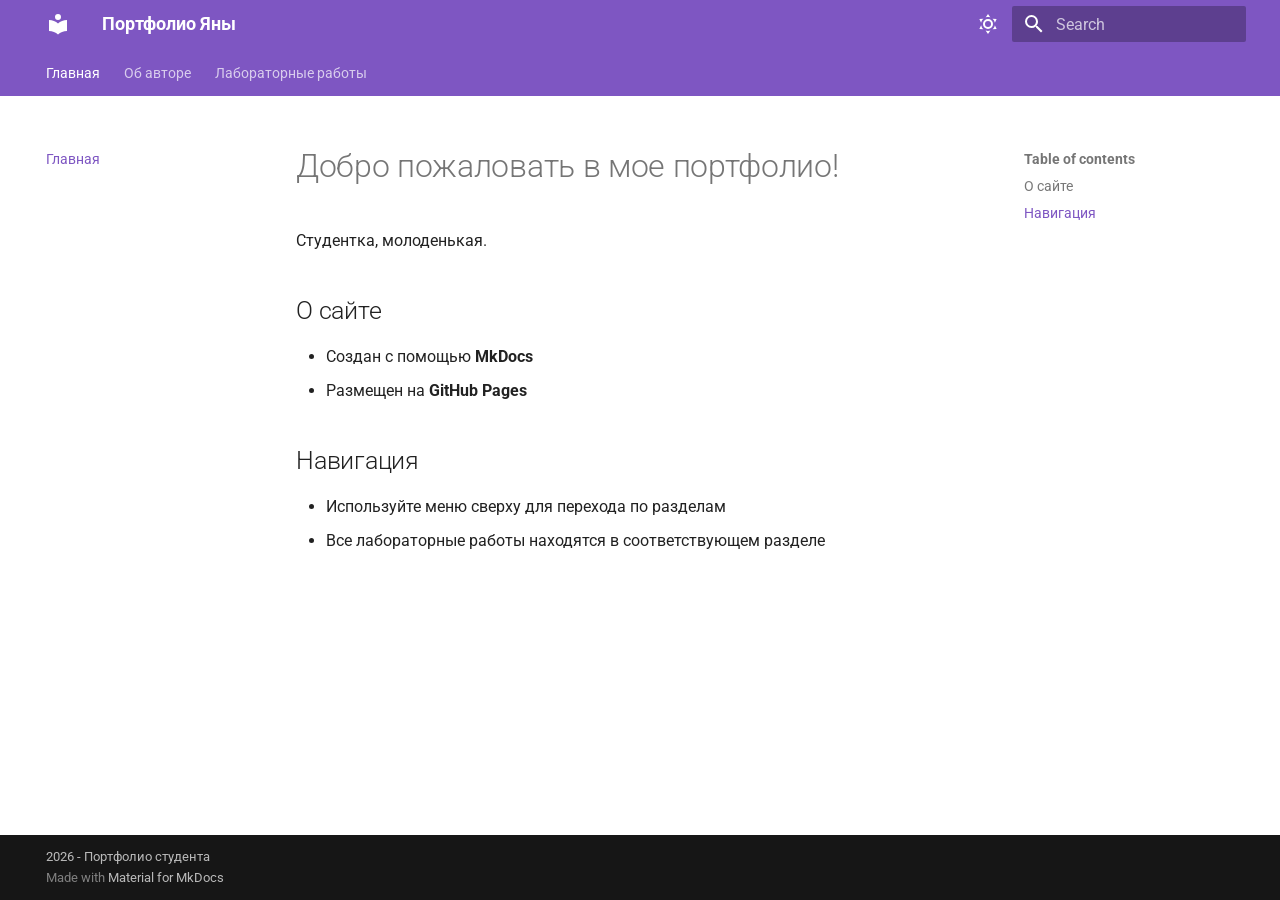
==== commit 1042ba86: "Update about page with kitten photo and add CSS styles" ====
--- a/docs/index.html
+++ b/docs/index.html
@@ -51,6 +51,8 @@
       
     
     
+      <link rel="stylesheet" href="stylesheets/images.css">
+    
     <script>__md_scope=new URL(".",location),__md_hash=e=>[...e].reduce(((e,_)=>(e<<5)-e+_.charCodeAt(0)),0),__md_get=(e,_=localStorage,t=__md_scope)=>JSON.parse(_.getItem(t.pathname+"."+e)),__md_set=(e,_,t=localStorage,a=__md_scope)=>{try{t.setItem(a.pathname+"."+e,JSON.stringify(_))}catch(e){}}</script>
     
       
@@ -67,7 +69,7 @@
     
     
     
-    <body dir="ltr" data-md-color-scheme="default" data-md-color-primary="teal" data-md-color-accent="teal">
+    <body dir="ltr" data-md-color-scheme="default" data-md-color-primary="deep-purple" data-md-color-accent="purple">
   
     
     <input class="md-toggle" data-md-toggle="drawer" type="checkbox" id="__drawer" autocomplete="off">
@@ -123,20 +125,20 @@
     
     
     
-    <input class="md-option" data-md-color-media="" data-md-color-scheme="default" data-md-color-primary="teal" data-md-color-accent="teal"  aria-label="Switch to dark mode"  type="radio" name="__palette" id="__palette_0">
-    
-      <label class="md-header__button md-icon" title="Switch to dark mode" for="__palette_1" hidden>
-        <svg xmlns="http://www.w3.org/2000/svg" viewBox="0 0 24 24"><path d="M12 8a4 4 0 0 0-4 4 4 4 0 0 0 4 4 4 4 0 0 0 4-4 4 4 0 0 0-4-4m0 10a6 6 0 0 1-6-6 6 6 0 0 1 6-6 6 6 0 0 1 6 6 6 6 0 0 1-6 6m8-9.31V4h-4.69L12 .69 8.69 4H4v4.69L.69 12 4 15.31V20h4.69L12 23.31 15.31 20H20v-4.69L23.31 12z"/></svg>
+    <input class="md-option" data-md-color-media="" data-md-color-scheme="default" data-md-color-primary="deep-purple" data-md-color-accent="purple"  aria-label="Переключить на темную тему"  type="radio" name="__palette" id="__palette_0">
+    
+      <label class="md-header__button md-icon" title="Переключить на темную тему" for="__palette_1" hidden>
+        <svg xmlns="http://www.w3.org/2000/svg" viewBox="0 0 24 24"><path d="M12 7a5 5 0 0 1 5 5 5 5 0 0 1-5 5 5 5 0 0 1-5-5 5 5 0 0 1 5-5m0 2a3 3 0 0 0-3 3 3 3 0 0 0 3 3 3 3 0 0 0 3-3 3 3 0 0 0-3-3m0-7 2.39 3.42C13.65 5.15 12.84 5 12 5s-1.65.15-2.39.42zM3.34 7l4.16-.35A7.2 7.2 0 0 0 5.94 8.5c-.44.74-.69 1.5-.83 2.29zm.02 10 1.76-3.77a7.131 7.131 0 0 0 2.38 4.14zM20.65 7l-1.77 3.79a7.02 7.02 0 0 0-2.38-4.15zm-.01 10-4.14.36c.59-.51 1.12-1.14 1.54-1.86.42-.73.69-1.5.83-2.29zM12 22l-2.41-3.44c.74.27 1.55.44 2.41.44.82 0 1.63-.17 2.37-.44z"/></svg>
       </label>
     
   
     
     
     
-    <input class="md-option" data-md-color-media="" data-md-color-scheme="slate" data-md-color-primary="teal" data-md-color-accent="teal"  aria-label="Switch to light mode"  type="radio" name="__palette" id="__palette_1">
-    
-      <label class="md-header__button md-icon" title="Switch to light mode" for="__palette_0" hidden>
-        <svg xmlns="http://www.w3.org/2000/svg" viewBox="0 0 24 24"><path d="M12 18c-.89 0-1.74-.2-2.5-.55C11.56 16.5 13 14.42 13 12s-1.44-4.5-3.5-5.45C10.26 6.2 11.11 6 12 6a6 6 0 0 1 6 6 6 6 0 0 1-6 6m8-9.31V4h-4.69L12 .69 8.69 4H4v4.69L.69 12 4 15.31V20h4.69L12 23.31 15.31 20H20v-4.69L23.31 12z"/></svg>
+    <input class="md-option" data-md-color-media="" data-md-color-scheme="slate" data-md-color-primary="deep-purple" data-md-color-accent="purple"  aria-label="Переключить на светлую тему"  type="radio" name="__palette" id="__palette_1">
+    
+      <label class="md-header__button md-icon" title="Переключить на светлую тему" for="__palette_0" hidden>
+        <svg xmlns="http://www.w3.org/2000/svg" viewBox="0 0 24 24"><path d="m17.75 4.09-2.53 1.94.91 3.06-2.63-1.81-2.63 1.81.91-3.06-2.53-1.94L12.44 4l1.06-3 1.06 3zm3.5 6.91-1.64 1.25.59 1.98-1.7-1.17-1.7 1.17.59-1.98L15.75 11l2.06-.05L18.5 9l.69 1.95zm-2.28 4.95c.83-.08 1.72 1.1 1.19 1.85-.32.45-.66.87-1.08 1.27C15.17 23 8.84 23 4.94 19.07c-3.91-3.9-3.91-10.24 0-14.14.4-.4.82-.76 1.27-1.08.75-.53 1.93.36 1.85 1.19-.27 2.86.69 5.83 2.89 8.02a9.96 9.96 0 0 0 8.02 2.89m-1.64 2.02a12.08 12.08 0 0 1-7.8-3.47c-2.17-2.19-3.33-5-3.49-7.82-2.81 3.14-2.7 7.96.31 10.98 3.02 3.01 7.84 3.12 10.98.31"/></svg>
       </label>
     
   
--- a/docs/stylesheets/images.css
+++ b/docs/stylesheets/images.css
@@ -0,0 +1,50 @@
+/* Стили для изображений в портфолио */
+
+/* Маленькие картинки (для иконок) */
+.img-small {
+    width: 100px;
+    height: auto;
+    border-radius: 5px;
+}
+
+/* Средние картинки (для фото в профиле) */
+.img-medium {
+    width: 300px;
+    height: auto;
+    border-radius: 10px;
+    box-shadow: 0 4px 8px rgba(0,0,0,0.1);
+}
+
+/* Большие картинки (для скриншотов) */
+.img-large {
+    width: 600px;
+    height: auto;
+    border: 1px solid #ddd;
+    border-radius: 4px;
+    padding: 5px;
+}
+
+/* Картинки по центру */
+.img-center {
+    display: block;
+    margin-left: auto;
+    margin-right: auto;
+    width: 50%;
+}
+
+/* Круглые картинки (для аватарок) */
+.img-circle {
+    width: 200px;
+    height: 200px;
+    border-radius: 50%;
+    object-fit: cover;
+    border: 3px solid #7b1fa2;
+}
+
+/* Картинки с подписями */
+.img-caption {
+    width: 500px;
+    height: auto;
+    border-bottom: 2px solid #7b1fa2;
+    margin-bottom: 10px;
+}
